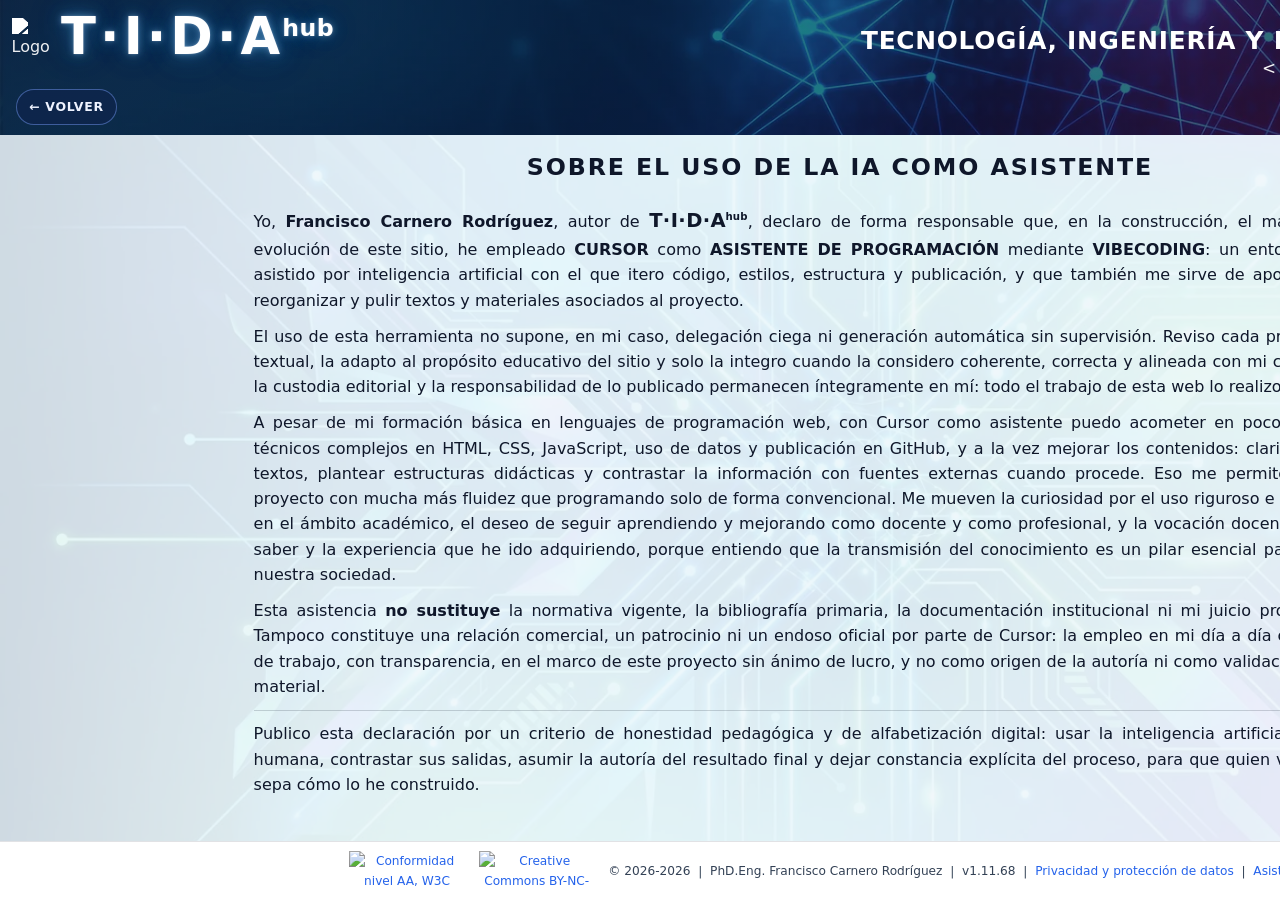
==== asistencia-ia.html @ 59bd1128 "v1.11.68: al cambiar filtros/selectores, scroll al tope de la página." ====
<!doctype html>
<html lang="es">
  <head>
    <meta charset="utf-8" />
    <meta name="viewport" content="width=device-width, initial-scale=1" />
    <title>T·I·D·Ahub · Declaración responsable · Cursor</title>
    <link rel="stylesheet" href="./styles.css?v=1.11.68" />
    <script>
      window.MYWEB_ASSET_V = "1.11.68";
    </script>
    <script>
      (function () {
        var s = document.createElement("script");
        s.src = "./version-boot.js?_=" + Date.now();
        document.head.appendChild(s);
      })();
    </script>
    <script src="./brand-logo-sync.js?v=1.11.68" defer></script>
  </head>
  <body class="theme-light privacy-page ai-assist-page">
    <header>
      <div class="header-inner">
        <div class="header-top">
          <div class="brand-left">
            <span class="brand-logo">
              <img src="./logo/logo_app.svg" alt="Logotipo T·I·D·Ahub" width="256" height="256" decoding="async" />
            </span>
            <h1 id="site-title" class="brand-title">T·I·D·A<span class="brand-suffix">hub</span></h1>
          </div>
          <div class="header-right">
            <h2 class="brand-subtitle">TECNOLOGÍA, INGENIERÍA Y DIGITALIZACIÓN&nbsp;APLICADA</h2>
            <p class="subtle subtle-right">&lt; EDUCACIÓN SECUNDARIA Y BACHILLERATO &gt;</p>
          </div>
        </div>
        <div class="header-meta-row">
          <div class="header-nav-buttons">
            <a
              class="home-btn header-home-btn privacy-header-back"
              href="./index.html?v=1.11.68"
              aria-label="Volver a inicio"
              id="ai-assist-back-home"
            >← VOLVER</a>
          </div>
        </div>
      </div>
    </header>

    <div class="app">
      <div class="app-layout">
        <main>
          <div class="content-card">
            <div class="ai-assist-shell">
              <h2 id="unit-title" class="privacy-block-heading">SOBRE EL USO DE LA IA COMO ASISTENTE</h2>
              <div class="tab-panel" aria-live="polite">
                <div class="privacy-stack">
                  <div class="ai-assist-body">
                    <p>
                      Yo, <strong>Francisco Carnero Rodríguez</strong>, autor de
                      <strong class="welcome-brand">T·I·D·A<span class="brand-suffix">hub</span></strong>,
                      declaro de forma responsable que, en la construcción, el
                      mantenimiento y la evolución de este sitio, he empleado
                      <strong>CURSOR</strong> como
                      <strong>ASISTENTE DE PROGRAMACIÓN</strong> mediante
                      <strong>VIBECODING</strong>:
                      un entorno de desarrollo asistido por inteligencia artificial con el
                      que itero código, estilos, estructura y publicación, y que también
                      me sirve de apoyo para redactar, reorganizar y pulir textos y
                      materiales asociados al proyecto.
                    </p>
                    <p>
                      El uso de esta herramienta no supone, en mi caso, delegación ciega
                      ni generación automática sin supervisión. Reviso cada propuesta
                      técnica o textual, la adapto al propósito educativo del sitio y solo
                      la integro cuando la considero coherente, correcta y alineada con mi
                      criterio. La autoría, la custodia editorial y la responsabilidad de
                      lo publicado permanecen íntegramente en mí: todo el trabajo de esta
                      web lo realizo yo.
                    </p>
                    <p>
                      A pesar de mi formación básica en lenguajes de programación web,
                      con Cursor como asistente puedo acometer en poco tiempo objetivos
                      técnicos complejos en HTML, CSS, JavaScript, uso de datos y
                      publicación en GitHub, y a la vez mejorar los contenidos:
                      clarificar y cohesionar textos, plantear estructuras didácticas y
                      contrastar la información con fuentes externas cuando procede.
                      Eso me permite desarrollar este proyecto con mucha más fluidez que
                      programando solo de forma convencional. Me mueven la curiosidad por
                      el uso riguroso e innovador de la IA en el ámbito académico, el
                      deseo de seguir aprendiendo y mejorando como docente y como
                      profesional, y la vocación docente de compartir el saber y la
                      experiencia que he ido adquiriendo, porque entiendo que la
                      transmisión del conocimiento es un pilar esencial para el progreso
                      de nuestra sociedad.
                    </p>
                    <p>
                      Esta asistencia <strong>no sustituye</strong> la normativa vigente,
                      la bibliografía primaria, la documentación institucional ni mi
                      juicio profesional docente. Tampoco constituye una relación
                      comercial, un patrocinio ni un endoso oficial por parte de Cursor:
                      la empleo en mi día a día como herramienta de trabajo, con
                      transparencia, en el marco de este proyecto sin ánimo de lucro, y
                      no como origen de la autoría ni como validación académica del
                      material.
                    </p>
                    <p class="ai-assist-note">
                      Publico esta declaración por un criterio de honestidad pedagógica y
                      de alfabetización digital: usar la inteligencia artificial con
                      supervisión humana, contrastar sus salidas, asumir la autoría del
                      resultado final y dejar constancia explícita del proceso, para que
                      quien visite este espacio sepa cómo lo he construido.
                    </p>
                  </div>
                </div>
              </div>
            </div>
          </div>
        </main>
      </div>
    </div>

    <footer class="site-footer">
      <div class="site-footer-inner">
        <a
          class="wcag-badge"
          href="https://www.w3.org/WAI/WCAG2AA-Conformance"
          title="Explicación de la conformidad WCAG 2 nivel AA (W3C)"
          target="_blank"
          rel="noopener noreferrer"
          aria-label="Explicación de la conformidad WCAG 2.2 nivel AA (W3C)"
        >
          <img
            src="https://www.w3.org/WAI/WCAG22/wcag2.2AA"
            alt="Conformidad nivel AA, W3C Web Content Accessibility Guidelines 2.2"
            width="88"
            height="31"
          />
        </a>
        <a
          class="cc-badge"
          href="https://creativecommons.org/licenses/by-nc-sa/4.0/deed.es"
          target="_blank"
          rel="noopener noreferrer"
          aria-label="Ver licencia Creative Commons BY-NC-SA 4.0"
        >
          <img
            src="https://mirrors.creativecommons.org/presskit/buttons/88x31/svg/by-nc-sa.svg"
            alt="Creative Commons BY-NC-SA 4.0"
            width="136"
            height="48"
          />
        </a>
        <div class="footer-meta">
          <span>&copy; 2026-<span id="year-current">2026</span></span>
          <span class="footer-sep" aria-hidden="true">|</span>
          <span>PhD.Eng. Francisco Carnero Rodríguez</span>
          <span class="footer-sep" aria-hidden="true">|</span>
          <span id="site-version">v1.11.68</span>
          <span class="footer-sep" aria-hidden="true">|</span>
          <a href="./privacidad.html?v=1.11.68" class="footer-privacy-link">Privacidad y protección de datos</a>
          <span class="footer-sep" aria-hidden="true">|</span>
          <a href="./asistencia-ia.html?v=1.11.68" class="footer-ai-link">Asistencia IA</a>
        </div>
      </div>
    </footer>

    <script>
      (function () {
        var backHome = document.getElementById("ai-assist-back-home");
        if (backHome) {
          backHome.addEventListener("click", function () {
            try {
              sessionStorage.setItem("myweb_skip_welcome_curtain", "1");
            } catch (e) {
              /* ignore */
            }
          });
        }

        var applyMeta = function () {
          var y = document.getElementById("year-current");
          if (y) y.textContent = String(new Date().getFullYear());
          var vEl = document.getElementById("site-version");
          var ver = (window.MYWEB_DATA && window.MYWEB_DATA.siteMeta && window.MYWEB_DATA.siteMeta.version) || "";
          ver = String(ver).trim();
          if (vEl && ver) vEl.textContent = ver.indexOf("v") === 0 ? ver : "v" + ver;
        };
        function injectAndMeta(txt) {
          if (txt && typeof window.MYWEB_injectDataJs === "function") {
            window.MYWEB_injectDataJs(txt);
          } else if (txt) {
            var s = document.createElement("script");
            s.text = txt;
            document.body.appendChild(s);
          }
          applyMeta();
        }
        function loadData(bust, dataJsText) {
          bust = String(bust || window.MYWEB_ASSET_V || "1.11.68");
          window.MYWEB_ASSET_V = bust;
          if (typeof window.MYWEB_wireVersionedLinks === "function") {
            window.MYWEB_wireVersionedLinks(bust);
          }
          if (dataJsText) {
            injectAndMeta(dataJsText);
            return;
          }
          fetch("./data.js?_=" + Date.now(), { cache: "no-store", credentials: "same-origin" })
            .then(function (r) {
              if (!r.ok) throw new Error("data.js " + r.status);
              return r.text();
            })
            .then(injectAndMeta)
            .catch(function () {
              console.error("No se pudo cargar data.js");
              applyMeta();
            });
        }
        var started = false;
        function start(bust, dataJsText) {
          if (started) return;
          started = true;
          loadData(bust, dataJsText);
        }
        window.addEventListener("myweb:version-ready", function (ev) {
          var d = (ev && ev.detail) || {};
          start(d.version || window.MYWEB_ASSET_V, d.dataJsText || "");
        });
        setTimeout(function () {
          start(window.MYWEB_ASSET_V || "1.11.68", window.__MYWEB_DATA_JS_TEXT__ || "");
        }, 2500);
      })();
    </script>
  </body>
</html>
---- styles.css ----
/* Tipografías locales (no dependen de Google Fonts / bloqueadores) */
@font-face {
  font-family: "Orbitron";
  font-style: normal;
  font-weight: 300 700;
  font-display: swap;
  src: url("./fonts/orbitron-latin-var.woff2") format("woff2");
}

@font-face {
  font-family: "Oxanium";
  font-style: normal;
  font-weight: 200 600;
  font-display: swap;
  /* Compensa que Oxanium se percibe más pequeña que Orbitron a igual rem. */
  size-adjust: 107%;
  src: url("./fonts/oxanium-latin-var.woff2") format("woff2");
}

/* Factor inverso al size-adjust de Oxanium (pie mantiene el tamaño óptico previo). */
:root {
  --oxanium-size-adjust: 1.07;
}

:root {
  --bg: #0a0f1f;
  --bg-soft: #111a34;
  --card: #121c38;
  --card-2: #0f1831;
  --text: #e9f0ff;
  --text-soft: #b7c4e2;
  --title: #f3f7ff;
  --accent: #7aa2ff;
  --accent-2: #97b8ff;
  --muted: #98a8cc;
  --border: #25345c;
  --radius: 14px;
  /* Lectura / UI de secciones: Oxanium (mejor legibilidad que Orbitron). */
  --tech-font: "Oxanium", "Segoe UI", system-ui, -apple-system, sans-serif;
  --meta-font: "Oxanium", "Segoe UI", system-ui, -apple-system, sans-serif;
  /*
    Orbitron (display): marca, botones de cabecera, título de sección,
    búsqueda rápida, título NOTICIAS, rótulos de secciones CÓDEX y pie.
  */
  --display-font: "Orbitron", "Segoe UI", system-ui, -apple-system, sans-serif;
}

body.theme-light {
  --bg: #f4f6f9;
  --bg-soft: #eef2f7;
  --card: #ffffff;
  --card-2: #fdfefe;
  --text: #1f2937;
  --text-soft: #475569;
  --title: #0f172a;
  --accent: #2563eb;
  --accent-2: #3b82f6;
  --muted: #64748b;
  --border: #d8e0ea;
}

body.theme-light header {
  background:
    linear-gradient(135deg, rgba(7, 12, 28, 0.64), rgba(10, 18, 40, 0.56) 45%, rgba(7, 12, 28, 0.64)),
    radial-gradient(980px 520px at -10% -45%, rgba(122, 162, 255, 0.2) 0%, transparent 62%),
    radial-gradient(880px 520px at 115% 0%, rgba(151, 184, 255, 0.16) 0%, transparent 65%),
    url("./banners/banner-industry-tech.webp");
  background-size: cover, auto, auto, cover;
  background-position: center, center, center, center;
  background-repeat: no-repeat, no-repeat, no-repeat, no-repeat;
}

body.theme-light header .brand-title {
  color: #ffffff;
  text-shadow:
    0 0 2px rgba(255, 255, 255, 0.28),
    0 0 7px rgba(147, 197, 253, 0.40),
    0 0 16px rgba(56, 189, 248, 0.30),
    0 0 32px rgba(59, 130, 246, 0.22),
    0 0 56px rgba(37, 99, 235, 0.16);
}

body.theme-light header .brand-subtitle {
  color: #ffffff;
}

body.theme-light header .subtle {
  color: #ffffff;
}

body.theme-light header .subtle.subtle-right {
  font-family: var(--display-font);
}

body.theme-light header .brand-logo {
  color: rgba(240, 246, 255, 0.92);
  border: 0;
  background: transparent;
}

body.theme-light .top-menu {
  background: linear-gradient(180deg, #13224a, #081022);
  border: 0;
  box-shadow: 0 1px 2px rgba(3, 6, 14, 0.35), 0 10px 24px rgba(3, 8, 20, 0.35);
}

body.theme-light .menu-field span {
  color: #ffffff;
}

body.theme-light .menu-field select {
  background: linear-gradient(180deg, rgba(34, 53, 98, 0.92), rgba(20, 33, 66, 0.92));
  color: #ffffff;
  border-color: rgba(122, 162, 255, 0.3);
}

body.theme-light .menu-field .select-down__btn {
  background: linear-gradient(180deg, rgba(34, 53, 98, 0.92), rgba(20, 33, 66, 0.92));
  color: #ffffff;
  border-color: rgba(122, 162, 255, 0.3);
}

body.theme-light .menu-field .select-down__list {
  background: rgb(20, 33, 66);
  border-color: rgba(122, 162, 255, 0.35);
  box-shadow: 0 10px 28px rgba(0, 0, 0, 0.35);
}

body.theme-light .menu-field .select-down__option {
  color: #ffffff;
}

body.theme-light .menu-field .select-down__option.is-active,
body.theme-light .menu-field .select-down__option:hover {
  background: rgba(122, 162, 255, 0.22);
}

body.theme-light .menu-field .select-down__option.is-selected {
  background: rgba(122, 162, 255, 0.32);
}

body.theme-light .menu-field select option,
body.theme-light .menu-field select optgroup {
  background: rgb(20, 33, 66);
  color: #ffffff;
}

body.theme-light .content-card {
  box-shadow: none;
}

body.theme-light .content-card h2 {
  color: #0f172a;
}

body.theme-light .progress-indicator {
  color: #1d4ed8;
  border-color: rgba(59, 130, 246, 0.4);
  background: rgba(59, 130, 246, 0.1);
}

body.theme-light .tab-panel {
  color: #475569;
}

body.theme-light .empty-state {
  color: #475569;
  background: transparent;
  border-color: transparent;
}

body.theme-light .home-btn {
  background: #f8fafc;
  border-color: #d5deea;
  color: #334155;
}

body.theme-light .home-btn:hover {
  background: #eef3ff;
  border-color: #adc5ff;
}

body.theme-light .home-btn.active {
  background: #2f5fd4;
  border-color: #2a54bc;
  color: #ffffff;
}

/* Botones del menú dentro de la cabecera: versión oscura */
body.theme-light header .home-btn {
  background: rgba(122, 162, 255, 0.1);
  border-color: rgba(122, 162, 255, 0.28);
  color: #ffffff;
}

body.theme-light header .home-btn:hover {
  background: rgba(122, 162, 255, 0.16);
  border-color: rgba(255, 255, 255, 0.55);
}

body.theme-light header .home-btn.active {
  /* Efecto “negativo”: fondo blanco + azul de los no seleccionados */
  background: #ffffff;
  border-color: rgba(122, 162, 255, 0.75);
  color: #1d4ed8;
}

body.theme-light .help-field span {
  color: #334155;
}

body.theme-light .help-field input,
body.theme-light .help-field textarea {
  background: #ffffff;
  color: #0f172a;
  border-color: #cfd8e3;
}

body.theme-light .help-submit {
  background: #e8f0ff;
  border-color: #8cb0ff;
  color: #0f3f9a;
}

body.theme-light .help-submit:hover {
  background: #dce9ff;
}

body.theme-light .site-footer a {
  color: #2563eb;
}

body.theme-light .site-footer a:hover {
  color: #1d4ed8;
}

* {
  box-sizing: border-box;
}

html {
  height: 100%;
  min-height: 100%;
  min-width: var(--site-min-width);
  /* Horizontal: lienzo mínimo. Vertical: scroll en .app (entre cabecera y pie). */
  overflow-x: auto;
  overflow-y: hidden;
}

body {
  margin: 0;
  font-family: var(--tech-font);
  background: var(--bg);
  color: var(--text);
  line-height: 1.65;
  height: 100vh;
  max-height: 100vh;
  min-height: 0;
  min-width: var(--site-min-width);
  width: max(100%, var(--site-min-width));
  display: flex;
  flex-direction: column;
  overflow: hidden;
}

/* Accesibilidad: salto rápido a contenido (solo visible al enfocar) */
.skip-link {
  position: fixed;
  top: 0.75rem;
  left: 0.75rem;
  z-index: 9999;
  padding: 0.45rem 0.7rem;
  border-radius: 10px;
  border: 1px solid rgba(122, 162, 255, 0.55);
  background: rgba(10, 15, 31, 0.92);
  color: #ffffff;
  text-decoration: none;
  font-family: var(--tech-font);
  font-weight: 750;
  letter-spacing: 0.04em;
  transform: translateY(-140%);
  transition: transform 0.12s ease;
}

.skip-link:focus,
.skip-link:focus-visible {
  transform: translateY(0);
  outline: 2px solid #9fc0ff;
  outline-offset: 2px;
}

:root {
  --footer-h: 58px;
  /*
    Escritorio (PC): lienzo de diseño 1680px.
    Ventana más estrecha: se mantiene el tamaño original + scroll H+V
    (@media max-width: 1679.98px). Sin zoom/encaje.
    Móvil/tablet (táctil): --site-min-width pasa a 0 vía media (hover:none)+(pointer:coarse).
  */
  --site-min-width: 1680px;
  --site-fit-scale: 1;
  --site-canvas-main-h: 780px;
  --home-title-h: 3.6rem;
  --touch-target-min: 44px;
  /* Ancho del control de búsqueda (input 320px + gap + botón BUSCAR) = panel NOTICIAS. */
  --quick-search-input-w: 320px;
  --quick-search-gap: 0.45rem;
  --quick-search-btn-w: 89.53125px;
  --quick-search-track-w: calc(
    var(--quick-search-input-w) + var(--quick-search-gap) + var(--quick-search-btn-w)
  );
}

header {
  background:
    radial-gradient(1000px 450px at -8% -30%, #22366f 0%, transparent 60%),
    radial-gradient(900px 500px at 110% 10%, #1f2f5e 0%, transparent 62%),
    linear-gradient(135deg, #0d1429, #121b37 45%, #0d1429);
  color: var(--title);
  /* Fuera del scroller .app: la barra vertical no atraviesa la cabecera. */
  position: relative;
  flex: 0 0 auto;
  z-index: 60;
  min-width: var(--site-min-width);
  width: max(100%, var(--site-min-width));
}

.header-inner {
  --header-gap: 1.15rem;
  max-width: none;
  margin: 0 auto;
  padding: var(--header-gap) 1rem 0.58rem;
  width: 100%;
  display: flex;
  flex-direction: column;
  align-items: flex-start;
}

.header-top {
  width: 100%;
  display: flex;
  flex-direction: row;
  flex-wrap: nowrap;
  align-items: flex-start;
  justify-content: space-between;
  gap: 1rem;
}

.brand-left {
  display: inline-flex;
  align-items: center;
  gap: 0.7rem;
  position: relative;
  top: -0.45rem;
  left: -0.28rem;
}

.brand-logo {
  display: inline-flex;
  align-items: center;
  justify-content: center;
  width: 2.4rem;
  height: 2.4rem;
  border-radius: 0;
  border: 0;
  background: transparent;
  color: inherit;
  overflow: visible;
}

.brand-logo img,
.brand-logo svg {
  display: block;
  width: 100%;
  height: 100%;
  object-fit: cover;
  object-position: center;
  filter: none;
}

body.theme-light header .brand-logo img {
  filter: brightness(0) invert(1);
}

.header-right {
  display: inline-flex;
  flex-direction: column;
  align-items: flex-end;
  margin-left: auto;
  margin-top: 0.56rem;
  flex-shrink: 0;
  white-space: nowrap;
}

.brand-title {
  margin: 0;
  /* Tamaño fijo (sin vw): no cambia al redimensionar la ventana. */
  font-size: 3.2rem;
  font-weight: 700;
  font-style: normal;
  letter-spacing: 0.08em;
  font-family: var(--display-font);
  line-height: 1;
  color: #f7fbff;
  text-transform: uppercase;
  text-shadow: 0 0 16px rgba(122, 162, 255, 0.42);
}

.brand-title .tight-dot {
  margin-left: -0.1em;
}

.brand-suffix {
  font-size: 0.46em;
  vertical-align: super;
  letter-spacing: 0.02em;
  margin-left: -0.08em;
  text-transform: none;
}

.welcome-brand .brand-suffix {
  font-size: 0.52em;
  vertical-align: super;
  letter-spacing: 0.02em;
  margin-left: -0.06em;
}

.brand-subtitle {
  margin: 0;
  font-size: 1.55rem;
  font-weight: 700;
  letter-spacing: 0.03em;
  font-family: var(--display-font);
  color: #dce8ff;
  text-align: right;
  margin-top: 0.1rem;
  line-height: 1;
  transform: none;
}

.subtle {
  margin: -0.1rem 0 0;
  color: #d8e3ff;
  max-width: none;
  opacity: 0.95;
  font-style: normal;
  font-family: var(--meta-font);
  font-size: 1.05rem;
  font-weight: 400;
  text-align: left;
  width: 100%;
  transform: none;
}

.subtle.subtle-right {
  text-align: right;
  width: max-content;
  margin-top: 0;
  margin-left: auto;
}

.header-right .subtle.subtle-right {
  margin-top: 0.08rem;
}

.header-nav-buttons {
  display: flex;
  gap: 0.6rem;
  flex-wrap: nowrap;
  flex-shrink: 0;
}

.header-meta-row {
  display: flex;
  flex-wrap: nowrap;
  align-items: center;
  justify-content: space-between;
  gap: 0.9rem;
  margin-top: 0.34rem;
  width: 100%;
  /* Evita que menú+búsqueda se salgan del ancho de diseño y dejen “flecos” laterales. */
  min-width: 0;
  box-sizing: border-box;
}

.header-search {
  display: inline-flex;
  align-items: center;
  gap: var(--quick-search-gap);
  width: var(--quick-search-track-w);
  margin-left: auto;
  flex-shrink: 0;
  box-sizing: border-box;
}

.header-search input {
  /* Ancho fijo de escritorio (no depende del viewport). */
  width: var(--quick-search-input-w);
  flex: 0 0 var(--quick-search-input-w);
  border: 1px solid rgba(255, 255, 255, 0.35);
  border-radius: 10px;
  background: rgba(7, 12, 28, 0.28);
  color: #ffffff;
  padding: 0.42rem 0.6rem;
  font-family: var(--display-font);
  font-size: 0.88rem;
  appearance: none;
  box-sizing: border-box;
}

.header-search .search-action-btn {
  width: var(--quick-search-btn-w);
  flex: 0 0 var(--quick-search-btn-w);
  box-sizing: border-box;
  padding-left: 0;
  padding-right: 0;
  text-align: center;
}

/* Mismo aspecto que un campo de texto (type=search evita decoraciones del motor) */
.header-search input[type="search"]::-webkit-search-decoration,
.header-search input[type="search"]::-webkit-search-cancel-button {
  appearance: none;
  -webkit-appearance: none;
}

.header-search input::placeholder {
  color: rgba(255, 255, 255, 0.75);
}

body.theme-light header .header-search .search-action-btn {
  background: rgba(122, 162, 255, 0.16);
  border-color: rgba(255, 255, 255, 0.35);
  color: #ffffff;
}

body.theme-light header .header-search .search-action-btn:hover {
  background: rgba(122, 162, 255, 0.24);
  border-color: rgba(255, 255, 255, 0.55);
}

.app {
  max-width: none;
  margin: 0 auto;
  /* Sin padding superior: DOCENCIA (.top-menu) e INICIO (.home-news) van pegados a la cabecera.
     El pie está en el flex de body (no encima de .app), así el scroll no atraviesa el footprint.
     El aire de tipografía sticky lo aporta el padding de #unit-title, no este contenedor. */
  padding: 0 1rem 1rem;
  width: max(100%, var(--site-min-width));
  min-width: var(--site-min-width);
  flex: 1 1 auto;
  min-height: 0;
  display: flex;
  flex-direction: column;
  box-sizing: border-box;
  /* Scroll solo en la franja central (entre cabecera y pie del flex). */
  overflow-x: auto;
  overflow-y: auto;
  overscroll-behavior: contain;
}

/* Secciones de un viewport: el scroll (si hay) sigue en #tab-panel, no en .app. */
body:has(.content-card.is-home):not(:has(.home-split.is-archive)) .app,
body:has(.about-section) .app,
body:has(.codex-grid):not(:has(.codex-detail)) .app {
  overflow: hidden;
}

.app-layout {
  width: 100%;
  display: flex;
  flex-direction: column;
  gap: 0.75rem;
  flex: 1 1 auto;
  min-height: 0;
}

.top-menu {
  background: linear-gradient(180deg, #101932, #0d162d);
  border: 1px solid var(--border);
  border-radius: 0;
  padding: 0.9rem;
  box-shadow: 0 1px 2px rgba(3, 6, 14, 0.35), 0 10px 24px rgba(3, 8, 20, 0.35);
  margin-top: 0; /* sin solapar cabecera */
  margin-bottom: 1rem;
  /* Ancho del cuerpo (respeta --site-min-width); evita el truco 100vw que recorta al estrechar. */
  width: calc(100% + 2rem);
  max-width: none;
  position: relative;
  left: auto;
  right: auto;
  margin-left: -1rem;
  margin-right: -1rem;
  transform: none;
  box-sizing: border-box;
  border-left: 0;
  border-right: 0;
  border-top: 0;
  grid-column: 1 / -1;
}

.top-menu.is-hidden {
  display: none;
}

.menu-row {
  display: grid;
  /* ETAPA y NIVEL muy estrechos; UNIDAD se estira al final */
  grid-template-columns: 27ch 33ch 0.9fr 1.55fr;
  gap: 0.65rem;
  align-items: end;
}

.menu-field {
  display: flex;
  flex-direction: column;
  gap: 0.28rem;
}

.menu-field span {
  color: #dbe7ff;
  font-size: 1.02rem;
  font-weight: 600;
  letter-spacing: 0.01em;
  font-family: var(--tech-font);
  opacity: 0.9;
  text-transform: uppercase;
}

.menu-field select {
  width: 100%;
  border: 1px solid rgba(122, 162, 255, 0.3);
  border-radius: 10px;
  background: rgba(17, 27, 54, 0.95);
  color: #e9f0ff;
  padding: 0.45rem 0.58rem;
  font-family: var(--tech-font);
  font-size: 0.88rem;
  font-weight: 700;
}

.search-action-btn {
  border: 1px solid rgba(122, 162, 255, 0.32);
  background: rgba(122, 162, 255, 0.16);
  color: #e8f0ff;
  border-radius: 10px;
  padding: 0.45rem 0.7rem;
  font-family: var(--display-font);
  font-size: 0.82rem;
  cursor: pointer;
}

.search-action-btn:hover {
  background: rgba(122, 162, 255, 0.25);
}

.search-action-btn:focus-visible {
  outline: 2px solid #9fc0ff;
  outline-offset: 2px;
}

body.theme-light .search-action-btn {
  background: #e8f0ff;
  border-color: #8cb0ff;
  color: #0f3f9a;
}

body.theme-light .search-action-btn:hover {
  background: #dce9ff;
  border-color: #7299ea;
}

.search-results {
  margin-top: 0.55rem;
  display: grid;
  gap: 0.4rem;
}

.search-results:empty {
  display: none;
}

.search-result-btn {
  width: 100%;
  text-align: left;
  border: 1px solid rgba(122, 162, 255, 0.28);
  background: rgba(122, 162, 255, 0.08);
  color: #e8f0ff;
  border-radius: 9px;
  padding: 0.42rem 0.56rem;
  cursor: pointer;
  font-size: 0.83rem;
}

.search-result-btn:hover {
  background: rgba(122, 162, 255, 0.16);
  border-color: rgba(151, 184, 255, 0.48);
}

.menu-field select:disabled {
  opacity: 0.6;
  cursor: not-allowed;
}

main {
  width: 100%;
  flex: 1 1 auto;
  min-height: 0;
  display: flex;
}

/* DOCENCIA: selectores en rejilla adaptable (activo bajo breakpoints del bloque responsive). */

.content-card {
  background: transparent;
  border: 0;
  border-radius: 0;
  padding: 0;
  /* Reserva el alto del título fixed para que el contenido no quede debajo. */
  padding-top: var(--unit-title-spacer, 0px);
  box-shadow: none;
  width: 100%;
  flex: 1 1 auto;
  min-height: 0;
  transition: opacity 180ms ease, transform 180ms ease;
  display: flex;
  flex-direction: column;
  align-items: stretch;
  box-sizing: border-box;
}

.content-card.is-home {
  position: relative;
  --home-news-w: var(--quick-search-track-w);
  /*
    Reserva en el card el tramo de NOTICIAS bajo la búsqueda.
    El panel además entra 1rem en el padding de .app (hasta el borde derecho).
  */
  padding-right: var(--home-news-w);
  box-sizing: border-box;
}

/*
  INICIO: mismo título fixed que el resto; sin interacción (salvo HISTÓRICO).
*/
.content-card.is-home #unit-title {
  padding: 0.12rem 0.25rem;
  pointer-events: none;
  font-size: 1.65em;
}

/* HISTÓRICO: mismo anclaje del panel NOTICIAS (is-home), título usable */
.content-card.is-home:has(.home-split.is-archive) #unit-title {
  pointer-events: auto;
  max-width: none;
}

.content-card.is-home #tab-panel {
  padding-top: 0;
  box-sizing: border-box;
}

.content-card.is-hidden {
  display: none;
}

.content-card.view-switch {
  opacity: 0;
  transform: translateY(6px);
}

.tag {
  display: inline-block;
  background: rgba(122, 162, 255, 0.16);
  color: #cfe0ff;
  border: 1px solid rgba(122, 162, 255, 0.36);
  padding: 0.19rem 0.56rem;
  border-radius: 999px;
  font-size: 0.77rem;
  margin-bottom: 0.7rem;
  font-weight: 650;
  letter-spacing: 0.02em;
}

.tag:empty {
  display: none;
}

.content-card h2 {
  margin: 0.1rem 0 0.45rem;
  color: #eef3ff;
  font-family: var(--display-font);
  letter-spacing: 0.02em;
  font-size: 1.65em;
  font-weight: 700;
  text-transform: uppercase;
}

/*
  Título de sección (+ VOLVER) fixed bajo la cabecera.
  sticky fallaba con el scroll del lienzo; top/left/width los fija app.js.
*/
#unit-title {
  position: fixed;
  top: var(--unit-title-top, 0px);
  left: var(--unit-title-left, 0px);
  width: var(--unit-title-width, 100%);
  z-index: 25;
  margin-top: 0;
  margin-bottom: 0;
  /* Más aire inferior: el contenido al hacer scroll no se pega al rótulo. */
  padding: 0.28rem 0.25rem 0.72rem;
  align-self: stretch;
  box-sizing: border-box;
  line-height: 1.2;
  overflow: visible;
  background: #0a0f1f;
  backdrop-filter: none;
  box-shadow: 0 -2px 0 #0a0f1f, 0 10px 0 #0a0f1f;
}

/* En modo HISTÓRICO (INICIO), no solapar el panel fijo de noticias (derecha). */
body:has(.home-split.is-archive) #unit-title {
  display: inline-flex;
  width: fit-content;
  max-width: 100%;
}

body.theme-light #unit-title {
  background: #f4f6f9;
  color: #0f3f9a;
  box-shadow: 0 -2px 0 #f4f6f9, 0 10px 0 #f4f6f9;
}

.content-card h2:empty {
  display: none;
}

.crumb {
  color: var(--muted);
  font-size: 0.92rem;
  margin-bottom: 0.35rem;
  font-weight: 600;
}

.progress-indicator {
  display: inline-flex;
  margin-bottom: 0.35rem;
  padding: 0.2rem 0.5rem;
  border-radius: 999px;
  border: 1px solid rgba(122, 162, 255, 0.35);
  background: rgba(122, 162, 255, 0.1);
  color: #d7e5ff;
  font-size: 0.74rem;
}

.progress-indicator:empty {
  display: none;
}

.tab-panel {
  margin-top: 1rem;
  color: var(--text-soft);
}

.tab-panel:has(.codex-detail) {
  /* En vistas tipo CÓDEX, alinear contenido con el bloque fijo izquierdo */
  margin-top: 0.25rem;
}

/*
  CÓDEX: al abrir, el contenido queda más bajo que cuando se hace scroll
  (spacer +18px, miga vacía, margen del panel y paddings superiores).
  El scroll lo sube hasta el borde pintado del título (sombra de 10px).
  Esa es la altura de partida en todas las secciones.
*/
body:has(.codex-detail) .content-card {
  padding-top: calc(var(--unit-title-spacer, 0px) - var(--codex-start-pull, 0px));
}

body:has(.codex-detail) .crumb:empty {
  margin-bottom: 0;
}

body:has(.codex-detail) .tab-panel {
  margin-top: 0;
}

body:has(.codex-detail) .codex-detail {
  padding-top: 10px;
}

body:has(.codex-detail) .readings-page {
  padding-top: 0;
}

/* LECTURAS / catálogos CÓDEX: scroll en .app (como el resto) para que el aside sticky funcione. */
body:has(.codex-detail--readings) {
  overflow-x: auto;
  overflow-y: hidden;
}

body:has(.codex-detail--readings) .app {
  overflow-x: auto;
  overflow-y: auto;
}

.tab-panel:has(.codex-detail--readings) {
  min-height: max(
    var(--site-canvas-main-h),
    calc(100vh - var(--home-news-top, 0px) - var(--footer-h))
  );
  height: auto;
  overflow: visible;
  display: flex;
  flex-direction: column;
}

.tab-panel:has(.codex-detail--readings) .codex-detail--readings {
  flex: 1 1 auto;
  min-height: var(--site-canvas-main-h);
}

.tab-panel:has(.codex-detail--readings) .readings-page {
  height: auto;
  min-height: var(--site-canvas-main-h);
}

.tab-panel:has(.codex-detail--readings) .codex-detail__content {
  height: auto;
  overflow: visible;
}

/* Hub y REFERENCIAS BC/BD: no forzar lienzo de 780px (evita scroll fantasma / hueco vacío). */
.tab-panel:has(.bc-bd-page[data-bc-view="hub"]),
.tab-panel:has(.bc-bd-page[data-bc-view="glossary"]),
.tab-panel:has(.bc-bd-page[data-bc-view="refs"]) {
  min-height: 0;
}

.tab-panel:has(.bc-bd-page[data-bc-view="hub"]) .codex-detail--readings,
.tab-panel:has(.bc-bd-page[data-bc-view="glossary"]) .codex-detail--readings,
.tab-panel:has(.bc-bd-page[data-bc-view="refs"]) .codex-detail--readings {
  min-height: 0;
  flex: 0 1 auto;
}

.tab-panel:has(.bc-bd-page[data-bc-view="hub"]) .readings-page.bc-bd-page,
.tab-panel:has(.bc-bd-page[data-bc-view="glossary"]) .readings-page.bc-bd-page,
.tab-panel:has(.bc-bd-page[data-bc-view="refs"]) .readings-page.bc-bd-page {
  min-height: 0;
}

/*
  Privacidad desde AYUDA: como privacidad.html — título + cita fijos;
  solo hace scroll el texto de la política (.privacy-stack).
*/
body:has(.help-privacy-panel) .app {
  overflow: hidden;
}

body:has(.help-privacy-panel) .app-layout,
body:has(.help-privacy-panel) main,
body:has(.help-privacy-panel) .content-card {
  min-height: 0;
  overflow: hidden;
}

.tab-panel:has(.help-privacy-panel) {
  margin-top: 0;
  flex: 1 1 auto;
  min-height: 0;
  display: flex;
  flex-direction: column;
  overflow: hidden;
}

/* Subir ligeramente el bloque de privacidad dentro de AYUDA */
.help-privacy-panel {
  margin-top: -0.55rem;
}

/*
  Secciones que caben en un viewport: sin scroll de página
  (INICIO bienvenida, CÓDEX hub, SOBRE MÍ).
  Detalles largos (p. ej. lecturas) o HISTÓRICO no entran aquí.
*/
html:has(.content-card.is-home):not(:has(.home-split.is-archive)),
html:has(.about-section),
html:has(.codex-grid):not(:has(.codex-detail)) {
  height: 100%;
  overflow-x: auto;
  overflow-y: hidden;
}

body:has(.content-card.is-home):not(:has(.home-split.is-archive)),
body:has(.about-section),
body:has(.codex-grid):not(:has(.codex-detail)) {
  height: 100vh;
  max-height: 100vh;
  min-height: 0;
  overflow-x: visible;
  overflow-y: hidden;
}

.tab-panel:has(.empty-state.welcome):not(:has(.home-split.is-archive)),
.tab-panel:has(.codex-grid):not(:has(.codex-detail)) {
  display: flex;
  flex-direction: column;
  align-items: stretch;
  justify-content: flex-start;
  flex: 1 1 auto;
  margin-top: 0;
  min-height: 0;
  overflow-x: hidden;
  overflow-y: auto;
  overscroll-behavior: auto; /* no atrapar la rueda si no hay overflow real */
}

/* SOBRE MÍ: cabe en viewport; overflow:auto dejaba barra fantasma y desplazaba el texto. */
.tab-panel:has(.about-section) {
  display: flex;
  flex-direction: column;
  align-items: stretch;
  justify-content: flex-start;
  flex: 1 1 auto;
  margin-top: 0;
  min-height: 0;
  overflow-x: hidden;
  overflow-y: hidden;
  overscroll-behavior: auto;
}

.content-card #tab-panel:has(.unit-materials-pane) {
  flex: 1 1 auto;
  display: flex;
  flex-direction: column;
  min-height: 720px;
  margin-top: 0.35rem;
}

.unit-materials-pane {
  flex: 1 1 auto;
  display: flex;
  align-items: stretch;
  justify-content: stretch;
  width: 100%;
  padding: 0.5rem 0.5rem 1.75rem;
  box-sizing: border-box;
}

.unit-materials-split {
  width: 100%;
  display: grid;
  grid-template-columns: minmax(300px, 380px) 1fr;
  gap: 1.6rem;
  align-items: stretch;
}

.unit-materials-nav {
  display: flex;
  flex-direction: column;
  gap: 0.9rem;
  align-items: flex-start;
  justify-content: flex-start;
  padding: 0.25rem 0.25rem 0.75rem;
  position: sticky;
  top: calc(var(--home-news-top, 0px) + 1.25rem);
  align-self: start;
  height: max-content;
}

.unit-materials-detail {
  min-width: 0;
  padding: 0.35rem 0.25rem 0.75rem;
}

.unit-section-heading {
  display: flex;
  flex-direction: column;
  gap: 0.15rem;
  margin-bottom: 0.9rem;
}

.unit-section-title {
  margin: 0;
  font-family: var(--tech-font);
  letter-spacing: 0.06em;
  font-size: 1.6rem;
  color: var(--title);
}

.unit-section-subtitle {
  margin: 0;
  color: var(--muted);
  font-weight: 650;
  letter-spacing: 0.02em;
}

.unit-downloads-hint {
  margin: 0.85rem 0 0;
  font-size: 0.92rem;
  color: var(--muted);
}

@media (max-width: 900px) and (hover: none) and (pointer: coarse) {
  .unit-materials-split {
    grid-template-columns: 1fr;
  }

  .unit-materials-nav {
    position: static;
    flex-direction: row;
    flex-wrap: wrap;
    justify-content: center;
    align-items: center;
  }
}

.unit-material-card {
  display: flex;
  flex-direction: column;
  align-items: center;
  text-align: center;
  gap: 0.18rem;
  padding: 0.65rem 0.5rem 0.55rem;
  border-radius: 0;
  border: 0;
  background: transparent;
  color: var(--text-soft);
  text-decoration: none;
  cursor: pointer;
  transition:
    transform 0.08s ease,
    color 0.12s ease,
    filter 0.12s ease;
  width: 100%;
  max-width: 220px;
  box-sizing: border-box;
}

.unit-material-nav-item {
  appearance: none;
  text-align: left;
  max-width: none;
  width: 100%;
  align-items: flex-start;
}

.unit-material-nav-item.is-active {
  filter: drop-shadow(0 0 0 rgba(0, 0, 0, 0));
  color: var(--text);
}

.unit-material-nav-item.is-active .unit-material-card__label {
  color: var(--title);
}

.unit-material-card:hover {
  color: var(--text);
  filter: none;
}

.unit-material-card:active {
  transform: scale(0.98);
}

.unit-material-card__icon {
  width: 9.75rem;
  height: 9.75rem;
  color: #8cb0ff;
  display: flex;
  align-items: center;
  justify-content: center;
  border-radius: 18px;
  overflow: hidden;
  padding: 0.55rem;
  background: rgba(255, 255, 255, 0.06);
  box-shadow:
    0 8px 18px rgba(2, 6, 23, 0.22),
    0 0 0 4px #324154 inset;
}


.unit-material-card__icon svg {
  width: 100%;
  height: 100%;
  display: block;
}

.unit-material-card__icon img {
  width: 100%;
  height: 100%;
  display: block;
  object-fit: contain;
  object-position: center;
  border-radius: 14px;
  image-rendering: auto;
  image-rendering: -webkit-optimize-contrast;
  transform: translateZ(0);
  backface-visibility: hidden;
  will-change: transform, filter;
  filter:
    drop-shadow(0 0 6px rgba(96, 165, 250, 0.14))
    saturate(1.18)
    hue-rotate(-8deg)
    brightness(1.08)
    contrast(1.14);
}

/* IoT: sin filtro global (evita teñir todo el cuadro). El azul de la nube se ajusta en el PNG. */
.unit-material-card__icon img[src*="IoT"] {
  filter: none;
}

.unit-material-card__label {
  font-family: var(--tech-font);
  font-weight: 650;
  font-size: 1.55rem;
  letter-spacing: 0.06em;
  margin-top: 0;
  color: #dce8ff;
}


/* Vista lateral (detalle): icono pequeño + texto a la derecha, centrado vertical */
.unit-materials-pane.is-detail .unit-materials-nav {
  gap: 0.6rem;
  margin-top: -0.75rem;
}

.unit-materials-pane.is-detail .unit-material-nav-item {
  flex-direction: row;
  align-items: center;
  justify-content: flex-start;
  text-align: left;
  gap: 1.05rem;
  padding: 0.35rem 0.25rem;
}

.unit-materials-pane.is-detail .unit-material-card__icon {
  width: 8.26875rem;
  height: 8.26875rem;
  flex: 0 0 auto;
}

.unit-materials-pane.is-detail .unit-material-card__label {
  margin-top: 0;
  font-size: 1.15rem;
  letter-spacing: 0.06em;
  line-height: 1.1;
  display: inline-flex;
  align-items: center;
  min-height: 8.26875rem;
}

body.theme-light .unit-material-card {
  color: #334155;
}

body.theme-light .unit-material-card:hover {
  color: #0f172a;
  filter: none;
}

body.theme-light .unit-material-card__icon {
  color: #2563eb;
}

body.theme-light .unit-material-card__label {
  color: #1e3a8a;
}

.help-form {
  display: flex;
  flex-direction: column;
  gap: 0.85rem;
  max-width: 980px;
  width: 980px;
  margin: 0 auto;
  padding-bottom: 1rem;
}

/* Política en AYUDA: sin gap flex (si no, título↔RGPD queda a 0.85rem). */
.help-form.help-privacy-panel {
  gap: 0;
  max-width: none;
  width: 100%;
  flex: 1 1 auto;
  min-height: 0;
  overflow: hidden;
  padding-bottom: 0;
}

.help-field {
  display: flex;
  flex-direction: column;
  gap: 0.28rem;
}

.help-row {
  display: grid;
  grid-template-columns: 1fr 1fr;
  gap: 0.85rem;
  width: 100%;
}


.help-field span {
  color: #dbe7ff;
  font-size: 0.9rem;
  font-weight: 600;
  font-family: var(--tech-font);
}

.req-asterisk {
  color: #dc2626 !important;
  font-weight: 800;
}

.help-required-legend {
  margin-top: 0.25rem;
  font-family: var(--meta-font);
  font-size: 0.92rem;
  color: #0f172a;
  text-align: right;
}

.help-field input,
.help-field textarea {
  width: 100%;
  border: 1px solid rgba(122, 162, 255, 0.3);
  border-radius: 10px;
  background: rgba(17, 27, 54, 0.95);
  color: #e9f0ff;
  padding: 0.56rem 0.66rem;
  font-family: Arial, Helvetica, sans-serif;
  font-size: 1.1rem;
}

.help-field input {
  font-weight: 400;
}

.help-field textarea {
  resize: none;
}

.help-consent {
  display: flex;
  align-items: flex-start;
  gap: 0.6rem;
  padding: 0.25rem 0.1rem 0;
  color: #000000;
  font-family: var(--meta-font);
  font-size: 0.98rem;
  line-height: 1.35;
}

.help-consent-group {
  display: flex;
  flex-direction: column;
  gap: 0.25rem;
}

.help-consent a.help-privacy-link {
  color: #0b3bdc;
  text-decoration: none;
}

.help-consent a.help-privacy-link:hover {
  color: #0932ba;
  text-decoration: underline;
  text-underline-offset: 0.12em;
  opacity: 1;
}

.help-consent input[type="checkbox"] {
  margin-top: 0.22rem;
  width: 18px;
  height: 18px;
  accent-color: #7aa2ff;
  flex: 0 0 auto;
}

.help-privacy {
  border: 1px solid rgba(122, 162, 255, 0.22);
  background: rgba(228, 234, 242, 0.84);
  border-radius: 0;
  padding: 0.55rem 0.7rem;
  color: #0f172a;
  font-family: var(--meta-font);
  font-size: 0.82rem;
  line-height: 1.28;
  text-align: justify;
  text-justify: inter-word;
  align-self: center;
  width: 100%;
  max-width: 980px;
  margin: 0.2rem auto 0.75rem;
  user-select: none;
  box-sizing: border-box;
  overflow-wrap: anywhere;
  word-break: break-word;
}

.help-privacy strong {
  color: #0b1220;
}

/* Permitir copiar/enlazar dentro de privacidad */
.help-privacy a,
.help-privacy a * {
  user-select: text;
}

/* Correo en privacidad: sin subrayado (mantiene aspecto "texto") */
.help-privacy a[href^="mailto:"] {
  text-decoration: none;
}
.help-privacy a[href^="mailto:"]:hover {
  text-decoration: none;
}

/*
  Página de privacidad: cabecera + título fijos;
  solo hace scroll el texto de la política (.tab-panel).
*/
html:has(body.privacy-page) {
  height: 100%;
  overflow-x: auto;
  overflow-y: hidden;
}

body.privacy-page {
  height: 100vh;
  max-height: 100vh;
  min-height: 0;
  overflow-x: visible;
  overflow-y: hidden;
}

body.privacy-page header {
  flex: 0 0 auto;
  position: relative; /* no sticky: ya no hace falta con layout bloqueado */
}

/* Misma geometría de cabecera que INICIO (logo/título/aire); solo cambia el menú → VOLVER. */
body.privacy-page .header-inner {
  padding: var(--header-gap, 1.15rem) 1rem 0.58rem;
}

body.privacy-page .header-meta-row {
  /* Reserva la altura típica de la fila de botones + búsqueda de INICIO. */
  min-height: 2.35rem;
  align-items: center;
}

body.privacy-page .header-nav-buttons {
  min-height: 2.15rem;
  align-items: center;
}

body.privacy-page .app,
body.privacy-page .app-layout,
body.privacy-page main {
  flex: 1 1 auto;
  min-height: 0;
  overflow: hidden;
}

body.privacy-page .content-card {
  flex: 1 1 auto;
  min-height: 0;
  overflow: hidden;
  /* Aire bajo cabecera (en AYUDA lo aporta el título «AYUDA»). */
  padding-top: 1.1rem;
}

/* Mismo título/cita que AYUDA (.privacy-block-heading + lede centrados). */
body.privacy-page #unit-title,
body.privacy-page #unit-title.privacy-block-heading {
  position: static;
  flex: 0 0 auto;
  top: auto;
  z-index: 2;
  margin: 0 auto;
  max-width: 1800px;
  width: 100%;
  font-size: clamp(1.05rem, 3.5vw, 1.48rem);
  letter-spacing: 0.08em;
  line-height: 1;
  text-align: center;
  color: #0f172a;
  background: transparent;
  box-shadow: none;
  backdrop-filter: none;
  padding: 0 0.35rem;
  box-sizing: border-box;
}

body.privacy-page .tab-panel {
  flex: 1 1 auto;
  min-height: 0;
  margin-top: 0.15rem;
  overflow-x: auto;
  overflow-y: auto;
  overscroll-behavior: auto;
}

/* Página de privacidad (privacidad.html): ocupar el ancho del privacy-stack (1800px) */
body.privacy-page .help-privacy {
  font-size: 1rem;
  line-height: 1.28;
  width: 100%;
  max-width: none;
  align-self: stretch;
}

/*
  VOLVER en cabecera de privacidad: mismo formato que .help-title-back (← VOLVER),
  colores invertidos respecto a ese botón (texto claro sobre cabecera oscura).
*/
body.privacy-page header .privacy-header-back,
body.ai-assist-page header .privacy-header-back {
  text-decoration: none;
  /* Misma caja visual que .header-home-btn del menú principal. */
  font-family: var(--display-font);
  font-size: 0.78rem;
  padding: 0.42rem 0.75rem;
  min-height: 2.15rem;
  box-sizing: border-box;
  display: inline-flex;
  align-items: center;
  font-weight: 700;
  letter-spacing: 0.06em;
  background: rgba(15, 36, 77, 0.72);
  border: 1px solid rgba(122, 162, 255, 0.45);
  color: #eef3ff;
}

body.privacy-page header .privacy-header-back:hover {
  background: rgba(122, 162, 255, 0.28);
  border-color: rgba(255, 255, 255, 0.55);
  color: #ffffff;
}

body.privacy-page .privacy-card {
  margin: 0.35rem auto 0.85rem;
}

.privacy-block-heading {
  margin: 0 auto 0.1rem;
  max-width: 1800px;
  width: 100%;
  font-family: var(--display-font);
  font-size: clamp(1.05rem, 3.5vw, 1.48rem);
  font-weight: 700;
  letter-spacing: 0.08em;
  color: #0f172a;
  text-align: center;
  box-sizing: border-box;
  padding-inline: 0.35rem;
}

.help-privacy-panel .privacy-block-heading {
  margin-bottom: 0;
  margin-top: 0;
  line-height: 1;
  padding: 0;
}

.privacy-stack {
  margin-top: -0.35rem;
}

body.privacy-page .privacy-block-heading {
  color: #0f172a;
}

/* Privacidad dentro de AYUDA (misma ventana) */
.help-privacy-panel {
  max-width: none;
  width: 100%;
}

.help-privacy-panel > .privacy-block-heading,
.help-privacy-panel > .privacy-legal-lede {
  flex: 0 0 auto;
}

.help-privacy-panel > .privacy-stack {
  flex: 1 1 auto;
  min-height: 0;
  overflow-x: hidden;
  overflow-y: auto;
  overscroll-behavior: auto;
}

.privacy-stack {
  width: 100%;
  max-width: 1800px;
  margin: 0 auto;
  box-sizing: border-box;
  min-width: 0;
}

/* Cita legal RGPD/LOPDGDD bajo el título (privacidad.html y AYUDA) */
.privacy-legal-lede {
  margin: 0.55rem 0 0.45rem;
  padding: 0 0.25rem;
  font-size: 0.98rem;
  line-height: 1.3;
  text-align: left;
  font-family: var(--meta-font);
  font-style: italic;
  font-weight: 700;
  color: #475569;
  box-sizing: border-box;
}

.privacy-legal-lede--centered,
.help-privacy-panel .privacy-legal-lede,
body.privacy-page .privacy-legal-lede {
  text-align: center;
  max-width: 1800px;
  width: 100%;
  margin-left: auto;
  margin-right: auto;
}

/* Misma separación título → RGPD en AYUDA y privacidad.html */
.help-privacy-panel .privacy-block-heading + .privacy-legal-lede,
body.privacy-page #unit-title + .privacy-legal-lede {
  margin-top: 0.55rem;
  margin-bottom: 0.45rem;
}

body.privacy-page .privacy-legal-lede {
  flex: 0 0 auto;
  color: #475569;
}

/* Enlaces de la cita legal: mantener color tras visitar */
.privacy-legal-lede a,
.privacy-legal-lede a:visited {
  color: #2563eb;
  text-decoration: none;
}

.privacy-legal-lede a:hover {
  color: #1d4ed8;
  text-decoration: underline;
  text-underline-offset: 0.12em;
}

.help-privacy-panel .privacy-card {
  width: 100%;
  max-width: none;
  margin-left: auto;
  margin-right: auto;
  font-size: 1rem;
  line-height: 1.22;
  padding: 0.5rem 0.65rem;
}

/* 2 columnas reales por grid (sin layout multi-column) */
.privacy-grid {
  display: grid;
  grid-template-columns: 1fr 1fr;
  gap: 2.4rem;
  align-items: stretch;
}

.privacy-col {
  display: flex;
  flex-direction: column;
  min-height: 100%;
}

@media (max-width: 1100px) and (hover: none) and (pointer: coarse) {
  .privacy-grid {
    grid-template-columns: 1fr;
    gap: 1.1rem;
  }
}

.privacy-card strong {
  text-transform: uppercase;
}

/* Evitar que un apartado se rompa entre columnas */
.privacy-section {
  break-inside: avoid;
  page-break-inside: avoid;
}

/* Título de cada apartado */
.privacy-section > strong {
  display: block;
  margin-top: 0.15rem;
}

/* Cuerpo bajo cada título: sangría en todo el bloque (todas las líneas) */
.privacy-section > .privacy-section-body {
  padding-left: 1.65rem;
  margin: 0.14rem 0 0.75rem;
  text-align: justify;
  text-justify: inter-word;
}

#unit-title .help-title-back,
#unit-title .codex-title-back,
#unit-title .about-title-back,
#unit-title .help-privacy-back {
  margin-left: 0.75rem;
  font-size: 0.78rem;
  padding: 0.3rem 0.65rem;
  border-radius: 999px;
  border: 1px solid rgba(122, 162, 255, 0.45);
  background: rgba(122, 162, 255, 0.14);
  color: #0f244d;
  cursor: pointer;
  font-family: var(--display-font);
  font-weight: 700;
  letter-spacing: 0.06em;
  vertical-align: middle;
}

#unit-title .help-title-back:hover {
  background: rgba(122, 162, 255, 0.2);
}

.help-submit {
  align-self: center;
  cursor: pointer;
  background: rgba(122, 162, 255, 0.14);
  border: 1px solid rgba(122, 162, 255, 0.45);
  color: #eef3ff;
  border-radius: 999px;
  padding: 0.45rem 0.85rem;
  /* Oxanium variable solo llega a 600; 650+ puede no emparejar la cara. */
  font-weight: 600;
  font-family: var(--meta-font);
}

.help-submit:hover {
  background: rgba(122, 162, 255, 0.2);
}

.help-submit:disabled {
  opacity: 0.65;
  cursor: wait;
}

/* Honeypot antispam: oculto visualmente, fuera del flujo */
.help-botcheck {
  position: absolute;
  left: -10000px;
  top: auto;
  width: 1px;
  height: 1px;
  overflow: hidden;
}

.help-form-status {
  margin: 0.35rem 0 0;
  text-align: center;
  font-family: var(--tech-font);
  font-size: 0.92rem;
  line-height: 1.35;
  color: var(--text-soft);
}

.help-sent {
  display: flex;
  flex-direction: column;
  align-items: center;
  justify-content: center;
  min-height: 14rem;
  padding: 2rem 1rem;
  text-align: center;
  font-family: var(--tech-font);
  animation: helpSentIn 0.35s ease-out;
}

.help-sent__label {
  margin: 0;
  font-size: 2.1rem;
  font-weight: 700;
  letter-spacing: 0.08em;
  text-transform: uppercase;
  color: #166534;
}

.help-sent__hint {
  margin: 0.85rem 0 0;
  font-size: 0.95rem;
  color: var(--muted);
}

@keyframes helpSentIn {
  from {
    opacity: 0;
    transform: translateY(8px);
  }
  to {
    opacity: 1;
    transform: none;
  }
}

.help-form-status.is-ok {
  color: #166534;
}

.help-form-status.is-error {
  color: #b91c1c;
}

body.theme-light .help-form-status.is-ok {
  color: #166534;
}

body.theme-light .help-form-status.is-error {
  color: #b91c1c;
}

.empty-state {
  color: var(--text-soft);
  background: transparent;
  border: 0;
  border-radius: 0;
  padding: 0.25rem 0;
}

.empty-state.welcome {
  max-width: none;
  margin: 0;
  text-align: justify;
  text-justify: inter-word;
  padding: 0.6rem 0 0;
  min-height: 0;
  display: flex;
  flex-direction: column;
  justify-content: flex-start;
  user-select: none;
  cursor: default;
  /* static: .home-news se posiciona respecto a .content-card.is-home */
  position: static;
  top: 0;
  width: 100%;
}

.empty-state.welcome:has(.home-split.is-archive) {
  /* En modo HISTÓRICO, no centrar verticalmente: pegar arriba */
  min-height: 0;
  justify-content: flex-start;
  top: 0;
  padding-top: 0;
}

.home-split.is-archive {
  padding-top: 0;
  padding-left: 0;
  padding-right: 0;
}

/*
  HISTÓRICO: solo el área de listado (meses/entradas).
  El panel NOTICIAS de la derecha se oculta para no competir con el histórico.
*/
.content-card.is-home:has(.home-split.is-archive) {
  --home-news-w: 0px;
  padding-right: 0;
}

.home-split.is-archive .home-news,
.content-card.is-home:has(.home-split.is-archive) .home-news {
  display: none !important;
}

.home-split {
  --home-news-w: var(--quick-search-track-w);
  display: block;
  /* La reserva del panel vive en .content-card.is-home. */
  padding-left: 0;
  padding-right: 0;
  box-sizing: border-box;
}

.home-year-results {
  display: none;
}

.home-year-results:has(.year-results-list) {
  display: block;
  float: none;
  /* Toda la anchura bajo el panel de noticias fijo: titulares completos en varias líneas */
  width: 100%;
  max-width: 100%;
  margin: 0 0 1rem;
  padding: 0.6rem 0.62rem;
  border: 1px solid rgba(122, 162, 255, 0.18);
  background: rgba(10, 18, 40, 0.22);
  color: #ffffff;
  box-sizing: border-box;
}

.home-split.is-archive .welcome-copy {
  display: none;
}

.home-split.is-archive .home-year-results {
  display: block;
  float: none;
  width: 100%;
  margin: 0;
  /* Igual que NOVEDADES: el bloque empieza pegado al título */
  padding: 0;
  margin-top: 0;
  border: 0;
  background: transparent;
}

.home-split.is-archive .year-results-title {
  display: none;
}

.home-split.is-archive .year-results-list {
  max-width: min(1420px, 100%);
  width: 100%;
  margin: 0 auto;
  gap: 0.55rem;
}

.updates-archive .year-result {
  padding: 0.5rem 0.6rem;
  border-color: rgba(15, 23, 42, 0.14);
  background: transparent;
  column-gap: 0.35rem;
}

.updates-archive .year-result-date {
  color: rgba(15, 23, 42, 0.8);
}

.updates-archive .year-result-title {
  color: #0f172a;
  /* En escritorio elipsis; en <1680px el bloque responsive permite wrap completo (AA 1.4.10). */
  white-space: nowrap;
  overflow: hidden;
  text-overflow: ellipsis;
  line-height: 1.4;
}

.updates-archive .updates-book-title {
  color: var(--accent);
  font-weight: 800;
}

.updates-archive .updates-game-title {
  color: var(--accent);
  font-weight: 800;
}

.updates-archive .updates-media-title {
  color: var(--accent);
  font-weight: 800;
}

.updates-archive .updates-softskills-title {
  color: var(--accent);
  font-weight: 800;
}

.updates-archive .updates-blockchain-title {
  color: var(--accent);
  font-weight: 800;
}

.updates-archive a.updates-item-link {
  color: var(--accent);
  font-weight: 800;
  text-decoration: none;
  cursor: pointer;
}

.updates-archive a.updates-item-link:hover {
  color: var(--accent-2);
  text-decoration: underline;
  text-underline-offset: 0.12em;
}

.updates-archive .updates-manual-title {
  color: var(--accent);
  font-weight: 800;
}

.updates-archive .year-result.is-unseen-update {
  border: 2px solid rgba(0, 150, 255, 0.85);
  background: rgba(0, 150, 255, 0.08);
  box-shadow:
    0 0 0 3px rgba(0, 150, 255, 0.28),
    0 0 22px rgba(0, 150, 255, 0.32),
    0 0 52px rgba(0, 150, 255, 0.18);
}

.updates-archive .home-year-results:has(.year-results-list) {
  /* Igual que el histórico: sin tarjeta/fondo contenedor */
  background: transparent !important;
  border: 0 !important;
  padding: 0 !important;
  margin: 0 !important;
  color: inherit;
}

.updates-archive .year-results-list {
  /* Más estrecho y centrado (evita “tiras” demasiado largas) */
  width: 100%;
  max-width: 1360px;
  margin: 0.35rem auto 0;
  /* Solo fecha DD.MM.YYYY (sin hora): columna más estrecha para acercar el texto */
  --year-result-date-col: 7.4rem;
}

/* NOVEDADES / HISTÓRICO: scroll en .app (zona central), no en html (evita barra sobre header/pie). */
html.updates-archive {
  overflow-x: auto;
  overflow-y: hidden;
}

html.updates-archive body {
  overflow: hidden;
  height: 100vh;
  max-height: 100vh;
}

html.updates-archive .app,
body:has(.home-split.is-archive) .app {
  overflow-x: auto;
  overflow-y: auto;
}

html.updates-archive #tab-panel {
  flex: 1 1 auto;
  min-height: 0;
  height: auto;
  overflow: visible;
}

body:has(.home-split.is-archive) #tab-panel {
  flex: 1 1 auto;
  min-height: 0;
  overflow: visible;
}

body:has(.home-split.is-archive) {
  overflow: hidden;
  height: 100vh;
  max-height: 100vh;
}

.tab-panel:has(.home-split.is-archive) {
  min-height: 0;
  height: auto;
  overflow: visible;
  display: flex;
  flex-direction: column;
}

.tab-panel:has(.home-split.is-archive) .home-split.is-archive {
  flex: 1 1 auto;
  min-height: 0;
  --home-news-w: 0px;
  width: 100%;
  max-width: 100%;
  box-sizing: border-box;
  overflow: visible;
}

body:has(.home-split.is-archive) .home-year-results {
  max-height: none;
  overflow: visible;
}

/* Plegables por mes (HISTÓRICO + NOVEDADES) */
.month-groups {
  width: 100%;
}

.month-group {
  max-width: min(1420px, 100%);
  margin: 0 auto 0.55rem;
}

.month-group__summary {
  list-style: none;
  cursor: pointer;
  user-select: none;
  margin: 0.35rem 0 0.15rem;
  padding: 0.2rem 0.1rem;
  font-family: var(--tech-font);
  letter-spacing: 0.06em;
  font-weight: 800;
  text-transform: uppercase;
  color: rgba(15, 23, 42, 0.85);
  display: inline-flex;
  align-items: center;
  gap: 0.5rem;
}

/* Ocultar marcador por defecto en summary */
.month-group__summary::-webkit-details-marker {
  display: none;
}

.month-group__summary::after {
  content: "▸";
  font-size: 1.05em;
  line-height: 1;
  color: rgba(15, 23, 42, 0.7);
  transform: translateY(-0.02em);
  transition: transform 0.12s ease, color 0.12s ease;
}

.month-group[open] > .month-group__summary::after {
  transform: rotate(90deg) translateY(-0.02em);
  color: rgba(15, 23, 42, 0.88);
}

.month-group__summary:focus-visible {
  outline: 2px solid #9fc0ff;
  outline-offset: 3px;
  border-radius: 8px;
}

.month-group[open] > .month-group__summary {
  color: rgba(15, 23, 42, 0.95);
}

.month-group > .year-results-list {
  margin-top: 0.25rem;
}

/* NOVEDADES: alinear el mes con el inicio de las "etiquetas" */
.updates-archive .month-group {
  max-width: 1360px;
}

.updates-archive .month-group__summary {
  display: flex;
  width: 100%;
  box-sizing: border-box;
  padding-left: 0.1rem; /* igual que el alineado en HISTÓRICO */
}

.law-page {
  display: grid;
  grid-template-columns: 1fr 1fr;
  gap: 1.25rem 1.35rem;
  align-items: start;
  padding-bottom: 1.25rem;
}

.law-page__col {
  display: flex;
  flex-direction: column;
  gap: 1.25rem;
  min-width: 0;
}

.law-block {
  border: 1px solid rgba(122, 162, 255, 0.18);
  background: rgba(255, 255, 255, 0.92);
  padding: 0.85rem 0.95rem;
}

.law-block--title-only {
  display: flex;
  align-items: center;
  justify-content: center;
  min-height: 0;
  background: transparent;
  border: 0;
  padding: 0.35rem 0;
  box-shadow: none;
}

.law-block--title-only .law-block__title {
  margin-bottom: 0;
  /* Misma escala que #unit-title (.content-card h2): 1.5em respecto al cuerpo + negrita */
  font-size: 1.5em;
  font-weight: 700;
  color: #eef3ff;
}

body.theme-light .law-block--title-only .law-block__title {
  color: #0f172a;
}

.law-block--section .law-subtitle:first-of-type {
  margin-top: 0;
}

.law-block__title {
  display: flex;
  align-items: center;
  justify-content: center;
  gap: 0.5rem;
  margin: 0 0 0.5rem;
  font-family: var(--tech-font);
  letter-spacing: 0.08em;
  font-size: 1.28rem;
  color: #0f172a;
  text-align: center;
  text-transform: uppercase;
}

.law-block__title-text {
  flex: 0 1 auto;
  min-width: 0;
  text-align: center;
}

.law-block__flag {
  flex-shrink: 0;
  display: flex;
  align-items: center;
  line-height: 0;
  border: 1px solid rgba(15, 23, 42, 0.14);
  border-radius: 2px;
  overflow: hidden;
  box-shadow: 0 1px 2px rgba(15, 23, 42, 0.06);
}

.law-block__flag svg {
  display: block;
  width: 1.35rem;
  height: auto;
}

.law-subtitle {
  margin: 0.9rem 0 0.45rem;
  font-family: var(--tech-font);
  letter-spacing: 0.06em;
  font-size: 1.08rem;
  font-weight: 700;
  color: rgba(15, 23, 42, 0.88);
  background: rgba(122, 162, 255, 0.12);
  border: 1px solid rgba(122, 162, 255, 0.18);
  border-left: 4px solid rgba(29, 78, 216, 0.75);
  padding: 0.42rem 0.6rem;
  border-radius: 0;
  text-transform: uppercase;
}

.law-subtitle--general {
  background: rgba(122, 162, 255, 0.12);
  border-color: rgba(122, 162, 255, 0.22);
  border-left-color: rgba(29, 78, 216, 0.75);
}

.law-subtitle--eso {
  background: rgba(253, 230, 138, 0.22);
  border-color: rgba(245, 158, 11, 0.25);
  border-left-color: rgba(245, 158, 11, 0.75);
}

.law-subtitle--bach {
  background: rgba(134, 239, 172, 0.18);
  border-color: rgba(34, 197, 94, 0.22);
  border-left-color: rgba(34, 197, 94, 0.75);
}

.law-subtitle + .law-list {
  margin-left: 0.2rem;
}

.law-subtitle + .empty-state {
  margin-left: 0.2rem;
}

.law-list {
  list-style: none;
  margin: 0;
  padding: 0;
  display: grid;
  gap: 0.55rem;
}

/* GENERAL: azul (por defecto). ESO / Bach.: mismo matiz que el título pero más suave en el fondo */
.law-item {
  border: 1px solid rgba(122, 162, 255, 0.16);
  background: rgba(122, 162, 255, 0.06);
  padding: 0.55rem 0.65rem;
  display: grid;
  grid-template-columns: 1fr;
  row-gap: 0.2rem;
  text-align: justify;
  text-justify: inter-word;
}

.law-subtitle--eso + .law-list .law-item {
  border-color: rgba(245, 158, 11, 0.11);
  /* Amarillo muy suave frente a la franja del título ESO (más cerca del blanco del bloque) */
  background: rgba(255, 252, 243, 0.92);
}

.law-subtitle--bach + .law-list .law-item {
  border-color: rgba(34, 197, 94, 0.12);
  /* Verde muy suave frente a la franja del título Bachillerato */
  background: rgba(246, 253, 249, 0.94);
}

.law-meta {
  font-family: var(--meta-font);
  font-size: 0.82rem;
  color: rgba(15, 23, 42, 0.68);
  grid-column: 1 / -1;
}

.law-title {
  margin-top: 0.15rem;
  color: #0f172a;
  font-family: var(--meta-font);
  line-height: 1.35;
  grid-column: 1 / -1;
}

a.law-title-link {
  color: #1d4ed8;
  text-decoration: none;
  cursor: pointer;
}

a.law-title-link:hover {
  color: #1e40af;
  text-decoration: underline;
  text-underline-offset: 0.12em;
}

/* Búsqueda global (cabecera → área de trabajo) */
.global-search-page {
  font-family: var(--tech-font);
  padding: 0.25rem 0.15rem 1rem;
  /* Casi todo el ancho útil del panel: menos saltos de línea en títulos largos (p. ej. legislación). */
  max-width: 1360px;
  width: 100%;
  margin: 0 auto;
  box-sizing: border-box;
}

.global-search-breadcrumb {
  font-family: var(--tech-font);
  color: var(--muted);
  font-size: 0.8rem;
  font-weight: 600;
}

.global-search-hint,
.global-search-empty,
.global-search-count {
  margin: 0 0 1rem;
  line-height: 1.5;
  color: var(--text-soft);
}

.global-search-hint,
.global-search-empty {
  font-family: var(--tech-font);
  font-size: 1.08rem;
  line-height: 1.55;
}

.global-search-empty {
  color: #fbbf24;
}

.global-search-count {
  font-size: 0.9rem;
  color: var(--muted);
}

.global-search-list {
  list-style: none;
  margin: 0;
  padding: 0;
  display: flex;
  flex-direction: column;
  gap: 0.65rem;
}

.global-search-hit {
  border: 1px solid rgba(122, 162, 255, 0.2);
  background: rgba(122, 162, 255, 0.06);
  padding: 0.6rem 0.7rem;
  border-radius: 0;
  text-align: justify;
  text-justify: inter-word;
}

.global-search-hit__meta {
  font-size: 0.78rem;
  color: var(--muted);
  letter-spacing: 0.02em;
  margin-bottom: 0.25rem;
}

.global-search-hit__title {
  color: var(--title);
  font-weight: 700;
  font-size: 1rem;
  line-height: 1.35;
}

a.global-search-hit__title-link {
  display: block;
  color: #93c5fd;
  text-decoration: none;
  cursor: pointer;
}

a.global-search-hit__title-link:hover {
  color: #bfdbfe;
  text-decoration: underline;
  text-underline-offset: 0.12em;
}

.global-search-hit__sub {
  margin-top: 0.3rem;
  font-size: 0.86rem;
  color: var(--text-soft);
  line-height: 1.4;
}

.global-search-hit__btn {
  margin-top: 0.55rem;
  cursor: pointer;
  font-family: var(--tech-font);
  font-weight: 650;
  letter-spacing: 0.04em;
  font-size: 0.78rem;
  padding: 0.35rem 0.75rem;
  border-radius: 999px;
  border: 1px solid rgba(122, 162, 255, 0.45);
  background: rgba(122, 162, 255, 0.12);
  color: #dbe8ff;
}

.global-search-hit__btn:hover {
  background: rgba(122, 162, 255, 0.22);
  border-color: rgba(147, 197, 253, 0.55);
}

body.theme-light .global-search-hit {
  border-color: rgba(122, 162, 255, 0.22);
  background: rgba(255, 255, 255, 0.88);
}

body.theme-light .global-search-hit__title {
  color: #0f172a;
}

body.theme-light a.global-search-hit__title-link {
  color: #1d4ed8;
}

body.theme-light a.global-search-hit__title-link:hover {
  color: #1e40af;
  text-decoration: underline;
  text-underline-offset: 0.12em;
}

body.theme-light .global-search-hit__sub {
  color: #475569;
}

body.theme-light .global-search-hit__meta {
  color: #64748b;
}

body.theme-light .global-search-hit__btn {
  color: #1e3a8a;
  border-color: rgba(37, 99, 235, 0.45);
  background: rgba(59, 130, 246, 0.12);
}

body.theme-light .global-search-empty {
  color: #b45309;
}

.home-split.is-archive .year-result {
  padding: 0.5rem 0.6rem;
  border-color: rgba(15, 23, 42, 0.14);
  background: rgba(255, 255, 255, 0.7);
}

.home-split.is-archive .year-result-date {
  color: rgba(15, 23, 42, 0.8);
}

body.theme-light .home-split.is-archive .year-result-date {
  color: rgba(15, 23, 42, 0.8);
}

.home-split.is-archive .year-result-title,
.home-split.is-archive a.year-result-title-link {
  color: #0f172a;
  /* Escritorio: elipsis + title nativo con texto completo al hover. */
  white-space: nowrap;
  overflow: hidden;
  text-overflow: ellipsis;
  line-height: 1.4;
}

.home-split.is-archive a.year-result-title-link:hover {
  color: #1e40af;
}

.year-results-title {
  margin: 0 0 0.55rem;
  font-family: var(--tech-font);
  letter-spacing: 0.08em;
  font-size: 1.02rem;
  color: inherit;
}

.year-results-list {
  font-family: var(--tech-font);
  margin: 0;
  padding: 0;
  list-style: none;
  display: grid;
  gap: 0.4rem;
  /* Tabulación fija: ancho uniforme para alinear titulares; ~12.6rem cubre `YYYY-MM-DD [HH:mm]` a 0.86rem */
  --year-result-date-col: 12.6rem;
}

.year-result {
  display: grid;
  /* Columna 1 fija compartida (conceptualmente): los titulares empiezan alineados */
  grid-template-columns: var(--year-result-date-col) minmax(0, 1fr);
  column-gap: 0.55rem;
  align-items: start;
  padding: 0.35rem 0.4rem;
  border: 1px solid rgba(122, 162, 255, 0.12);
  background: rgba(122, 162, 255, 0.08);
}

.updates-archive .year-result,
body:has(.home-split.is-archive) .year-result,
.year-result:has(.seen-mark-btn) {
  grid-template-columns: var(--year-result-date-col) minmax(0, 1fr) auto;
}

/* Tooltip estilizado (Oxanium): sustituye al title nativo, no recortable por ellipsis.
   Se ancla al .year-result para igualar el borde derecho del recuadro. */
.year-result:has(> .text-tip) {
  position: relative;
}

.text-tip {
  position: static;
  display: block;
  min-width: 0;
  max-width: 100%;
}

/* El título deja de ser ítem de grid al ir dentro de .text-tip: hay que
   volver a forzar bloque + ellipsis o el texto invade el check. */
.updates-archive .text-tip > .year-result-title,
.home-split.is-archive .text-tip > .year-result-title,
.home-split.is-archive .text-tip > a.year-result-title-link {
  display: block;
  max-width: 100%;
  min-width: 0;
  overflow: hidden;
  text-overflow: ellipsis;
  white-space: nowrap;
}

.text-tip[data-tooltip]:not([data-tooltip=""]):hover::after,
.text-tip[data-tooltip]:not([data-tooltip=""]):focus-within::after {
  content: attr(data-tooltip);
  position: absolute;
  /* Mismo ancho interior que el recuadro de la fila (borde izquierdo a derecho). */
  left: 0;
  right: 0;
  top: calc(100% + 0.3rem);
  z-index: 95;
  box-sizing: border-box;
  width: auto;
  max-width: none;
  padding: 0.48rem 0.65rem;
  border-radius: 8px;
  border: 1px solid rgba(15, 23, 42, 0.2);
  background: #ffffff;
  color: #0f172a;
  font-family: var(--tech-font);
  font-size: 0.94rem;
  font-weight: 400;
  line-height: 1.38;
  letter-spacing: 0.01em;
  white-space: normal;
  overflow-wrap: break-word;
  word-break: normal;
  box-shadow: 0 10px 24px rgba(15, 23, 42, 0.16);
  pointer-events: none;
}

/* Marcar vistas (NOVEDADES / HISTÓRICO de noticias) */
.seen-toolbar {
  display: flex;
  justify-content: flex-end;
  align-items: center;
  gap: 0.5rem;
  width: 100%;
  max-width: 1360px;
  margin: 0 auto 0.55rem;
  padding: 0 0.15rem;
  box-sizing: border-box;
}

body:has(.home-split.is-archive) .seen-toolbar {
  max-width: min(1420px, 100%);
}

/* Mismo formato visual que ← VOLVER (.help-title-back). */
.seen-toolbar__all {
  appearance: none;
  -webkit-appearance: none;
  display: inline-flex;
  align-items: center;
  justify-content: center;
  font-family: var(--display-font);
  font-size: 0.78rem;
  font-weight: 700;
  letter-spacing: 0.06em;
  line-height: 1.15;
  text-transform: uppercase;
  padding: 0.3rem 0.65rem;
  border-radius: 999px;
  border: 1px solid rgba(122, 162, 255, 0.45);
  background: rgba(122, 162, 255, 0.14);
  color: #0f244d;
  cursor: pointer;
}

.seen-toolbar__all-text {
  display: inline-block;
  line-height: 1.15;
}

.seen-toolbar__all:hover {
  background: rgba(122, 162, 255, 0.2);
}

.seen-toolbar__all:focus-visible {
  outline: 2px solid rgba(122, 162, 255, 0.85);
  outline-offset: 2px;
}

/* HISTÓRICO de noticias: mismos tonos dorados que los checks. */
body:has(.home-split.is-archive) .seen-toolbar__all,
.seen-toolbar[data-seen-toolbar="news"] .seen-toolbar__all {
  border-color: rgba(184, 134, 11, 0.45);
  background: rgba(212, 175, 55, 0.16);
  color: #0f172a;
}

body:has(.home-split.is-archive) .seen-toolbar__all:hover,
.seen-toolbar[data-seen-toolbar="news"] .seen-toolbar__all:hover {
  background: rgba(212, 175, 55, 0.28);
  border-color: rgba(184, 134, 11, 0.65);
}

body:has(.home-split.is-archive) .seen-toolbar__all:focus-visible,
.seen-toolbar[data-seen-toolbar="news"] .seen-toolbar__all:focus-visible {
  outline-color: #b8860b;
}

.seen-mark-btn {
  appearance: none;
  -webkit-appearance: none;
  width: 1.15rem;
  height: 1.15rem;
  margin: 0.12rem 0 0;
  padding: 0;
  border-radius: 0.22rem;
  border: 1.5px solid rgba(184, 134, 11, 0.55);
  background: rgba(255, 255, 255, 0.72);
  color: #0f172a;
  font-size: 0.78rem;
  font-weight: 700;
  line-height: 1;
  cursor: pointer;
  align-self: start;
  justify-self: end;
  flex: 0 0 auto;
  display: inline-grid;
  place-items: center;
}

.seen-mark-btn::after {
  content: "";
  width: 0.55rem;
  height: 0.3rem;
  border-left: 2px solid transparent;
  border-bottom: 2px solid transparent;
  transform: translateY(-0.08rem) rotate(-45deg);
}

.seen-mark-btn.is-seen {
  background: rgba(212, 175, 55, 0.42);
  border-color: rgba(146, 104, 8, 0.8);
}

.seen-mark-btn.is-seen::after {
  border-left-color: #0f172a;
  border-bottom-color: #0f172a;
}

.seen-mark-btn:hover {
  background: rgba(212, 175, 55, 0.28);
  border-color: rgba(184, 134, 11, 0.75);
}

.seen-mark-btn:focus-visible {
  outline: 2px solid #b8860b;
  outline-offset: 2px;
}

/* NOVEDADES: checks en azul del aviso (el botón «Marcar todas» ya usa el estilo VOLVER). */
.updates-archive .seen-mark-btn {
  border-color: rgba(0, 150, 255, 0.55);
}

.updates-archive .seen-mark-btn.is-seen {
  background: rgba(0, 150, 255, 0.38);
  border-color: rgba(0, 110, 200, 0.85);
}

.updates-archive .seen-mark-btn:hover {
  background: rgba(0, 150, 255, 0.24);
  border-color: rgba(0, 150, 255, 0.75);
}

.updates-archive .seen-mark-btn:focus-visible {
  outline-color: #0096ff;
}

.year-result-date {
  color: rgba(255, 255, 255, 0.82);
  font-size: 0.86rem;
  white-space: nowrap;
  line-height: 1.35;
  padding-top: 0.06em;
  justify-self: start;
  display: inline-flex;
  flex-wrap: wrap;
  align-items: flex-start;
  column-gap: 0.35rem;
  row-gap: 0.05rem;
}

.year-result-date__day,
.year-result-date__time {
  white-space: nowrap;
}

.year-result-title {
  color: #ffffff;
  font-weight: 650;
  font-size: 0.92rem;
  min-width: 0;
  white-space: normal;
  overflow-wrap: break-word;
  word-break: normal;
  line-height: 1.4;
}

a.year-result-title-link {
  display: block;
  color: #ffffff;
  font-weight: 650;
  font-size: 0.92rem;
  text-decoration: none;
  cursor: pointer;
  min-width: 0;
  white-space: normal;
  overflow: visible;
  overflow-wrap: break-word;
  word-break: normal;
  line-height: 1.4;
}

a.year-result-title-link:hover {
  color: rgba(255, 255, 255, 0.88);
}

.welcome-copy {
  position: relative;
  min-width: 0;
  /*
    Un poco de aire respecto al borde izquierdo y al panel NOTICIAS,
    sin estrechar tanto como para partir la frase de cierre.
  */
  width: 100%;
  max-width: calc(100% - 3.5rem);
  margin-left: auto;
  margin-right: auto;
  padding: 0;
  box-sizing: border-box;
}

/* Lazo negro temporal (marca de agua detrás del texto; no altera el layout). */
.welcome-mourning-watermark {
  position: absolute;
  left: 50%;
  top: 50%;
  transform: translate(-50%, -50%);
  width: min(75%, 530px);
  max-width: 530px;
  height: auto;
  max-height: 100%;
  object-fit: contain;
  opacity: 0.28;
  pointer-events: none;
  user-select: none;
  z-index: 0;
}

.welcome-copy--mourning > .welcome-intro {
  position: relative;
  z-index: 1;
}


.home-news {
  text-align: left;
  user-select: text;
  cursor: default;
  /*
    Absolute respecto a .content-card.is-home (no fixed al viewport).
    Izquierda alineada con búsqueda; derecha hasta el borde del lienzo.
    El scroll vive en .home-news__recent (desde la 1.ª noticia), no en el panel entero.
  */
  position: absolute;
  z-index: 10;
  top: 0;
  right: -1rem;
  bottom: auto;
  width: calc(var(--home-news-w) + 1rem);
  max-width: calc(var(--home-news-w) + 1rem);
  height: calc(100vh - var(--home-news-top, 0px) - var(--footer-h));
  max-height: calc(100vh - var(--home-news-top, 0px) - var(--footer-h));
  overflow: hidden;
  display: flex;
  flex-direction: column;
  isolation: isolate;
  background:
    /* Capa base oblicua (izq→der) violeta→azul */
    linear-gradient(
      135deg,
      rgba(46, 18, 88, 0.90) 0%,
      rgba(34, 22, 94, 0.89) 22%,
      rgba(24, 28, 102, 0.88) 44%,
      rgba(18, 34, 100, 0.88) 66%,
      rgba(14, 40, 102, 0.89) 82%,
      rgba(10, 24, 62, 0.90) 100%
    ),
    /* Brillos como en cabecera */
    radial-gradient(980px 520px at -10% -45%, rgba(167, 139, 250, 0.22) 0%, transparent 62%),
    radial-gradient(880px 520px at 115% 0%, rgba(122, 162, 255, 0.26) 0%, transparent 65%),
    /* Suavizado extra para reducir banding */
    radial-gradient(1200px 900px at 40% 60%, rgba(255, 255, 255, 0.045) 0%, transparent 70%);
  border: 1px solid rgba(122, 162, 255, 0.22);
  box-shadow: 0 10px 26px rgba(3, 8, 20, 0.22);
  /* Sin padding derecho: la barra de scroll queda al borde de la ventana. */
  padding: 0.95rem 0 1rem 0.95rem;
  box-sizing: border-box;
  color: #ffffff;
}

.home-news::before {
  content: "";
  position: absolute;
  inset: 0;
  pointer-events: none;
  z-index: 0;
  background-image: url("./banners/pcb.webp");
  background-size: cover;
  background-position: center;
  background-repeat: no-repeat;
  opacity: 0.14;
  mix-blend-mode: screen;
}

.home-news__title,
.home-news__body {
  position: relative;
  z-index: 1;
}

@media (max-width: 980px) and (hover: none) and (pointer: coarse) {
  .home-news {
    position: static;
    width: 100%;
    max-width: none;
    bottom: auto;
    top: auto;
    right: auto;
    margin-top: 1.25rem;
  }
}

.home-news__title {
  margin: 0 0 0.75rem;
  padding-right: 0.95rem;
  font-family: var(--display-font);
  letter-spacing: 0.08em;
  font-size: 1.28rem;
  color: #ffffff;
  text-align: center;
  display: inline-flex;
  align-items: center;
  justify-content: center;
  gap: 0.55rem;
  width: 100%;
  flex: 0 0 auto;
  box-sizing: border-box;
}

.home-news__subtitle {
  margin: 0 0 0.55rem;
  font-family: var(--display-font);
  letter-spacing: 0.08em;
  font-size: 1.02rem;
  color: #ffffff;
  display: inline-flex;
  align-items: center;
  gap: 0.5rem;
  width: 100%;
  justify-content: center;
}

.home-news__body {
  padding: 0.15rem 0;
}

.home-news__split {
  display: grid;
  /* Recientes ocupan el resto; HISTÓRICO solo su alto (más espacio para noticias). */
  grid-template-rows: minmax(0, 1fr) auto;
  gap: 1.15rem;
  flex: 1 1 auto;
  min-height: 0;
  height: auto;
}

.home-news__recent {
  min-height: 0;
  overflow-x: hidden;
  overflow-y: auto;
  /* Scroll al borde derecho del panel / ventana. */
  scrollbar-gutter: stable;
}

.home-news__history {
  min-height: 0;
  overflow: visible;
  padding-top: 0.35rem;
  padding-bottom: 0.15rem;
  padding-right: 0.95rem;
  box-sizing: border-box;
}

.home-news__section-title {
  margin: 0 0 0.55rem;
  font-family: var(--tech-font);
  letter-spacing: 0.08em;
  font-size: 0.7rem;
  color: #1d4ed8;
  text-transform: uppercase;
  display: block;
  width: 100%;
  box-sizing: border-box;
  padding: 0.28rem 0.65rem;
  background: rgba(255, 255, 255, 0.96);
  border: 1px solid rgba(255, 255, 255, 0.35);
  border-radius: 10px;
  text-align: left;
}

/* “RECIENTES” un poco más grande que “HISTÓRICO” */
.home-news__recent .home-news__section-title {
  font-size: 0.8rem;
}

.news-list {
  margin: 0;
  /*
    Sin padding-top: el borde superior de la 1.ª noticia coincide con el inicio
    de la barra de scroll. Lados/abajo reservan hueco para el aura de no leídas.
  */
  padding: 0 0.45rem 0.45rem;
  list-style: none;
  display: grid;
  gap: 0.75rem;
  box-sizing: border-box;
}

.news-item {
  border: 1px solid rgba(255, 255, 255, 0.12);
  background: rgba(255, 255, 255, 0.06);
  padding: 0.5rem 0.6rem;
  font-family: var(--tech-font);
}

@keyframes newsUnseenGlow {
  0%,
  100% {
    border-color: rgba(212, 175, 55, 0.35);
    box-shadow:
      0 0 0 0 rgba(212, 175, 55, 0),
      inset 0 0 0 0 rgba(255, 200, 60, 0);
  }
  50% {
    border-color: rgba(255, 210, 70, 0.98);
    box-shadow:
      0 0 0 4px rgba(212, 175, 55, 0.55),
      0 0 14px rgba(255, 200, 60, 0.5),
      inset 0 0 16px rgba(255, 200, 60, 0.22);
  }
}

@keyframes newsUnseenGlowArchive {
  0%,
  100% {
    border-color: rgba(184, 134, 11, 0.35);
    box-shadow:
      0 0 0 0 rgba(212, 175, 55, 0),
      inset 0 0 0 0 rgba(212, 175, 55, 0);
  }
  50% {
    border-color: rgba(212, 175, 55, 0.95);
    box-shadow:
      0 0 0 4px rgba(212, 175, 55, 0.42),
      0 0 12px rgba(212, 175, 55, 0.4),
      inset 0 0 14px rgba(212, 175, 55, 0.18);
  }
}

.home-news .news-item.is-unseen-news {
  border: 2px solid rgba(212, 175, 55, 0.9);
  background: rgba(212, 175, 55, 0.14);
  box-shadow:
    0 0 0 3px rgba(212, 175, 55, 0.28),
    0 0 12px rgba(255, 200, 60, 0.34),
    inset 0 0 14px rgba(255, 200, 60, 0.16);
  /* Misma cadencia que .updates-nudge (~9 pulsos); luego queda el borde fijo. */
  animation: newsUnseenGlow 0.9s ease-in-out 0s 9;
}

body:has(.home-split.is-archive) .year-result.is-unseen-news {
  border: 2px solid rgba(184, 134, 11, 0.85);
  background: rgba(212, 175, 55, 0.12);
  box-shadow:
    0 0 0 3px rgba(212, 175, 55, 0.22),
    0 0 12px rgba(212, 175, 55, 0.28),
    inset 0 0 12px rgba(212, 175, 55, 0.14);
  animation: newsUnseenGlowArchive 0.9s ease-in-out 0s 9;
}

@media (prefers-reduced-motion: reduce) {
  .home-news .news-item.is-unseen-news,
  body:has(.home-split.is-archive) .year-result.is-unseen-news {
    animation: none;
  }
}

.news-meta {
  display: flex;
  align-items: baseline;
  justify-content: space-between;
  gap: 0.75rem;
  margin-bottom: 0.25rem;
}

.news-date {
  font-size: 0.8rem;
  color: rgba(255, 255, 255, 0.78);
}

.news-title {
  font-weight: 750;
  font-size: calc(0.86rem + 0.5pt);
  color: #ffffff;
  letter-spacing: 0.02em;
  text-align: justify;
  text-justify: inter-word;
}

a.news-title-link {
  display: block;
  font-weight: 750;
  font-size: calc(0.86rem + 0.5pt);
  color: #ffffff;
  letter-spacing: 0.02em;
  text-decoration: none;
  cursor: pointer;
  text-align: justify;
  text-justify: inter-word;
}

a.news-title-link:hover {
  color: rgba(255, 255, 255, 0.88);
}

.news-text {
  margin-top: 0.25rem;
  color: rgba(255, 255, 255, 0.88);
  font-size: 0.84rem;
  line-height: 1.42;
  text-align: justify;
  text-justify: inter-word;
}

.news-image-link {
  display: block;
  margin-top: 0.35rem;
  line-height: 0;
  text-decoration: none;
}

.news-image {
  display: block;
  width: 100%;
  height: auto;
  margin-top: 0.35rem;
  object-fit: contain;
}

.news-image-link .news-image {
  margin-top: 0;
}

.year-grid {
  display: flex;
  flex-wrap: wrap;
  gap: 0.5rem;
}

.year-btn {
  cursor: pointer;
  background: rgba(255, 255, 255, 0.08);
  border: 1px solid rgba(255, 255, 255, 0.18);
  color: #ffffff;
  border-radius: 999px;
  padding: 0.3rem 0.58rem;
  font-family: var(--display-font);
  font-weight: 650;
  letter-spacing: 0.06em;
  font-size: 0.74rem;
}

.year-btn:hover {
  background: rgba(255, 255, 255, 0.18);
}

.year-btn.is-active {
  background: rgba(255, 255, 255, 0.96);
  border-color: rgba(255, 255, 255, 0.45);
  color: #1d4ed8;
}

/* Aviso "EN CONSTRUCCIÓN" más discreto solo en Últimas noticias */
.home-news .construction-notice {
  padding: 0.55rem 0.65rem;
  color: inherit;
  border-color: rgba(122, 162, 255, 0.18);
  background: rgba(122, 162, 255, 0.08);
}

.home-news .construction-notice strong {
  color: inherit;
  font-size: clamp(0.95rem, 3.2vw, 1.2rem);
}

.welcome-intro {
  margin: 0 0 0.8rem;
  font-size: 1.18rem;
  line-height: 1.52;
  color: inherit;
  font-family: var(--tech-font);
  user-select: none;
  cursor: default;
}

.welcome-brand {
  font-family: var(--display-font);
  font-size: 1.82em;
  color: #2563eb;
  letter-spacing: 0.02em;
  text-shadow: none;
}

.welcome-intro:last-child {
  margin-bottom: 0;
}

/* Cierre del mensaje de bienvenida: centrado, una sola línea en escritorio. */
.welcome-copy > .welcome-intro:last-child {
  margin-top: 1.85rem; /* ~una línea extra respecto al párrafo anterior (CÓDEX) */
  text-align: center;
  text-justify: auto;
  color: #2563eb; /* mismo azul que .welcome-brand (T·I·D·A) */
  white-space: nowrap;
}

/* Revelado tipo cortina izq→der del bloque de bienvenida. */
.welcome-copy.welcome-enter {
  opacity: 1;
  clip-path: inset(0 100% 0 0);
  will-change: clip-path;
}

.welcome-copy.welcome-enter.welcome-reveal {
  opacity: 1;
  clip-path: inset(0 0 0 0);
  transition: clip-path 1.55s ease-in-out;
}

.welcome-copy.welcome-reveal:not(.welcome-enter) {
  opacity: 1;
  clip-path: none;
}

@media (prefers-reduced-motion: reduce) {
  .welcome-copy.welcome-enter,
  .welcome-copy.welcome-enter.welcome-reveal {
    opacity: 1;
    clip-path: none;
    transition: none;
  }
}

/* SOBRE MÍ — foto + texto biográfico */
.about-section {
  font-family: var(--tech-font);
  --about-p-fs: 1.08rem;
  --about-p-lh: 1.62;
  max-width: 1270px;
  margin: 0 auto;
  /* El pie está fuera de .app (flex de body); no hace falta reservarlo aquí. */
  padding: 0.35rem 0.25rem 0.5rem;
  user-select: none;
  cursor: default;
}

.about-section__layout {
  display: grid;
  grid-template-columns: auto 1fr;
  column-gap: 1.45rem;
  row-gap: 1.45rem;
  align-items: start;
}

.about-section__photo {
  margin: 0;
  padding: 0;
  /* Alinea el borde superior de la imagen con el trazo de la primera línea (mitad del interlineado “extra” respecto a 1em) */
  padding-top: calc((var(--about-p-lh) - 1) * 0.5 * var(--about-p-fs));
}

.about-section__photo img {
  display: block;
  width: 280px;
  max-width: 100%;
  height: auto;
  margin: 0;
  border: 1px solid rgba(122, 162, 255, 0.28);
  border-radius: 10px;
  box-sizing: border-box;
  user-select: none;
  -webkit-user-drag: none;
}

.about-section__body {
  min-width: 0;
  margin: 0;
  padding: 0;
  text-align: justify;
  text-justify: inter-word;
}

.about-section p {
  margin: 0 0 1.1rem;
  font-size: var(--about-p-fs);
  line-height: var(--about-p-lh);
  color: var(--text-soft);
}

.about-section p:last-child {
  margin-bottom: 0;
}

.about-section__signoff {
  margin-top: 1.35rem;
  font-style: normal;
}

@media (max-width: 640px) and (hover: none) and (pointer: coarse) {
  .about-section__layout {
    grid-template-columns: 1fr;
    justify-items: center;
  }

  .about-section__photo {
    padding-top: 0;
  }

  .about-section__photo img {
    width: min(260px, 82vw);
  }

  .about-section__body {
    width: 100%;
    justify-self: stretch;
  }
}

body.theme-light .about-section__photo img {
  border-color: rgba(37, 99, 235, 0.22);
}

.about-academic-link,
.about-help-link {
  color: var(--accent);
  font-weight: 650;
  text-decoration: none;
  cursor: pointer;
}

.about-academic-link:hover,
.about-help-link:hover {
  color: var(--accent-2);
  text-decoration: underline;
  text-underline-offset: 0.12em;
}

.about-academic-link:focus-visible,
.about-help-link:focus-visible {
  outline: 2px solid #9fc0ff;
  outline-offset: 2px;
}

/* SOBRE MÍ → publicaciones académicas */
.about-publications {
  font-family: var(--tech-font);
  max-width: 1100px;
  margin: 0 auto;
  padding: 0.25rem 0.35rem 1rem;
  user-select: text;
}

.about-pub-list {
  list-style: none;
  margin: 0;
  padding: 0;
  display: flex;
  flex-direction: column;
  gap: 0.75rem;
}

.about-pub-item {
  margin: 0;
  padding: 0.85rem 1rem;
  border: 1px solid rgba(122, 162, 255, 0.22);
  background: rgba(255, 255, 255, 0.92);
  display: flex;
  flex-direction: column;
  gap: 0.35rem;
}

.about-pub-title {
  color: #0f172a;
  font-size: 1.02rem;
  font-weight: 700;
  line-height: 1.35;
}

.about-pub-venue {
  color: #475569;
  font-size: 0.92rem;
  line-height: 1.4;
  font-family: var(--meta-font);
}

a.about-pub-venue-link {
  color: #1d4ed8;
  text-decoration: none;
  cursor: pointer;
}

a.about-pub-venue-link:hover {
  color: #1e40af;
  text-decoration: underline;
  text-underline-offset: 0.12em;
}

a.about-pub-venue-link:focus-visible {
  outline: 2px solid #9fc0ff;
  outline-offset: 2px;
}

.about-pub-item--empty {
  color: var(--muted);
  font-weight: 600;
}

body.theme-light .about-pub-item {
  border-color: rgba(37, 99, 235, 0.18);
  background: #ffffff;
}

.construction-notice {
  color: #ffe27a;
  border: 1px solid rgba(255, 226, 122, 0.55);
  background: rgba(255, 226, 122, 0.1);
  text-align: center;
  padding: 0.85rem 1rem;
  max-width: 100%;
  box-sizing: border-box;
  border-radius: 12px;
  overflow-wrap: anywhere;
}

.construction-notice strong {
  color: #ffeb99;
  display: block;
  font-size: clamp(1.05rem, 3.6vw, 1.55rem);
  letter-spacing: 0.04em;
  line-height: 1.25;
  font-family: var(--tech-font);
  max-width: 100%;
  overflow-wrap: anywhere;
  word-break: break-word;
}

body.theme-light .construction-notice {
  color: #6b4f00;
  border-color: rgba(245, 158, 11, 0.45);
  background: rgba(245, 158, 11, 0.14);
}

body.theme-light .construction-notice strong {
  color: #3b2a00;
}

/* CÓDEX: accesos por iconos (2 filas: 6 + 5) — tamaños fijos del lienzo */
.codex-grid {
  display: grid;
  gap: 2.1rem;
  max-width: 1800px;
  margin: 0 auto;
  padding: 0.4rem 1.25rem;
  --codex-icon-size: 12.7rem;
}

.codex-row {
  display: grid;
  gap: 1.35rem;
  width: 100%;
  justify-content: center; /* centrar cada fila en el contenedor */
}

.codex-row--top {
  grid-template-columns: repeat(6, var(--codex-icon-size));
  column-gap: 2rem;
}

.codex-row--bottom {
  grid-template-columns: repeat(5, var(--codex-icon-size));
  column-gap: 2rem;
}


.codex-card {
  max-width: none; /* sobrescribe .unit-material-card */
  gap: 1.1rem; /* separa texto del icono (evita “pegado” con sombra) */
  width: var(--codex-icon-size);
}

.codex-card__label {
  font-family: var(--display-font);
  font-size: 1.18rem;
  line-height: 1.15;
  letter-spacing: 0.06em;
}

/* Iconos un poco más grandes en CÓDEX */
.codex-card .unit-material-card__icon {
  /* +20% aprox sobre el tamaño anterior */
  width: var(--codex-icon-size);
  height: var(--codex-icon-size);
}

.codex-panel {
  margin-top: 1.1rem;
}

/* CÓDEX: vista de sección seleccionada (bloque a la izquierda + contenido) */
.codex-detail {
  position: relative;
  --codex-icon-size: 12.7rem;
  --codex-detail-icon-size: var(--codex-icon-size);
  --codex-aside-w: calc(var(--codex-detail-icon-size) + 1.2rem);
  --codex-aside-gap: 1.6rem;
  /* Reserva hueco izquierdo: el aside va fixed y no ocupa flujo. */
  padding: 0.4rem 1.25rem 0.4rem calc(var(--codex-aside-w) + var(--codex-aside-gap));
  max-width: 100%;
  margin: 0;
  box-sizing: border-box;
}

.codex-detail--readings {
  /* Un poco más ancho para que "ORDEN" no se recorte */
  --codex-aside-w: calc(var(--codex-detail-icon-size) + 2.6rem);
}

.codex-detail__aside {
  /*
    Fixed al viewport (sticky falla con el scroll del lienzo 1680 / overflow de .app).
    top/left los fija app.js (--codex-aside-top / --codex-aside-left) bajo el título.
  */
  position: fixed;
  top: var(--codex-aside-top, 8.75rem);
  left: var(--codex-aside-left, 1rem);
  width: var(--codex-aside-w);
  max-width: calc(100vw - 1.5rem);
  max-height: calc(100vh - var(--codex-aside-top, 8.75rem) - var(--footer-h) - 0.65rem);
  overflow-x: hidden;
  overflow-y: auto;
  overscroll-behavior: contain;
  padding: 4px 0.6rem 0.4rem;
  box-sizing: border-box;
  display: flex;
  justify-content: center;
  z-index: 18;
}

.codex-detail__aside--readings {
  flex-direction: column;
  align-items: stretch;
  justify-content: flex-start;
  gap: 0.9rem;
}

.readings-aside-filters {
  display: flex;
  flex-direction: column;
  gap: 0.75rem;
}

.codex-detail__aside--readings .readings-filter {
  min-width: 0;
}

.codex-detail__card {
  max-width: none;
  width: auto;
  flex-direction: row;
  align-items: center;
  justify-content: center;
  gap: 1.1rem;
  /* El logotipo arranca a la misma altura que el contenido; el aire de debajo se conserva. */
  padding-top: 0;
}

.codex-detail__logo-btn {
  appearance: none;
  -webkit-appearance: none;
  cursor: pointer;
  font: inherit;
  color: inherit;
  line-height: 0;
}

.codex-detail__logo-btn:focus-visible {
  outline: 2px solid var(--accent, #2563eb);
  outline-offset: 3px;
}

.codex-detail__content {
  min-width: 0;
}

/* LECTURAS RECOMENDADAS (CÓDEX) */
.readings-page {
  max-width: 100%;
  margin: 0;
  padding: 0.4rem 0.5rem 1rem;
  box-sizing: border-box;
}

.readings-toolbar {
  display: flex;
  flex-wrap: wrap;
  gap: 0.75rem;
  align-items: flex-end;
  margin-bottom: 0.85rem;
}

.readings-filter {
  display: flex;
  flex-direction: column;
  gap: 0.28rem;
  min-width: 220px;
}

.readings-filter--grow {
  flex: 1 1 320px;
  min-width: 260px;
}

.readings-filter span {
  color: #dbe7ff;
  font-size: 0.95rem;
  font-weight: 650;
  font-family: var(--tech-font);
  letter-spacing: 0.06em;
}

.readings-filter select,
.readings-filter input {
  width: 100%;
  border: 1px solid rgba(122, 162, 255, 0.3);
  border-radius: 10px;
  background: rgba(17, 27, 54, 0.95);
  color: #e9f0ff;
  padding: 0.52rem 0.62rem;
  font-family: var(--tech-font);
  font-size: 0.85rem;
  box-sizing: border-box;
}

/* Select custom: lista siempre hacia abajo (anclada al botón). */
.select-down {
  position: relative;
  width: 100%;
}

.select-down__native {
  position: absolute !important;
  width: 1px !important;
  height: 1px !important;
  padding: 0 !important;
  margin: -1px !important;
  overflow: hidden !important;
  clip: rect(0, 0, 0, 0) !important;
  white-space: nowrap !important;
  border: 0 !important;
  pointer-events: none !important;
}

.select-down__btn {
  appearance: none;
  -webkit-appearance: none;
  width: 100%;
  display: flex;
  align-items: center;
  justify-content: space-between;
  gap: 0.5rem;
  border: 1px solid rgba(122, 162, 255, 0.3);
  border-radius: 10px;
  background: rgba(17, 27, 54, 0.95);
  color: #e9f0ff;
  padding: 0.52rem 0.62rem;
  font-family: var(--tech-font);
  font-size: 0.85rem;
  text-align: left;
  cursor: pointer;
  box-sizing: border-box;
}

.select-down__btn::after {
  content: "";
  flex: 0 0 auto;
  width: 0.45rem;
  height: 0.45rem;
  border-right: 2px solid currentColor;
  border-bottom: 2px solid currentColor;
  transform: translateY(-15%) rotate(45deg);
  opacity: 0.85;
}

.select-down.is-open .select-down__btn::after {
  transform: translateY(20%) rotate(225deg);
}

.select-down__btn:focus-visible {
  outline: 2px solid #9fc0ff;
  outline-offset: 2px;
}

.select-down__btn:disabled {
  opacity: 0.6;
  cursor: not-allowed;
}

.menu-field .select-down__btn {
  padding: 0.45rem 0.58rem;
  font-size: 0.88rem;
  font-weight: 700;
}

.select-down__list {
  z-index: 80;
  margin: 0;
  padding: 0.28rem;
  list-style: none;
  overflow-x: hidden;
  overflow-y: auto;
  overscroll-behavior: contain;
  border: 1px solid rgba(122, 162, 255, 0.35);
  border-radius: 10px;
  background: rgba(12, 20, 40, 0.98);
  box-shadow: 0 10px 28px rgba(0, 0, 0, 0.35);
  box-sizing: border-box;
}

.select-down__option {
  padding: 0.42rem 0.55rem;
  border-radius: 7px;
  color: #e9f0ff;
  font-family: var(--tech-font);
  font-size: 0.85rem;
  cursor: pointer;
}

.select-down__option.is-active,
.select-down__option:hover {
  background: rgba(122, 162, 255, 0.18);
}

.select-down__option.is-selected {
  background: rgba(122, 162, 255, 0.28);
  font-weight: 650;
}

.select-down__option.is-disabled {
  opacity: 0.45;
  cursor: not-allowed;
}

.readings-grid {
  display: flex;
  flex-direction: column;
  gap: 0.9rem;
}

@media (max-width: 860px) and (hover: none) and (pointer: coarse) {
  .readings-grid {
    gap: 0.85rem;
  }
}

.reading-card {
  display: grid;
  grid-template-columns: 155px 1fr;
  gap: 0.85rem;
  padding: 0.75rem 0.8rem;
  border: 1px solid rgba(122, 162, 255, 0.18);
  background: rgba(255, 255, 255, 0.06);
  font-family: var(--tech-font);
  box-sizing: border-box;
  /* Anclas desde NOVEDADES/búsqueda: no quedar bajo el título fijo. */
  scroll-margin-top: calc(var(--unit-title-spacer, 3.75rem) + 0.35rem);
}

.game-card {
  grid-template-columns: 208px 1fr;
}

.game-card .reading-cover {
  width: 208px;
  height: 208px;
}

.reading-cover {
  width: 155px;
  height: 210px;
  border-radius: 0;
  overflow: hidden;
  background: rgba(255, 255, 255, 0.06);
  border: 1px solid rgba(255, 255, 255, 0.14);
  display: flex;
  align-items: center;
  justify-content: center;
}


/* La portada es un botón (teclado + foco) pero visualmente igual */
.reading-cover-btn {
  width: 100%;
  height: 100%;
  display: block;
  border: 0;
  background: transparent;
  padding: 0;
  cursor: pointer;
}

.reading-cover-btn:focus-visible {
  outline: 2px solid #9fc0ff;
  outline-offset: 2px;
}

.reading-cover__img {
  width: 100%;
  height: 100%;
  object-fit: cover;
  display: block;
}

.reading-cover__img {
  cursor: pointer;
}

.reading-cover__fallback {
  width: 100%;
  height: 100%;
  display: flex;
  align-items: center;
  justify-content: center;
  font-size: 3.1rem;
  font-weight: 800;
  color: rgba(255, 255, 255, 0.75);
  background: rgba(122, 162, 255, 0.12);
}

.reading-meta {
  min-width: 0;
}

/* Soft Skills (CÓDEX) */
.soft-skills-page {
  max-width: 100%;
  width: 100%;
  font-family: var(--tech-font);
}

.soft-skills-lede {
  margin: 0 0 1rem;
  max-width: none;
  width: 100%;
  box-sizing: border-box;
  color: var(--text-soft, #c5d0e8);
  font-family: var(--tech-font);
  font-size: 0.98rem;
  line-height: 1.55;
  text-align: justify;
  text-justify: inter-word;
}

.soft-skills-lede p {
  margin: 0;
}

.soft-skills-lede p + p {
  margin-top: 0.85rem;
}

body.theme-light .soft-skills-lede {
  color: #334155;
}

.soft-skills-grid {
  display: flex;
  flex-direction: column;
  gap: 0.85rem;
}

.soft-skill-card {
  display: grid;
  grid-template-columns: minmax(140px, 200px) 1fr;
  gap: 0.95rem;
  padding: 0.85rem 0.95rem;
  border: 1px solid rgba(122, 162, 255, 0.18);
  background: rgba(255, 255, 255, 0.06);
  box-sizing: border-box;
  align-items: stretch;
  font-family: var(--tech-font);
  scroll-margin-top: calc(var(--unit-title-spacer, 3.75rem) + 0.35rem);
}

body.theme-light .soft-skill-card {
  background: rgba(255, 255, 255, 0.92);
  border-color: rgba(15, 23, 42, 0.12);
}

.soft-skill-card__visual {
  width: 100%;
  aspect-ratio: 1 / 1;
  align-self: start;
  border-radius: 0;
  overflow: hidden;
  border: 1px solid rgba(255, 255, 255, 0.14);
  background: rgba(122, 162, 255, 0.1);
}

body.theme-light .soft-skill-card__visual {
  border-color: rgba(15, 23, 42, 0.12);
  background: rgba(37, 99, 235, 0.06);
}

.soft-skill-card__img {
  width: 100%;
  height: 100%;
  object-fit: cover;
  display: block;
  filter: none;
}

/* Adaptabilidad: acercar el dibujo; el recuadro mantiene el mismo tamaño que el resto. */
.soft-skill-card[data-soft-skill-id="ss_adaptabilidad"] .soft-skill-card__img {
  transform: scale(1.32);
  transform-origin: 48% 52%;
}

.soft-skill-card__img--fallback {
  display: flex;
  align-items: center;
  justify-content: center;
  font-family: var(--tech-font);
  font-size: 2.6rem;
  font-weight: 800;
  color: rgba(255, 255, 255, 0.75);
}

.soft-skill-card__body {
  min-width: 0;
  display: flex;
  flex-direction: column;
  min-height: 100%;
}

.soft-skill-card__header {
  display: block;
}

.soft-skill-card__title {
  margin: 0;
  display: flex;
  align-items: center;
  justify-content: space-between;
  gap: 0.65rem;
  width: 100%;
  box-sizing: border-box;
  padding: 0.28rem 0.55rem;
  font-family: var(--tech-font);
  font-size: 1.16rem;
  line-height: 1.35;
  color: #ffffff;
  letter-spacing: 0.02em;
  text-transform: uppercase;
  background: #0b2a5c;
}

.soft-skill-card__title-text {
  color: #ffffff;
  min-width: 0;
}

.soft-skills-lede strong {
  font-weight: 800;
  color: inherit;
}

body.theme-light .soft-skills-lede strong {
  color: #0f3f9a;
}

body.theme-light .soft-skill-card__title {
  color: #ffffff;
  background: #0b2a5c;
}

.soft-skill-card__tags {
  margin: 0 0 0 auto;
  flex: 0 0 auto;
  text-align: right;
  white-space: nowrap;
}

.soft-skill-tag {
  display: inline;
  padding: 0;
  margin: 0;
  border: 0;
  border-radius: 0;
  background: transparent;
  color: #e3f4ff;
  font-family: var(--tech-font);
  font-size: 0.62rem;
  font-weight: 700;
  letter-spacing: 0.03em;
  text-transform: uppercase;
  white-space: nowrap;
}

body.theme-light .soft-skill-tag {
  color: #e3f4ff;
  background: transparent;
  border: 0;
}

.soft-skill-card__definition {
  margin: 0.6rem 0 0;
  color: var(--text, #e9f0ff);
  font-family: var(--tech-font);
  font-size: 0.95rem;
  line-height: 1.55;
  text-align: justify;
  text-justify: inter-word;
}

body.theme-light .soft-skill-card__definition {
  color: #1e293b;
}

.soft-skill-card__examples-wrap {
  margin-top: auto;
  padding-top: 0.75rem;
}

.soft-skill-card__examples-cols {
  display: grid;
  grid-template-columns: 1fr 1fr;
  gap: 0.65rem;
  align-items: start;
}

.soft-skill-card__examples-col {
  min-width: 0;
  border-radius: 8px;
  overflow: hidden;
}

.soft-skill-card__examples-col-label {
  display: flex;
  align-items: center;
  justify-content: space-between;
  gap: 0.5rem;
  padding: 0.4rem 0.55rem;
  font-family: var(--tech-font);
  font-weight: 750;
  font-size: 0.68rem;
  letter-spacing: 0.05em;
  text-transform: uppercase;
  cursor: pointer;
  list-style: none;
  user-select: none;
}

.soft-skill-card__examples-col-label::-webkit-details-marker {
  display: none;
}

.soft-skill-card__examples-col-text {
  min-width: 0;
}

.soft-skill-card__examples-chevron {
  flex: 0 0 auto;
  width: 0.55rem;
  height: 0.55rem;
  border-right: 2px solid currentColor;
  border-bottom: 2px solid currentColor;
  transform: rotate(45deg);
  opacity: 0.85;
  transition: transform 0.18s ease;
  margin-top: -0.15rem;
}

.soft-skill-card__examples-col[open] > .soft-skill-card__examples-col-label .soft-skill-card__examples-chevron {
  transform: rotate(225deg);
  margin-top: 0.12rem;
}

.soft-skill-card__examples-col--academic .soft-skill-card__examples-col-label {
  color: #cfe0ff;
  background: rgba(59, 110, 220, 0.35);
}

.soft-skill-card__examples-col--professional .soft-skill-card__examples-col-label {
  color: #d8f7e8;
  background: rgba(16, 140, 100, 0.38);
}

body.theme-light .soft-skill-card__examples-col--academic .soft-skill-card__examples-col-label {
  color: #1e3a8a;
  background: rgba(37, 99, 235, 0.14);
}

body.theme-light .soft-skill-card__examples-col--professional .soft-skill-card__examples-col-label {
  color: #065f46;
  background: rgba(5, 150, 105, 0.14);
}

.soft-skill-card__examples {
  margin: 0;
  padding: 0.55rem 0.55rem 0.55rem 1.25rem;
  border-left: 3px solid rgba(122, 162, 255, 0.55);
  background: rgba(10, 18, 40, 0.28);
  color: #dbe7ff;
  font-family: var(--tech-font);
  font-size: 0.86rem;
  line-height: 1.45;
  text-align: justify;
  text-justify: inter-word;
}

.soft-skill-card__examples li {
  text-align: justify;
  text-justify: inter-word;
}

.soft-skill-card__examples-col--academic .soft-skill-card__examples {
  border-left-color: rgba(122, 162, 255, 0.7);
  background: rgba(30, 60, 140, 0.28);
  color: #dbe7ff;
}

.soft-skill-card__examples-col--professional .soft-skill-card__examples {
  border-left-color: rgba(52, 211, 153, 0.7);
  background: rgba(8, 70, 55, 0.32);
  color: #d8f5e8;
}

body.theme-light .soft-skill-card__examples {
  background: rgba(37, 99, 235, 0.06);
  color: #334155;
  border-left-color: rgba(37, 99, 235, 0.45);
}

body.theme-light .soft-skill-card__examples-col--academic .soft-skill-card__examples {
  background: rgba(37, 99, 235, 0.07);
  color: #1e3a5f;
  border-left-color: rgba(37, 99, 235, 0.5);
}

body.theme-light .soft-skill-card__examples-col--professional .soft-skill-card__examples {
  background: rgba(5, 150, 105, 0.08);
  color: #064e3b;
  border-left-color: rgba(5, 150, 105, 0.5);
}

.soft-skill-card__examples li + li {
  margin-top: 0.35rem;
}

@media (max-width: 720px) {
  .soft-skill-card__examples-cols {
    grid-template-columns: 1fr;
  }
}

.soft-skills-refs {
  margin-top: 1.25rem;
  padding-top: 0.85rem;
  border-top: 1px solid rgba(122, 162, 255, 0.22);
  display: grid;
  grid-template-columns: auto minmax(0, 1fr);
  column-gap: 0;
  align-items: start;
}

.soft-skills-refs__title {
  margin: 0;
  padding-top: 0;
  font-family: var(--tech-font);
  font-size: 1.05rem;
  font-weight: 800;
  letter-spacing: 0.06em;
  text-transform: uppercase;
  color: var(--accent, #7aa2ff);
  white-space: nowrap;
}

body.theme-light .soft-skills-refs__title {
  color: #1d4ed8;
}

.soft-skills-refs__list {
  margin: 0 0 0 -4.6rem;
  padding-top: 1.85rem;
  padding-left: 0;
  list-style: none;
  color: var(--text-soft, #c5d0e8);
  font-family: var(--tech-font);
  font-size: 0.82rem;
  line-height: 1.45;
  display: flex;
  flex-direction: column;
  gap: 0.2rem;
  min-width: 0;
}

.soft-skills-refs__item {
  display: grid;
  grid-template-columns: 8.5rem 1fr;
  align-items: center;
  column-gap: 0.75rem;
  min-width: 0;
}

.soft-skills-refs__item--multi {
  align-items: start;
}

.soft-skills-refs__item--multi .soft-skills-refs__icon {
  margin-top: 0.15rem;
}

.soft-skills-refs__links {
  display: flex;
  flex-direction: column;
  gap: 0.35rem;
  min-width: 0;
}

.soft-skills-refs__icon {
  height: 3.6rem;
  width: auto;
  max-width: 100%;
  margin-inline: auto;
  object-fit: contain;
  object-position: center center;
  display: block;
  background: transparent;
}

.soft-skills-refs__list a {
  color: var(--accent, #7aa2ff);
  text-decoration: none;
  min-width: 0;
}

.soft-skills-refs__list a strong {
  font-weight: 800;
  color: inherit;
}

body.theme-light .soft-skills-refs__list a strong {
  color: #0f3f9a;
}

.soft-skills-refs__list a:hover {
  color: var(--accent-2, #97b8ff);
  text-decoration: underline;
  text-underline-offset: 0.12em;
}

body.theme-light .soft-skills-refs__list a {
  color: var(--accent, #2563eb);
}

body.theme-light .soft-skills-refs__list a:hover {
  color: var(--accent-2, #3b82f6);
}

body.theme-light .soft-skills-refs__list {
  color: #475569;
}

body.theme-light .soft-skills-refs {
  border-top-color: rgba(15, 23, 42, 0.12);
}

@media (max-width: 720px) {
  .soft-skills-refs {
    grid-template-columns: 1fr;
    row-gap: 0.45rem;
  }

  .soft-skills-refs__title {
    padding-top: 0;
  }

  .soft-skills-refs__list {
    margin-left: 0;
    padding-top: 0.55rem;
  }

  .soft-skills-refs__item {
    grid-template-columns: 6.5rem 1fr;
  }

  .soft-skills-refs__icon {
    height: 3.2rem;
  }
}


.bc-bd-page {
  max-width: 100%;
  width: 100%;
  font-family: var(--tech-font);
}

/* Alinear el menú al ancho/borde izquierdo del icono de la sección. */
.codex-detail__aside--readings:has(.bc-bd-aside-nav) {
  align-items: center;
}

.codex-detail__aside--readings:has(.bc-bd-aside-nav) .codex-detail__card {
  width: var(--codex-detail-icon-size);
  justify-content: center;
}

.bc-bd-aside-nav {
  display: flex;
  flex-direction: column;
  align-items: stretch;
  gap: 0.4rem;
  margin-top: 0.2rem;
  width: var(--codex-detail-icon-size);
  max-width: 100%;
  box-sizing: border-box;
}

.codex-detail--readings:has(.bc-bd-aside-nav--tree) {
  --codex-aside-w: max(calc(var(--codex-detail-icon-size) + 2.6rem), 16.5rem);
}

.bc-bd-aside-nav--tree {
  width: 100%;
}

.bc-bd-aside-nav__branch {
  display: flex;
  flex-direction: column;
  align-items: stretch;
  gap: 0.15rem;
  min-width: 0;
}

.bc-bd-aside-nav__link {
  display: block;
  width: 100%;
  box-sizing: border-box;
  text-align: left;
  text-transform: uppercase;
  font-family: var(--tech-font);
  font-size: 0.9rem;
  font-weight: 800;
  letter-spacing: 0.03em;
  line-height: 1.25;
  color: #1d4ed8;
  text-decoration: none;
  padding: 0.12rem 0;
  white-space: nowrap;
}

.bc-bd-aside-nav__link::before {
  content: ">";
  display: inline-block;
  margin-right: 0.35em;
  font-weight: 800;
}

.bc-bd-aside-nav__link:hover {
  color: #1e40af;
  text-decoration: underline;
  text-underline-offset: 0.12em;
}

.bc-bd-aside-nav__link.is-active {
  color: #0b2a5c;
  text-decoration: underline;
  text-underline-offset: 0.14em;
}

.bc-bd-aside-nav__tree {
  list-style: none;
  margin: 0.15rem 0 0.4rem 0.45rem;
  padding: 0.2rem 0.15rem 0.25rem 0.55rem;
  border-left: 1px solid rgba(37, 99, 235, 0.28);
  display: flex;
  flex-direction: column;
  gap: 0.55rem;
  min-width: 0;
}

.bc-bd-aside-nav__tree > li {
  margin: 0;
  padding: 0;
  min-width: 0;
}

.bc-bd-aside-nav__sublink {
  display: block;
  box-sizing: border-box;
  text-align: left;
  text-transform: uppercase;
  font-family: var(--tech-font);
  font-size: 0.68rem;
  font-weight: 400;
  letter-spacing: 0.02em;
  line-height: 1.35;
  color: #2563eb;
  text-decoration: none;
  padding: 0.08rem 0;
  white-space: normal;
  overflow-wrap: break-word;
  hyphens: manual;
}

.bc-bd-aside-nav__sublink:hover {
  color: #1e40af;
  text-decoration: underline;
  text-underline-offset: 0.1em;
}

body.theme-light .bc-bd-aside-nav__tree {
  border-left-color: rgba(29, 78, 216, 0.28);
}

/* Mismo cuerpo tipográfico que .bc-bd-columns--single .bc-bd-section__body */
.bc-bd-lede {
  margin: 0 0 0.55rem;
  max-width: none;
  width: 100%;
  box-sizing: border-box;
  color: var(--text-soft, #c5d0e8);
  font-family: var(--tech-font);
  font-size: 0.95rem;
  line-height: 1.55;
  text-align: justify;
  text-justify: inter-word;
}

.bc-bd-lede--flow {
  display: block;
}

.bc-bd-lede--flow::after {
  content: "";
  display: table;
  clear: both;
}

/* Imagen a ancho completo de la columna entre párrafos del hub. */
.bc-bd-lede__fig,
.bc-bd-lede__fig--mid {
  float: none;
  display: block;
  width: 100%;
  max-width: none;
  margin: 0.95rem 0 1.05rem;
  min-width: 0;
  box-sizing: border-box;
}

.bc-bd-lede__fig img,
.bc-bd-lede__fig--mid img {
  display: block;
  width: 100%;
  height: auto;
  max-height: none;
  object-fit: contain;
  object-position: center center;
  border: 1px solid rgba(15, 23, 42, 0.1);
  border-radius: 12px;
  background: #ffffff;
}

.bc-bd-lede__fig figcaption,
.bc-bd-lede__fig--mid figcaption {
  margin-top: 0.35rem;
  font-size: 0.78rem;
  line-height: 1.3;
  color: #64748b;
  text-align: center;
  font-style: italic;
}

.bc-bd-lede__scheme {
  clear: both;
  display: block;
  margin: 0.95rem 0 0.75rem;
  min-width: 0;
  padding: 0;
  border: 1px solid rgba(15, 23, 42, 0.1);
  border-radius: 14px;
  background: #ffffff;
  box-sizing: border-box;
  overflow: hidden;
}

.bc-bd-lede__scheme-host {
  min-height: 8rem;
  background: linear-gradient(165deg, #f8fafc 0%, #eef2ff 55%, #f5f3ff 100%);
}

.bc-bd-lede__scheme-svg,
.bc-bd-lede__scheme svg {
  display: block;
  width: 100%;
  height: auto;
  max-height: none;
  font-family: var(--tech-font);
}

.bc-bd-lede__scheme-svg .t,
.bc-bd-lede__scheme svg .t {
  font-family: var(--tech-font);
}

.bc-bd-lede__scheme-fallback {
  margin: 0;
  padding: 1rem 1.1rem;
  color: #334155;
  font-family: var(--tech-font);
  font-size: 0.9rem;
  line-height: 1.45;
  text-align: center;
}

.bc-bd-lede__scheme figcaption {
  margin: 0;
  padding: 0.45rem 0.7rem 0.55rem;
  font-size: 0.78rem;
  line-height: 1.3;
  color: #64748b;
  text-align: center;
  font-style: italic;
  border-top: 1px solid rgba(15, 23, 42, 0.06);
}

.bc-bd-lede p {
  margin: 0;
}

.bc-bd-lede p + p {
  margin-top: 0.7rem;
}

.bc-bd-lede__closing {
  clear: both;
  margin-top: 0.75rem;
}

.bc-bd-lede strong,
.bc-bd-section__body strong {
  font-weight: 800;
  color: inherit;
}

body.theme-light .bc-bd-lede strong,
body.theme-light .bc-bd-section__body strong {
  color: #0f3f9a;
}

body.theme-light .bc-bd-lede {
  color: #1e293b;
}

body.theme-light .bc-bd-lede__fig figcaption,
body.theme-light .bc-bd-lede__scheme figcaption {
  color: #64748b;
}

@media (max-width: 980px) {
  .bc-bd-lede__fig,
  .bc-bd-lede__fig--mid {
    width: 100%;
    margin: 0.75rem auto 0.85rem;
  }
}

.bc-bd-inline-link {
  color: #1d4ed8;
  font-weight: 800;
  text-decoration: none;
  letter-spacing: 0.02em;
}

.bc-bd-inline-link:hover {
  color: #1e40af;
  text-decoration: underline;
  text-underline-offset: 0.12em;
}

@media (max-width: 980px) {
  .bc-bd-lede--split {
    grid-template-columns: 1fr;
  }
}

.bc-bd-columns {
  display: grid;
  grid-template-columns: 1fr 1fr;
  gap: 1rem;
  align-items: start;
}

.bc-bd-columns--single {
  grid-template-columns: 1fr;
  max-width: none;
  width: 100%;
}

.bc-bd-column {
  min-width: 0;
  width: 100%;
  box-sizing: border-box;
  border: 1px solid rgba(122, 162, 255, 0.18);
  background: rgba(10, 18, 40, 0.22);
  padding: 0.85rem 0.9rem 1rem;
}

/* Topic: fichas sueltas, sin caja única ni rótulo BLOCKCHAIN / BIG DATA. */
.bc-bd-columns--single .bc-bd-column {
  display: block;
  height: auto;
  max-height: none;
  overflow: visible;
  padding: 0;
  border: 0;
  background: transparent;
}

body.theme-light .bc-bd-columns--single .bc-bd-column {
  background: transparent;
  border: 0;
}

body.theme-light .bc-bd-column {
  background: rgba(255, 255, 255, 0.92);
  border-color: rgba(15, 23, 42, 0.12);
}

.bc-bd-column__title {
  margin: 0 0 0.75rem;
  padding: 0.35rem 0.55rem;
  font-family: var(--tech-font);
  font-size: 1.05rem;
  font-weight: 800;
  letter-spacing: 0.04em;
  text-transform: uppercase;
  color: #ffffff;
  background: #0b2a5c;
}

.bc-bd-columns--single .bc-bd-column__title {
  display: none;
}

body.theme-light .bc-bd-column__title {
  color: #ffffff;
  background: #0b2a5c;
}

.bc-bd-column__sections {
  display: flex;
  flex-direction: column;
  gap: 1.15rem;
}

.bc-bd-columns--single .bc-bd-column__sections {
  gap: 0.85rem;
  overflow: visible;
  padding: 0;
}

.bc-bd-section {
  border: 1px solid rgba(122, 162, 255, 0.2);
  background: rgba(10, 18, 40, 0.18);
  border-radius: 0;
  overflow: visible;
  padding: 0.65rem 0.85rem 0.85rem;
  box-sizing: border-box;
  scroll-margin-top: calc(var(--unit-title-spacer, 3.75rem) + 0.35rem);
}

.bc-bd-columns--single .bc-bd-section {
  padding: 0.85rem 0.95rem;
  border: 1px solid rgba(122, 162, 255, 0.18);
  background: rgba(255, 255, 255, 0.06);
  scroll-margin-top: calc(var(--unit-title-spacer, 3.75rem) + 0.35rem);
}

body.theme-light .bc-bd-columns--single .bc-bd-section {
  background: rgba(255, 255, 255, 0.92);
  border-color: rgba(15, 23, 42, 0.12);
}

.bc-bd-columns--single .bc-bd-section__title {
  margin: 0;
  padding: 0.28rem 0.55rem;
  font-size: 1.16rem;
  line-height: 1.35;
  letter-spacing: 0.02em;
  color: #ffffff;
  background: #0b2a5c;
}

body.theme-light .bc-bd-columns--single .bc-bd-section__title {
  color: #ffffff;
  background: #0b2a5c;
}

.bc-bd-columns--single .bc-bd-section__content {
  margin-top: 0.6rem;
}

.bc-bd-columns--single .bc-bd-section__body {
  font-size: 0.95rem;
}

body.theme-light .bc-bd-section {
  border-color: rgba(15, 23, 42, 0.12);
  background: rgba(248, 250, 252, 0.9);
}

.bc-bd-section__title {
  margin: 0 0 0.55rem;
  font-family: var(--tech-font);
  font-size: 1rem;
  font-weight: 800;
  letter-spacing: 0.03em;
  text-transform: uppercase;
  color: var(--accent, #7aa2ff);
  line-height: 1.3;
  min-width: 0;
}

.bc-bd-section__num {
  font-variant-numeric: tabular-nums;
  margin-right: 0.15em;
}

body.theme-light .bc-bd-section__title {
  color: #1d4ed8;
}

.bc-bd-section__content {
  padding: 0;
}

.bc-bd-section__body {
  margin: 0;
  color: var(--text, #e9f0ff);
  font-size: 0.9rem;
  line-height: 1.55;
  text-align: justify;
  text-justify: inter-word;
}

.bc-bd-section__body p {
  margin: 0;
}

.bc-bd-section__body p + p {
  margin-top: 0.7rem;
}

body.theme-light .bc-bd-section__body {
  color: #1e293b;
}

.bc-bd-figure {
  margin: 0.7rem 0 0.25rem;
}

.bc-bd-figure__img {
  display: block;
  width: auto;
  max-width: 100%;
  height: auto;
  margin-inline: auto;
  border: 1px solid rgba(122, 162, 255, 0.2);
  background: #f8fafc;
  border-radius: 8px;
}

body.theme-light .bc-bd-figure__img {
  border-color: rgba(15, 23, 42, 0.12);
  background: #f8fafc;
}

.bc-bd-figure__caption {
  margin-top: 0.35rem;
  font-size: 0.7rem;
  line-height: 1.35;
  font-style: italic;
  color: var(--text-soft, #c5d0e8);
  text-align: center;
}

.bc-bd-figure__credit {
  font-style: italic;
  opacity: 0.92;
}

.bc-bd-figure__credit a {
  color: var(--accent, #7aa2ff);
  text-decoration: none;
  font-style: italic;
}

.bc-bd-figure__credit a:hover {
  color: var(--accent-2, #97b8ff);
  text-decoration: underline;
  text-underline-offset: 0.12em;
}

body.theme-light .bc-bd-figure__caption {
  color: #64748b;
}

body.theme-light .bc-bd-figure__credit a {
  color: var(--accent, #2563eb);
}

body.theme-light .bc-bd-figure__credit a:hover {
  color: var(--accent-2, #3b82f6);
}

.bc-bd-examples {
  margin-top: 0.7rem;
  border: 1px solid rgba(16, 185, 129, 0.45);
  background: rgba(6, 78, 59, 0.28);
  overflow: hidden;
}

body.theme-light .bc-bd-examples {
  background: rgba(16, 185, 129, 0.1);
  border-color: rgba(5, 150, 105, 0.4);
}

.bc-bd-examples__summary {
  display: flex;
  align-items: center;
  justify-content: space-between;
  gap: 0.5rem;
  padding: 0.45rem 0.6rem;
  cursor: pointer;
  list-style: none;
  user-select: none;
  color: #bbf7d0;
}

.bc-bd-examples__summary::-webkit-details-marker {
  display: none;
}

body.theme-light .bc-bd-examples__summary {
  color: #065f46;
}

.bc-bd-examples__title {
  margin: 0;
  font-size: 0.78rem;
  font-weight: 750;
  letter-spacing: 0.03em;
  text-transform: uppercase;
  color: inherit;
  min-width: 0;
}

.bc-bd-examples__chevron {
  flex: 0 0 auto;
  width: 0.5rem;
  height: 0.5rem;
  border-right: 2px solid currentColor;
  border-bottom: 2px solid currentColor;
  transform: rotate(45deg);
  margin-top: -0.12rem;
  transition: transform 0.15s ease;
}

.bc-bd-examples[open] > .bc-bd-examples__summary .bc-bd-examples__chevron {
  transform: rotate(225deg);
  margin-top: 0.1rem;
}

.bc-bd-examples__list {
  margin: 0;
  padding: 0 0.7rem 0.65rem 1.35rem;
  color: #d1fae5;
  font-size: 0.84rem;
  line-height: 1.45;
  text-align: justify;
  text-justify: inter-word;
}

.bc-bd-examples__list li + li {
  margin-top: 0.4rem;
}

.bc-bd-examples__list--cols {
  display: grid;
  grid-template-columns: repeat(2, minmax(0, 1fr));
  gap: 0.7rem;
  padding: 0 0.65rem 0.7rem;
  list-style: none;
}

.bc-bd-examples__list--cols > li {
  margin: 0;
  padding: 0.55rem 0.65rem;
  border: 1px solid rgba(16, 185, 129, 0.35);
  background: rgba(6, 78, 59, 0.22);
  box-sizing: border-box;
  min-width: 0;
}

.bc-bd-examples__list--cols > li + li {
  margin-top: 0;
}

body.theme-light .bc-bd-examples__list {
  color: #064e3b;
}

body.theme-light .bc-bd-examples__list--cols > li {
  border-color: rgba(5, 150, 105, 0.35);
  background: rgba(236, 253, 245, 0.85);
}

@media (max-width: 900px) {
  .bc-bd-examples__list--cols {
    grid-template-columns: 1fr;
  }
}

.bc-bd-glossary {
  margin: 0;
  width: 100%;
  max-width: none;
  box-sizing: border-box;
}

.bc-bd-glossary__panel.bc-bd-column {
  width: 100%;
}

.bc-bd-glossary__panel .bc-bd-column__sections {
  gap: 0;
}

.bc-bd-glossary__grid {
  margin: 0;
  display: grid;
  grid-template-columns: repeat(2, minmax(0, 1fr));
  column-gap: 1.35rem;
  align-items: start;
  width: 100%;
}

.bc-bd-glossary__col {
  margin: 0;
  display: flex;
  flex-direction: column;
  gap: 0.85rem;
  min-width: 0;
}

.bc-bd-glossary__item {
  margin: 0;
  padding: 0.65rem 0.75rem;
  border: 1px solid rgba(122, 162, 255, 0.2);
  background: rgba(10, 18, 40, 0.18);
  box-sizing: border-box;
  min-width: 0;
}

body.theme-light .bc-bd-glossary__item {
  border-color: rgba(15, 23, 42, 0.12);
  background: rgba(248, 250, 252, 0.9);
}

.bc-bd-glossary__term {
  margin: 0 0 0.35rem;
  font-family: var(--tech-font);
  font-size: 0.92rem;
  font-weight: 800;
  line-height: 1.3;
  color: var(--accent, #7aa2ff);
}

body.theme-light .bc-bd-glossary__term {
  color: #1d4ed8;
}

.bc-bd-glossary__def {
  margin: 0;
  font-family: var(--tech-font);
  font-size: 0.88rem;
  line-height: 1.45;
  color: var(--text-soft, #c5d0e8);
  text-align: justify;
  text-justify: inter-word;
}

body.theme-light .bc-bd-glossary__def {
  color: #334155;
}

@media (max-width: 900px) {
  .bc-bd-glossary__grid {
    grid-template-columns: 1fr;
  }
}

.bc-bd-page:has(.bc-bd-glossary:not([hidden])) {
  width: 100%;
  max-width: none;
}

.bc-bd-refs {
  margin-top: 0.35rem;
  width: 100%;
  max-width: none;
  box-sizing: border-box;
}

.bc-bd-page:has(.bc-bd-refs:not([hidden])) {
  width: 100%;
  max-width: none;
}

/* Vista REFERENCIAS: mismo layout Soft Skills (título | lista tabulada bajo su centro). */
footer.bc-bd-refs.soft-skills-refs,
.bc-bd-refs.soft-skills-refs {
  border-top: none;
  padding-top: 0;
  width: 100%;
  max-width: none;
}

.bc-bd-refs-page.soft-skills-refs {
  margin-top: 0;
  padding-top: 0;
  border-top: none;
  width: 100%;
  max-width: none;
  box-sizing: border-box;
}

.bc-bd-refs-page__title.soft-skills-refs__title {
  background: none;
  padding: 0;
  margin: 0;
  width: auto;
  max-width: none;
  color: var(--accent, #7aa2ff);
}

body.theme-light .bc-bd-refs-page__title.soft-skills-refs__title {
  background: none;
  color: #1d4ed8;
}

.bc-bd-refs-page__list.soft-skills-refs__list {
  /* Soft Skills: sangría hacia el centro del subtítulo + aire bajo el título y entre bloques. */
  margin: 0 0 0 -4.6rem;
  padding-top: 2.75rem;
  padding-left: 0;
  list-style: none;
  /* Separación uniforme entre grupos (no usar gap del Soft Skills, 0.2rem). */
  gap: 0;
  row-gap: 0;
  width: auto;
  max-width: none;
  box-sizing: border-box;
}

.bc-bd-refs-page__item {
  display: grid;
  grid-template-columns: 8.5rem minmax(0, 1fr);
  column-gap: 0.55rem;
  align-items: start;
  width: 100%;
  min-width: 0;
  margin: 0;
  padding: 0 0 1.55rem;
  box-sizing: border-box;
}

.bc-bd-refs-page__item:last-child {
  padding-bottom: 0;
}

.bc-bd-refs-page__icon-wrap {
  width: 8.5rem;
  max-width: 8.5rem;
  height: auto;
  min-height: 0;
  display: flex;
  align-items: flex-start;
  justify-content: flex-end;
  overflow: hidden;
  flex: 0 0 auto;
  box-sizing: border-box;
  /* La altura del bloque la marca el texto; el logo no infla el hueco inferior. */
  align-self: start;
}

.bc-bd-refs-page__icon,
img.bc-bd-refs-page__icon {
  height: 2.85rem;
  max-height: 2.85rem;
  width: auto;
  max-width: 100%;
  margin: 0;
  object-fit: contain;
  object-position: right top;
  display: block;
  background: transparent;
}

/* Logo ancho (datos.gob.es): caber en la columna, anclado arriba-derecha. */
.bc-bd-refs-page__icon[src*="ref_datosgob"],
img.bc-bd-refs-page__icon[src*="ref_datosgob"] {
  height: auto;
  max-height: 2.85rem;
  width: 100%;
  max-width: 8.5rem;
  object-fit: contain;
  object-position: right top;
}

.bc-bd-refs-page__sublist {
  margin: 0;
  padding: 0;
  list-style: none;
  display: flex;
  flex-direction: column;
  gap: 0.35rem;
  min-width: 0;
}

.bc-bd-refs-page__sublist > li {
  display: grid;
  grid-template-columns: 2.1rem minmax(0, 1fr);
  column-gap: 0.4rem;
  align-items: start;
  min-width: 0;
  list-style: none;
  margin: 0;
  padding: 0;
}

.bc-bd-refs-page__cite {
  font-family: var(--tech-font);
  font-weight: 400;
  font-size: 0.92rem;
  line-height: 1.5;
  font-variant-numeric: tabular-nums;
  color: var(--accent, #7aa2ff);
  text-align: right;
  user-select: none;
}

.bc-bd-refs-page__sublist a {
  display: block;
  color: var(--accent, #7aa2ff);
  text-decoration: none;
  min-width: 0;
  font-size: 0.92rem;
  line-height: 1.5;
  font-weight: 400;
}

.bc-bd-refs-page__sublist a:hover {
  color: var(--accent-2, #97b8ff);
  text-decoration: underline;
  text-underline-offset: 0.12em;
}

.bc-bd-cite {
  font-family: var(--tech-font);
  font-weight: 700;
  font-size: 0.82em;
  font-variant-numeric: tabular-nums;
  color: var(--accent, #7aa2ff);
  text-decoration: none;
  white-space: nowrap;
}

.bc-bd-cite:hover {
  text-decoration: underline;
  text-underline-offset: 0.12em;
  color: var(--accent-2, #97b8ff);
}

body.theme-light .bc-bd-refs-page__list {
  color: #475569;
}

body.theme-light .bc-bd-refs-page__cite,
body.theme-light .bc-bd-cite {
  color: #1d4ed8;
}

body.theme-light .bc-bd-refs-page__sublist a {
  color: var(--accent, #2563eb);
}

body.theme-light .bc-bd-refs-page__sublist a:hover,
body.theme-light .bc-bd-cite:hover {
  color: var(--accent-2, #3b82f6);
}

@media (max-width: 720px) {
  .bc-bd-refs-page__list.soft-skills-refs__list {
    margin-left: 0;
    padding-top: 1.15rem;
  }

  .bc-bd-refs-page__item {
    grid-template-columns: 6.5rem minmax(0, 1fr);
    padding-bottom: 1.35rem;
  }

  .bc-bd-refs-page__icon-wrap {
    width: 6.5rem;
    max-width: 6.5rem;
  }

  .bc-bd-refs-page__icon,
  img.bc-bd-refs-page__icon {
    height: 2.55rem;
    max-height: 2.55rem;
  }

  .bc-bd-refs-page__icon[src*="ref_datosgob"],
  img.bc-bd-refs-page__icon[src*="ref_datosgob"] {
    max-height: 2.55rem;
    max-width: 6.5rem;
  }
}

@media (max-width: 980px) {
  .bc-bd-columns {
    grid-template-columns: 1fr;
  }

}

.reading-title-row {
  display: flex;
  gap: 0.6rem;
  align-items: baseline;
  justify-content: space-between;
}

.reading-title {
  margin: 0;
  font-size: 1.16rem;
  line-height: 1.25;
  color: var(--accent);
  letter-spacing: 0.02em;
}

.reading-age {
  color: rgba(255, 255, 255, 0.82);
  font-size: 0.86rem;
  font-weight: 500;
  letter-spacing: 0;
}

.reading-title .reading-age {
  color: rgba(255, 255, 255, 0.82);
}

.reading-badge {
  flex: 0 0 auto;
  font-size: 0.68rem;
  font-weight: 800;
  letter-spacing: 0.1em;
  padding: 0.18rem 0.5rem;
  border-radius: 999px;
  background: rgba(0, 120, 220, 0.18);
  border: 1px solid rgba(0, 120, 220, 0.42);
  color: #dce8ff;
}

.reading-sub {
  margin-top: 0.35rem;
  color: rgba(255, 255, 255, 0.82);
  font-size: 0.86rem;
}

.reading-sub-row {
  display: flex;
  flex-wrap: wrap;
  gap: 0.55rem;
}

.reading-authors {
  font-weight: 800;
  min-width: 0;
  white-space: normal;
  overflow-wrap: anywhere;
  word-break: break-word;
}

.reading-sep {
  white-space: nowrap;
}

.reading-sub-row > span {
  min-width: 0;
}

.reading-year,
.reading-isbn {
  white-space: nowrap;
}

.reading-isbn {
  font-size: 0.82em;
  font-weight: 800;
}

.game-language {
  font-size: 0.95em;
  font-weight: 500;
  font-style: normal;
}

.reading-desc {
  margin: 0.55rem 0 0;
  color: rgba(255, 255, 255, 0.88);
  font-size: 0.9rem;
  line-height: 1.42;
  text-align: justify;
  text-justify: inter-word;
}

/* LECTURAS RECOMENDADAS (modo claro) */
body.theme-light .readings-filter span {
  color: #1e3a8a;
}

body.theme-light .readings-filter select,
body.theme-light .readings-filter input {
  background: #ffffff;
  color: #0f172a;
  border-color: rgba(37, 99, 235, 0.28);
  font-family: var(--tech-font);
}

body.theme-light .select-down__btn {
  background: #ffffff;
  color: #0f172a;
  border-color: rgba(37, 99, 235, 0.28);
}

body.theme-light .select-down__btn:focus-visible {
  outline-color: #2563eb;
}

body.theme-light .select-down__list {
  background: #ffffff;
  border-color: rgba(37, 99, 235, 0.28);
  box-shadow: 0 10px 28px rgba(15, 23, 42, 0.14);
}

body.theme-light .select-down__option {
  color: #0f172a;
}

body.theme-light .select-down__option.is-active,
body.theme-light .select-down__option:hover {
  background: rgba(37, 99, 235, 0.1);
}

body.theme-light .select-down__option.is-selected {
  background: rgba(37, 99, 235, 0.16);
}

body.theme-light .reading-card {
  background: rgba(255, 255, 255, 0.92);
  border-color: rgba(15, 23, 42, 0.12);
}

body.theme-light .reading-cover {
  background: rgba(37, 99, 235, 0.06);
  border-color: rgba(15, 23, 42, 0.12);
}

/* Visor de portada (Lecturas recomendadas) */
.readings-cover-modal {
  position: fixed;
  inset: 0;
  z-index: 999;
  display: grid;
  place-items: center;
}

.readings-cover-modal[hidden] {
  display: none !important;
}

.readings-cover-modal__backdrop {
  position: absolute;
  inset: 0;
  background: rgba(0, 0, 0, 0.72);
}

.readings-cover-modal__panel {
  position: relative;
  z-index: 1;
  max-width: min(92vw, 980px);
  max-height: min(82vh, 860px);
  background: transparent;
  border: 0;
  padding: 0;
  box-shadow: 0 18px 60px rgba(0, 0, 0, 0.55);
  display: flex;
  gap: 0.75rem;
  align-items: flex-start;
}


body.theme-light .readings-cover-modal__panel {
  background: transparent;
  border-color: transparent;
}

.readings-cover-modal__img {
  display: block;
  max-width: 100%;
  max-height: calc(82vh - 2.2rem);
  width: auto;
  height: auto;
}

.readings-cover-modal__thumbs {
  display: flex;
  flex-direction: column;
  gap: 0.55rem;
  max-height: min(82vh, 860px);
  overflow: auto;
  padding: 0.25rem 0.25rem 0.25rem 0.1rem;
  scrollbar-gutter: stable;
}

.readings-cover-modal__thumb {
  border: 0;
  background: transparent;
  padding: 0;
  cursor: pointer;
  opacity: 0.85;
}

.readings-cover-modal__thumb.is-active {
  opacity: 1;
}

.readings-cover-modal__thumb img {
  display: block;
  width: 74px;
  height: 74px;
  object-fit: cover;
  border: 1px solid rgba(255, 255, 255, 0.35);
}

.readings-cover-modal__thumb.is-active img {
  border-color: rgba(255, 255, 255, 0.9);
}


.readings-cover-modal__close {
  position: absolute;
  top: 0.35rem;
  right: 0.35rem;
  width: auto;
  height: auto;
  border-radius: 0;
  border: 0;
  background: transparent;
  color: #ffffff;
  cursor: pointer;
  font-size: 1.75rem;
  line-height: 1;
  font-family: var(--tech-font);
  font-weight: 900;
  padding: 0.1rem 0.25rem;
  -webkit-text-stroke: 1.5px #000000;
  text-shadow:
    0 0 0 #000000,
    0 1px 2px rgba(0, 0, 0, 0.6);
}

.readings-cover-modal__close:hover {
  opacity: 0.75;
}

html.readings-cover-modal-open {
  overflow: hidden;
}

body.theme-light .reading-cover__fallback {
  color: rgba(15, 23, 42, 0.7);
  background: rgba(37, 99, 235, 0.12);
}

body.theme-light .reading-title {
  color: var(--accent);
}

body.theme-light .reading-age,
body.theme-light .reading-title .reading-age {
  color: rgba(15, 23, 42, 0.75);
}

body.theme-light .reading-sub {
  color: rgba(15, 23, 42, 0.75);
}

body.theme-light .reading-desc {
  color: rgba(15, 23, 42, 0.86);
}

body.theme-light .reading-badge {
  color: #1e3a8a;
  background: rgba(37, 99, 235, 0.12);
  border-color: rgba(37, 99, 235, 0.35);
}

/* En la vista seleccionada, reutilizar la escala de DOCENCIA (icono + label) */
.codex-detail .unit-material-card__icon {
  width: var(--codex-detail-icon-size);
  height: var(--codex-detail-icon-size);
  flex: 0 0 auto; /* evita que el icono se encoja en el layout en fila */
}

.codex-detail .unit-material-card__label {
  font-size: 1.05rem;
  line-height: 1.1;
  min-height: 0;
  margin-top: 0;
  display: inline-flex;
  align-items: center;
  min-height: 7.25rem; /* mismo alto que el icono */
  justify-content: center;
  text-align: center;
  flex: 1 1 auto;
}

/* Evita que el icono final "parpadee" antes de la animación. */
.codex-fly-target-hidden .codex-detail__aside .unit-material-card__icon {
  visibility: hidden;
}

@media (max-width: 980px) and (hover: none) and (pointer: coarse) {
  .codex-detail {
    padding-left: clamp(0.5rem, 2vw, 1.25rem);
  }
  .codex-detail__aside {
    position: static;
    top: auto;
    left: auto;
    width: auto;
    max-width: none;
    max-height: none;
    overflow: visible;
  }
  .codex-detail__card {
    margin: 0 auto;
  }
}

.home-btn {
  display: inline-flex;
  align-items: center;
  gap: 0.5rem;
  cursor: pointer;
  background: rgba(122, 162, 255, 0.08);
  border: 1px solid rgba(122, 162, 255, 0.22);
  color: #dce8ff;
  border-radius: 999px;
  padding: 0.34rem 0.72rem;
  font-weight: 650;
  font-size: 0.84rem;
  font-family: var(--display-font);
  margin-bottom: 0.85rem;
  transition: background 0.12s ease, border-color 0.12s ease, transform 0.02s ease;
}

.theme-switcher {
  display: inline-flex;
  gap: 0.4rem;
}

.theme-switch-btn {
  margin-bottom: 0;
  background: rgba(255, 255, 255, 0.06);
  border: 1px dashed rgba(255, 255, 255, 0.38);
  color: #f3f7ff;
  border-radius: 10px;
  padding: 0.3rem 0.5rem;
  font-size: 0.66rem;
  letter-spacing: 0.05em;
  min-width: 62px;
  justify-content: center;
  text-transform: uppercase;
}

.theme-switch-btn:hover {
  background: rgba(255, 255, 255, 0.13);
  border-color: rgba(255, 255, 255, 0.62);
}

.theme-switch-btn.active {
  background: #eaf1ff;
  border-color: #b9ccf4;
  color: #0f244d;
}

body.theme-light .theme-switch-btn {
  background: #f3f6fb;
  border: 1px dashed #9bb7e8;
  color: #1e3a8a;
}

body.theme-light .theme-switch-btn:hover {
  background: #e8f0ff;
  border-color: #7ea2e5;
}

body.theme-light .theme-switch-btn.active {
  background: #2f5fd4;
  border-color: #2a54bc;
  color: #ffffff;
}

.home-btn:hover {
  background: rgba(122, 162, 255, 0.14);
  border-color: rgba(122, 162, 255, 0.35);
}

.home-btn.active {
  background: #eaf1ff;
  border-color: #b9ccf4;
  color: #0f244d;
}

.home-btn:active {
  transform: scale(0.99);
}

.home-btn svg {
  display: inline-block;
}

/* Indicador de novedades (badge + nudge temporal) */
.home-btn.has-updates-new {
  position: relative;
  /* Resplandor fijo mientras haya novedades sin ver (sin punto) */
  box-shadow:
    0 0 0 3px rgba(0, 170, 255, 0.38),
    0 0 26px rgba(0, 170, 255, 0.42),
    0 0 56px rgba(0, 170, 255, 0.22);
}

@keyframes updatesNudgeGlow {
  0% {
    box-shadow: 0 0 0 rgba(0, 0, 0, 0);
    transform: translateZ(0);
  }
  50% {
    box-shadow:
      0 0 0 5px rgba(0, 170, 255, 0.62),
      0 0 34px rgba(0, 170, 255, 0.72),
      0 0 74px rgba(0, 170, 255, 0.42);
    transform: translateZ(0);
  }
  100% {
    box-shadow: 0 0 0 rgba(0, 0, 0, 0);
    transform: translateZ(0);
  }
}

.home-btn.updates-nudge {
  animation: updatesNudgeGlow 0.9s ease-in-out 0s 9;
}

@media (prefers-reduced-motion: reduce) {
  .home-btn.updates-nudge {
    animation: none;
  }
}

.home-btn:focus-visible,
.menu-field select:focus-visible,
.menu-field .select-down__btn:focus-visible,
.menu-field input:focus-visible,
.help-field input:focus-visible,
.help-field textarea:focus-visible,
.help-submit:focus-visible,
.unit-material-card:focus-visible {
  outline: 2px solid #9fc0ff;
  outline-offset: 2px;
}

.header-home-btn {
  margin-bottom: 0;
}

.site-footer {
  /* En flujo del flex de body (no fixed): .app termina encima y su scrollbar no pasa detrás. */
  position: relative;
  flex: 0 0 auto;
  z-index: 50;
  background: #ffffff;
  border-top: 1px solid rgba(15, 23, 42, 0.12);
  color: #334155;
  font-family: var(--display-font);
  font-size: 0.76rem;
  text-align: center;
  width: max(100%, var(--site-min-width));
  min-width: var(--site-min-width);
  min-height: var(--footer-h);
  padding: 0;
}

.site-footer-inner {
  max-width: 1100px;
  margin: 0 auto;
  display: flex;
  align-items: center;
  justify-content: center;
  gap: 0.85rem;
  min-height: var(--footer-h);
}

.cc-badge img {
  display: block;
  width: 116px;
  height: auto;
}

.wcag-badge img {
  display: block;
  width: 116px;
  height: auto;
}

.footer-meta {
  display: flex;
  align-items: center;
  flex-wrap: wrap;
  gap: 0;
  line-height: 1.2;
  white-space: nowrap;
}

.footer-sep {
  flex: 0 0 auto;
  /* Un espacio tipográfico a cada lado de la raya. */
  padding-inline: 1ch;
}

.footer-privacy-link,
.footer-ai-link {
  font-weight: 500;
}

/* Fondo banner-ia: cubre el hueco cabecera–pie; atenuado para legibilidad del texto negro. */
body.ai-assist-page .app {
  position: relative;
  isolation: isolate;
  background-color: #f3f6fb;
  background-image: none;
}

body.ai-assist-page .app::before {
  content: "";
  position: absolute;
  inset: 0;
  z-index: 0;
  pointer-events: none;
  background-image: url("./banners/banner-ia.webp");
  background-size: cover;
  background-position: center center;
  background-repeat: no-repeat;
  opacity: 0.15;
}

body.ai-assist-page .app > * {
  position: relative;
  z-index: 1;
}

/* Misma geometría que Privacidad: título que puede bajar de línea + scroll en .tab-panel. */
body.ai-assist-page .content-card {
  align-items: stretch;
  background: transparent;
}

body.ai-assist-page .ai-assist-shell {
  display: flex;
  flex-direction: column;
  align-items: stretch;
  width: min(74rem, calc(100% - 2.5rem));
  max-width: 100%;
  min-width: 0;
  flex: 1 1 auto;
  min-height: 0;
  height: 100%;
  margin-inline: auto;
  overflow: hidden;
}

body.ai-assist-page #unit-title.privacy-block-heading {
  width: 100%;
  max-width: 100%;
  margin: 0 auto;
  padding: 0 0.35rem;
  flex: 0 0 auto;
  /* Mismo tamaño/tracking que privacidad.html (.privacy-block-heading). */
  letter-spacing: 0.08em;
  line-height: 1.25;
  white-space: normal;
  overflow-wrap: anywhere;
  text-wrap: balance;
  text-align: center;
  font-size: clamp(1.05rem, 3.5vw, 1.48rem);
  box-sizing: border-box;
  color: #0f172a;
}

/* Scroll vertical como en privacidad.html; sin cuadro de texto. */
body.ai-assist-page .tab-panel {
  display: block;
  flex: 1 1 auto;
  width: 100%;
  min-width: 0;
  min-height: 0;
  align-self: stretch;
  margin-top: 1.35rem;
  overflow-x: hidden;
  overflow-y: auto;
  overscroll-behavior: auto;
  color: #0f172a;
}

body.ai-assist-page .privacy-stack {
  width: 100%;
  max-width: none;
  margin: 0;
  display: block;
  min-width: 0;
}

.ai-assist-body {
  width: 100%;
  max-width: none;
  margin: 0;
  padding: 0.15rem 0.35rem 0.55rem;
  box-sizing: border-box;
  font-family: var(--meta-font);
  /* Mismo tamaño de cuerpo que body.privacy-page .help-privacy. */
  font-size: 1rem;
  font-weight: 400;
  line-height: 1.58;
  letter-spacing: normal;
  text-align: justify;
  text-justify: inter-word;
  color: #0f172a;
  background: transparent;
  border: 0;
  /* Igual que bienvenida (.welcome-intro) y privacidad (.help-privacy). */
  user-select: none;
  cursor: default;
}

.ai-assist-body strong {
  color: #0f172a;
}

.ai-assist-body .welcome-brand {
  font-family: var(--display-font);
  font-weight: 700;
  font-size: 1.22em;
}

.ai-assist-body p {
  margin: 0 0 0.68rem;
}

.ai-assist-body p:last-child {
  margin-bottom: 0;
}

.ai-assist-note {
  margin-top: 0.75rem;
  padding-top: 0.65rem;
  border-top: 1px solid rgba(15, 23, 42, 0.18);
  color: #0f172a;
  font-size: inherit;
}

.site-footer a {
  color: #1d4ed8;
  text-decoration: none;
}

.site-footer a:hover {
  color: #1e40af;
  text-decoration: underline;
  text-underline-offset: 0.12em;
}

/*
  =============================================================================
  Ventana PC < 1680px con lienzo de escritorio:
  tamaño original + scroll H+V en el viewport (html).
  Debe ganar a las reglas html:has(...)/body:has(...) que ocultan overflow-y
  en INICIO / SOBRE MÍ / CÓDEX hub. El bloque táctil (después) lo anula.
  (El antiguo site-desktop-fit / zoom quedó desactivado a propósito.)
  =============================================================================
*/

@media (max-width: 1679.98px) {
  html,
  html.updates-archive,
  html:has(.content-card.is-home):not(:has(.home-split.is-archive)),
  html:has(.about-section),
  html:has(.codex-grid):not(:has(.codex-detail)) {
    height: auto;
    min-height: 100%;
    max-height: none;
    overflow-x: auto;
    overflow-y: scroll; /* carril vertical siempre al borde derecho de la ventana */
  }

  body,
  html.updates-archive body,
  body:has(.content-card.is-home):not(:has(.home-split.is-archive)),
  body:has(.about-section),
  body:has(.codex-grid):not(:has(.codex-detail)),
  body:has(.home-split.is-archive) {
    height: auto;
    max-height: none;
    min-height: 100%;
    overflow: visible;
  }

  .app,
  html.updates-archive .app,
  body:has(.home-split.is-archive) .app,
  body:has(.content-card.is-home):not(:has(.home-split.is-archive)) .app,
  body:has(.about-section) .app,
  body:has(.codex-grid):not(:has(.codex-detail)) .app {
    overflow: visible !important;
    flex: 1 0 auto;
    min-height: 0;
    height: auto;
  }

  /* Evitar barras verticales anidadas “dentro” del lienzo de 1680px. */
  .tab-panel:has(.empty-state.welcome):not(:has(.home-split.is-archive)),
  .tab-panel:has(.codex-grid):not(:has(.codex-detail)),
  .tab-panel:has(.about-section),
  body:has(.home-split.is-archive) #tab-panel,
  html.updates-archive #tab-panel {
    overflow: visible;
    flex: 0 1 auto;
    height: auto;
    max-height: none;
  }

  /*
    INICIO: el panel NOTICIAS no debe anclarse a 100vh del viewport ni ser
    fixed; el bloque crece con el documento para poder hacer scroll vertical.
  */
  .content-card.is-home {
    min-height: calc(100vh - var(--home-news-top, 0px) - var(--footer-h));
  }

  .home-news,
  .content-card.is-home:has(.home-split.is-archive) .home-news {
    position: absolute;
    top: 0;
    right: -1rem;
    left: auto;
    bottom: 0;
    height: auto;
    max-height: none;
  }

  /*
    Scroll del documento (html): títulos y aside de CÓDEX deben ir en flujo,
    como la cabecera. Si siguen fixed al viewport, no acompañan el scroll H/V.
  */
  #unit-title {
    position: static;
    top: auto;
    left: auto;
    width: auto;
    max-width: 100%;
  }

  .content-card {
    padding-top: 0;
  }

  .codex-detail {
    display: grid;
    grid-template-columns: var(--codex-aside-w) minmax(0, 1fr);
    column-gap: var(--codex-aside-gap);
    align-items: start;
    padding: 0.4rem 1.25rem;
  }

  .codex-detail__aside,
  .codex-detail__aside--readings {
    position: static;
    top: auto;
    left: auto;
    width: auto;
    max-width: none;
    max-height: none;
    overflow: visible;
  }

  .codex-detail__content {
    min-width: 0;
  }

  /* Catálogos CÓDEX (Soft Skills, lecturas…): mismo scroll de documento que el resto. */
  html:has(.codex-detail--readings),
  html:has(.codex-detail) {
    height: auto;
    min-height: 100%;
    max-height: none;
    overflow-x: auto;
    overflow-y: scroll;
  }

  body:has(.codex-detail--readings),
  body:has(.codex-detail) {
    height: auto;
    max-height: none;
    min-height: 100%;
    overflow: visible;
  }

  body:has(.codex-detail--readings) .app,
  body:has(.codex-detail) .app {
    overflow: visible !important;
    flex: 1 0 auto;
    height: auto;
    min-height: 0;
  }

  .tab-panel:has(.codex-detail--readings),
  .tab-panel:has(.codex-detail) {
    overflow: visible;
    height: auto;
    max-height: none;
    min-height: 0;
  }
}

/*
  =============================================================================
  RESPONSIVE táctil (móvil / tablet) — no al redimensionar un navegador de PC.
  Condición: viewport estrecho + (hover:none) + (pointer:coarse).
  En PC el lienzo 1680px se mantiene; aparecen scroll horizontal/vertical.
  =============================================================================
*/

@media (max-width: 1679.98px) and (hover: none) and (pointer: coarse) {
  :root {
    --site-min-width: 0px;
    --site-canvas-main-h: auto;
    /* Pie en flujo (no fijo): no reserva franja permanente del viewport */
    --footer-h: 0px;
  }

  html,
  body,
  header,
  .app,
  .site-footer {
    min-width: 0;
    width: 100%;
    max-width: 100%;
  }

  html {
    height: auto;
    overflow-x: hidden;
    overflow-y: auto;
  }

  body {
    height: auto;
    max-height: none;
    min-height: 100vh;
    overflow-x: hidden;
    overflow-y: auto;
  }

  header {
    position: sticky;
    top: 0;
  }

  .app {
    overflow: visible;
  }

  /* Móvil: título en flujo/sticky bajo cabecera (no fixed de escritorio). */
  #unit-title {
    position: sticky;
    top: var(--home-news-top, 0px);
    left: auto;
    width: 100%;
  }

  .content-card {
    padding-top: 0;
  }

  body:has(.content-card.is-home):not(:has(.home-split.is-archive)) .app,
  body:has(.about-section) .app,
  body:has(.codex-grid):not(:has(.codex-detail)) .app,
  html.updates-archive .app,
  body:has(.home-split.is-archive) .app {
    overflow: visible;
  }

  /* Desbloquear “viewport único” de INICIO / CÓDEX hub / Sobre mí */
  html:has(.content-card.is-home):not(:has(.home-split.is-archive)),
  html:has(.about-section),
  html:has(.codex-grid):not(:has(.codex-detail)) {
    height: auto;
    overflow-x: hidden;
    overflow-y: auto;
  }

  body:has(.content-card.is-home):not(:has(.home-split.is-archive)),
  body:has(.about-section),
  body:has(.codex-grid):not(:has(.codex-detail)) {
    height: auto;
    max-height: none;
    min-height: 100vh;
    overflow-x: hidden;
    overflow-y: auto;
  }

  html.updates-archive,
  body:has(.home-split.is-archive) {
    height: auto;
    max-height: none;
    overflow-x: hidden;
    overflow-y: auto;
  }

  html.updates-archive body {
    height: auto;
    max-height: none;
    overflow-x: hidden;
    overflow-y: auto;
  }

  .tab-panel:has(.empty-state.welcome):not(:has(.home-split.is-archive)),
  .tab-panel:has(.about-section),
  .tab-panel:has(.codex-grid):not(:has(.codex-detail)) {
    overflow-x: hidden;
    overflow-y: visible;
    min-height: 0;
  }

  header {
    position: sticky;
  }

  .header-inner {
    padding: 0.55rem 0.75rem 0.65rem;
    gap: 0;
  }

  /* Logo+título y lema en bloque compacto; aire antes del menú */
  .header-top {
    flex-direction: column;
    flex-wrap: nowrap;
    align-items: stretch;
    gap: 0.28rem;
  }

  .brand-left {
    top: 0;
    left: 0;
    gap: 0.45rem;
  }

  .brand-logo {
    width: 2.1rem;
    height: 2.1rem;
    flex: 0 0 auto;
  }

  .brand-title {
    font-size: clamp(1.45rem, 6.5vw, 2rem);
    letter-spacing: 0.05em;
    white-space: nowrap;
  }

  .header-right {
    flex: 0 0 auto;
    width: 100%;
    min-width: 0;
    margin-left: 0;
    margin-top: 0;
    align-items: flex-end;
    white-space: normal;
  }

  .brand-subtitle,
  .subtle.subtle-right {
    max-width: 100%;
    text-align: right;
    width: max-content;
    margin-left: auto;
  }

  /* Lema completo en una línea; tamaño contenido para no rozar el borde (proporción ~escritorio con etapa) */
  .brand-subtitle {
    white-space: nowrap;
    font-size: clamp(0.45rem, 2.7vw, 0.85rem);
    letter-spacing: 0.01em;
    line-height: 1.2;
    margin-top: 0;
    overflow: visible;
    text-overflow: unset;
  }

  .header-right .subtle.subtle-right {
    white-space: nowrap;
    font-size: clamp(0.35rem, 1.83vw, 0.58rem);
    letter-spacing: 0.01em;
    line-height: 1.2;
    margin-top: 0.12rem;
    overflow: visible;
    text-overflow: unset;
  }

  .header-meta-row {
    flex-wrap: wrap;
    align-items: stretch;
    gap: 0.65rem;
    margin-top: 0.7rem;
  }

  .header-nav-buttons {
    flex-wrap: wrap;
    flex: 1 1 auto;
    gap: 0.45rem;
    min-width: 0;
  }

  .header-home-btn {
    min-height: var(--touch-target-min);
    min-width: var(--touch-target-min);
    padding: 0.45rem 0.7rem;
  }

  .header-search {
    margin-left: 0;
    flex: 1 1 100%;
    width: 100%;
  }

  .header-search input {
    width: 100%;
    flex: 1 1 auto;
    min-height: var(--touch-target-min);
  }

  .header-search .search-action-btn {
    width: auto;
    flex: 0 0 auto;
    min-height: var(--touch-target-min);
    min-width: 5.5rem;
    padding-left: 0.7rem;
    padding-right: 0.7rem;
  }

  .app {
    padding: 0 0.75rem 0.85rem;
  }

  .top-menu {
    width: calc(100% + 1.5rem);
    margin-left: -0.75rem;
    margin-right: -0.75rem;
  }

  .menu-row {
    grid-template-columns: 1fr 1fr;
    gap: 0.75rem;
  }

  .menu-field select,
  .menu-field .select-down__btn,
  .menu-field input {
    min-height: var(--touch-target-min);
  }

  .construction-notice {
    padding: 0.7rem 0.75rem;
    margin: 0.15rem 0 0.65rem;
  }

  .construction-notice strong {
    font-size: clamp(0.92rem, 4.2vw, 1.2rem);
    letter-spacing: 0.03em;
  }

  /* INICIO: noticias debajo del texto (sin panel absolute) */
  .home-split {
    padding-right: 0;
    display: flex;
    flex-direction: column;
    gap: 1.15rem;
  }

  /*
    Títulos de sección (Bienvenido/a, NOVEDADES, PROYECTOS, …): mismo tamaño.
    DOCENCIA materia/unidad largas: .unit-title--compact (una línea) — no tocar.
  */
  .content-card h2#unit-title,
  .content-card #unit-title,
  .content-card.is-home #unit-title {
    font-size: clamp(1.02rem, 3.55vw, 1.28rem);
  }

  .content-card.is-home #unit-title {
    max-width: 100%;
    pointer-events: auto;
  }

  #unit-title.unit-title--compact {
    font-size: clamp(0.55rem, 2.65vw, 1.05rem);
    letter-spacing: 0.015em;
    white-space: nowrap;
    overflow: hidden;
    text-overflow: ellipsis;
    max-width: 100%;
    box-sizing: border-box;
  }

  /* VOLVER en proporción al título reducido */
  #unit-title .help-title-back {
    font-size: clamp(0.62rem, 2.35vw, 0.72rem);
    padding: 0.26rem 0.55rem;
    letter-spacing: 0.05em;
  }

  .welcome-copy {
    max-width: 100%;
    padding: 0 0.35rem;
  }

  .welcome-intro {
    font-size: clamp(0.88rem, 2.85vw, 1.02rem);
    line-height: 1.48;
    margin-bottom: 0.65rem;
  }

  .welcome-brand {
    font-size: 1.45em;
  }

  .welcome-copy > .welcome-intro:last-child {
    margin-top: 1.15rem;
    font-size: clamp(0.88rem, 2.85vw, 1.02rem);
    white-space: normal;
  }

  .content-card.is-home {
    min-height: 0;
    padding-right: 0;
  }

  .home-news {
    position: static;
    top: auto;
    right: auto;
    bottom: auto;
    width: 100%;
    max-width: none;
    height: auto !important;
    max-height: none !important;
    min-height: 0 !important;
    flex: 0 0 auto;
    overflow: hidden; /* contiene ::before (pcb) dentro del bloque */
    isolation: isolate;
    padding: 0.95rem 0.95rem 1rem;
  }

  .home-news__recent {
    overflow: visible;
  }

  .home-news::before {
    /* Refuerzo: el patrón no debe pintarse fuera del panel */
    position: absolute;
    inset: 0;
    pointer-events: none;
    overflow: hidden;
  }

  /* HISTÓRICO: sin min-height de viewport ni hueco reservado a panel 400px */
  body:has(.home-split.is-archive) #tab-panel,
  .tab-panel:has(.home-split.is-archive) {
    min-height: 0 !important;
    height: auto;
    flex: 0 1 auto;
  }

  .tab-panel:has(.home-split.is-archive) .home-split.is-archive {
    display: flex;
    flex-direction: column;
    flex: 0 1 auto;
    width: 100%;
    min-height: 0;
    --home-news-w: 0px;
    --home-news-gap: 0px;
    padding-right: 0;
  }

  /*
    HISTÓRICO móvil/tablet: ocultar el bloque NOTICIAS (evita fondo pcb/gradiente
    fuera de sitio y el panel intermedio entre título y desplegables).
  */
  .home-split.is-archive .home-news,
  .content-card.is-home:has(.home-split.is-archive) .home-news {
    display: none !important;
  }

  .home-split.is-archive .home-year-results {
    order: 1;
    width: 100%;
    max-width: 100%;
    margin-top: 0.15rem;
    background: transparent;
    border: 0;
    padding: 0;
    color: inherit;
  }

  .home-split.is-archive .welcome-copy {
    display: none;
  }

  body:has(.home-split.is-archive) #unit-title,
  .content-card.is-home:has(.home-split.is-archive) #unit-title {
    max-width: 100%;
  }

  .empty-state.welcome:has(.home-split.is-archive) {
    min-height: 0;
    height: auto;
  }

  .content-card.is-home:has(.home-split.is-archive),
  .content-card.is-home:has(.home-split.is-archive) #tab-panel {
    flex: 0 1 auto;
    min-height: 0;
  }

  .home-news__split {
    height: auto;
    min-height: 0;
    grid-template-rows: auto auto;
  }

  .home-news__history,
  .home-news__recent {
    min-height: 0;
    overflow: visible;
  }

  .home-news .year-btn {
    min-height: var(--touch-target-min);
    min-width: var(--touch-target-min);
    padding: 0.35rem 0.7rem;
    font-size: 0.8rem;
  }

  .home-split.is-archive .year-results-list {
    max-width: 100%;
    /* Columna más estrecha: solo ancho de DD.MM.YYYY (hora debajo) */
    --year-result-date-col: 6.75rem;
  }

  .home-split.is-archive .year-result-date {
    flex-direction: column;
    align-items: flex-start;
    white-space: normal;
    column-gap: 0;
    row-gap: 0.08rem;
    font-size: 0.78rem;
    line-height: 1.25;
  }

  .home-split.is-archive .year-result {
    column-gap: 0.45rem;
  }

  /* CÓDEX hub */
  .codex-grid {
    --codex-icon-size: clamp(5.5rem, 18vw, 9rem);
    gap: 1.25rem;
    padding: 0.35rem 0.25rem 1rem;
    max-width: 100%;
  }

  .codex-row--top,
  .codex-row--bottom {
    grid-template-columns: repeat(3, minmax(0, var(--codex-icon-size)));
    column-gap: clamp(0.65rem, 2.5vw, 1.25rem);
    row-gap: 1rem;
    justify-content: center;
  }

  .codex-card {
    width: var(--codex-icon-size);
    min-height: var(--touch-target-min);
  }

  .codex-card__label {
    font-size: clamp(0.72rem, 2.4vw, 0.95rem);
  }

  /* CÓDEX detalle: aside arriba, contenido abajo */
  .codex-detail,
  .codex-detail--readings {
    padding: 0.35rem 0.2rem 1rem;
    --codex-detail-icon-size: clamp(7.25rem, 42vw, 10.5rem);
    --codex-aside-w: auto;
    max-width: 100%;
    overflow-x: clip;
  }

  body:has(.codex-detail--readings) {
    overflow-x: hidden;
  }

  /* Título + VOLVER siempre en la misma línea (VOLVER al margen derecho) */
  body:has(.codex-detail) .content-card h2#unit-title,
  body:has(.codex-detail) .content-card #unit-title,
  body:has(.about-publications) .content-card h2#unit-title,
  body:has(.about-publications) .content-card #unit-title {
    display: flex;
    flex-wrap: nowrap;
    align-items: center;
    justify-content: space-between;
    gap: 0.35rem 0.45rem;
    font-size: clamp(0.58rem, 2.55vw, 0.98rem);
    letter-spacing: 0.012em;
    max-width: 100%;
    box-sizing: border-box;
  }

  /*
    AYUDA / privacidad: mismo layout título+VOLVER que CÓDEX,
    con el tamaño general de título de sección (no el compacto anti-wrap).
  */
  body:has(.help-privacy-panel) .content-card h2#unit-title,
  body:has(.help-privacy-panel) .content-card #unit-title {
    display: flex;
    flex-wrap: nowrap;
    align-items: center;
    justify-content: space-between;
    gap: 0.35rem 0.45rem;
    font-size: clamp(1.02rem, 3.55vw, 1.28rem);
    letter-spacing: 0.02em;
    max-width: 100%;
    box-sizing: border-box;
  }

  body:has(.codex-detail) #unit-title .codex-section-heading,
  body:has(.about-publications) #unit-title .about-section-heading,
  body:has(.help-privacy-panel) #unit-title .help-section-heading {
    flex: 1 1 auto;
    min-width: 0;
    white-space: nowrap;
    overflow: hidden;
    text-overflow: ellipsis;
  }

  body:has(.codex-detail) #unit-title .help-title-back,
  body:has(.codex-detail) #unit-title .codex-title-back,
  body:has(.about-publications) #unit-title .help-title-back,
  body:has(.about-publications) #unit-title .about-title-back,
  body:has(.help-privacy-panel) #unit-title .help-title-back,
  body:has(.help-privacy-panel) #unit-title .help-privacy-back {
    margin-left: auto;
    flex: 0 0 auto;
    font-size: clamp(0.5rem, 1.85vw, 0.6rem);
    padding: 0.16rem 0.4rem;
    min-height: 0;
    line-height: 1.15;
    letter-spacing: 0.04em;
    border-width: 1px;
  }

  /* Anula la rejilla 2 columnas del PC reducido: en táctil el aside va encima. */
  .codex-detail {
    display: block;
    grid-template-columns: none;
    column-gap: 0;
    padding-left: clamp(0.5rem, 2vw, 1.25rem);
    padding-right: clamp(0.5rem, 2vw, 1.25rem);
  }

  .codex-detail__aside,
  .codex-detail__aside--readings {
    position: static;
    width: 100%;
    max-width: 100%;
    left: auto !important;
    top: auto !important;
    margin-bottom: 0.85rem;
    padding: 0.2rem 0;
    /* Anulan offsets de la animación/medición en escritorio */
    transform: none;
    align-items: center;
  }

  .codex-detail__card {
    margin: 0 auto;
  }

  .codex-detail .unit-material-card__icon {
    width: var(--codex-detail-icon-size);
    height: var(--codex-detail-icon-size);
  }

  .codex-detail .unit-material-card__label {
    min-height: 0;
  }

  html {
    --codex-aside-top: 0px;
    --codex-aside-left: 0px;
  }

  .codex-detail__content {
    width: 100%;
    min-width: 0;
    max-width: 100%;
  }

  .readings-page {
    padding-left: 0.15rem;
    padding-right: 0.15rem;
    max-width: 100%;
    overflow-x: clip;
  }

  .readings-filter,
  .readings-filter--grow {
    min-width: 0;
    width: 100%;
  }

  .readings-aside-filters {
    width: 100%;
    max-width: 22rem;
    margin-inline: auto;
  }

  .reading-card,
  .game-card,
  .soft-skill-card {
    max-width: 100%;
    min-width: 0;
    overflow: hidden;
    box-sizing: border-box;
  }

  .soft-skill-card {
    grid-template-columns: 1fr;
    gap: 0.7rem;
    padding: 0.7rem 0.7rem;
  }

  .soft-skill-card__visual {
    max-width: min(100%, 220px);
    margin-inline: auto;
  }

  .soft-skill-card__definition {
    text-align: justify;
    text-justify: inter-word;
  }

  .soft-skills-lede {
    font-size: clamp(0.88rem, 2.85vw, 1.02rem);
    text-align: justify;
    text-justify: inter-word;
  }

  .soft-skill-card__examples,
  .soft-skill-card__examples li {
    text-align: justify;
    text-justify: inter-word;
  }

  .reading-meta {
    min-width: 0;
    max-width: 100%;
  }

  .reading-title {
    overflow-wrap: anywhere;
    word-break: break-word;
  }

  .reading-desc {
    overflow-wrap: anywhere;
    word-break: break-word;
  }

  .law-page {
    grid-template-columns: 1fr;
    gap: 1.75rem;
  }

  .help-form {
    max-width: 100%;
  }

  .help-row {
    grid-template-columns: 1fr;
  }

  /*
    NOVEDADES: mismo modelo de scroll que el resto (body), para que el gesto
    táctil desde la cabecera sticky mueva la página (iOS).
    Textos multilínea; fecha encima del aviso en pantallas estrechas.
  */
  html.updates-archive {
    overflow-x: hidden;
    overflow-y: auto;
    height: auto;
  }

  html.updates-archive body {
    overflow-x: hidden;
    overflow-y: auto;
    height: auto;
    max-height: none;
    min-height: 100vh;
  }

  html.updates-archive #tab-panel {
    min-height: 0;
    height: auto;
    overflow: visible;
  }

  .updates-archive .year-result,
  .year-result.year-result--update {
    grid-template-columns: 1fr;
    row-gap: 0.2rem;
  }

  .updates-archive .year-result-title,
  .home-split.is-archive .year-result-title,
  .home-split.is-archive a.year-result-title-link,
  .updates-archive .text-tip > .year-result-title,
  .home-split.is-archive .text-tip > .year-result-title,
  .home-split.is-archive .text-tip > a.year-result-title-link {
    white-space: normal;
    overflow: visible;
    text-overflow: unset;
    overflow-wrap: anywhere;
    word-break: break-word;
  }

  .updates-archive .year-results-list,
  .updates-archive .month-group {
    max-width: 100%;
  }

  .year-results-list {
    --year-result-date-col: min(12.6rem, 38vw);
  }

  /* Privacidad (AYUDA y privacidad.html): una columna, sin recorte horizontal */
  .help-privacy-panel,
  .privacy-stack,
  .help-privacy-panel .privacy-card,
  .help-privacy {
    width: 100%;
    max-width: 100%;
    min-width: 0;
  }

  /* Asistencia IA: mismo ancho útil que Privacidad (sin el margen extra del shell en PC). */
  body.ai-assist-page .ai-assist-shell {
    width: 100%;
    max-width: 100%;
  }

  .privacy-grid {
    grid-template-columns: 1fr;
    gap: 1rem;
  }

  .privacy-section > .privacy-section-body {
    padding-left: 1rem;
  }

  .tab-panel:has(.help-privacy-panel) {
    overflow-x: hidden;
    min-width: 0;
  }

  .help-field input,
  .help-field textarea,
  .help-submit,
  .help-title-back,
  .codex-title-back {
    min-height: var(--touch-target-min);
  }

  /*
    Pie en documento (static): en móvil/tablet el fixed robaba ~1/3 de altura.
    Badges + meta más compactos; el scroll llega al pie al final del contenido.
  */
  .site-footer {
    position: static;
    left: auto;
    right: auto;
    bottom: auto;
    width: 100%;
    min-width: 0;
    min-height: 0;
    border-top: 1px solid rgba(15, 23, 42, 0.12);
  }

  .site-footer-inner {
    max-width: 100%;
    min-height: 0;
    padding: 0.4rem 0.65rem 0.55rem;
    flex-wrap: wrap;
    justify-content: center;
    align-items: center;
    gap: 0.35rem 0.55rem;
    row-gap: 0.25rem;
  }

  .footer-meta {
    white-space: normal;
    justify-content: center;
    text-align: center;
    flex: 1 1 100%;
    font-size: 0.72rem;
    line-height: 1.3;
    gap: 0.1rem;
  }

  .wcag-badge,
  .cc-badge {
    line-height: 0;
  }

  .wcag-badge img {
    width: auto;
    height: 22px;
  }

  .cc-badge img {
    width: auto;
    height: 22px;
  }

  .app {
    padding-bottom: 0.65rem;
  }
}

@media (max-width: 900px) and (hover: none) and (pointer: coarse) {
  .menu-row {
    grid-template-columns: 1fr;
  }

  .codex-row--top,
  .codex-row--bottom {
    grid-template-columns: repeat(2, minmax(0, var(--codex-icon-size)));
  }

  .brand-title {
    font-size: clamp(1.35rem, 6vw, 2rem);
  }

  .reading-card,
  .game-card {
    grid-template-columns: 1fr;
    padding: 0.65rem 0.55rem;
  }

  .reading-cover,
  .game-card .reading-cover {
    width: min(100%, 160px);
    height: auto;
    aspect-ratio: 3 / 4;
    margin-inline: auto;
  }

  .game-card .reading-cover {
    aspect-ratio: 1 / 1;
    width: min(100%, 168px);
  }
}

@media (max-width: 560px) and (hover: none) and (pointer: coarse) {
  .site-footer-inner {
    padding: 0.35rem 0.5rem 0.45rem;
  }

  .footer-meta {
    font-size: 0.68rem;
  }

  .wcag-badge img,
  .cc-badge img {
    height: 20px;
  }

  .header-inner {
    padding: 0.45rem 0.65rem 0.55rem;
  }

  .header-top {
    gap: 0.2rem;
  }

  .header-meta-row {
    margin-top: 0.6rem;
  }

  .header-right .brand-subtitle {
    font-size: clamp(0.4rem, 2.55vw, 0.62rem);
    letter-spacing: 0.008em;
  }

  .header-right .subtle.subtle-right {
    font-size: clamp(0.32rem, 1.73vw, 0.42rem);
    letter-spacing: 0.008em;
  }

  .content-card h2#unit-title,
  .content-card #unit-title,
  .content-card.is-home #unit-title {
    font-size: clamp(1.02rem, 3.55vw, 1.28rem);
  }

  #unit-title.unit-title--compact {
    font-size: clamp(0.5rem, 2.85vw, 0.92rem);
  }

  body:has(.codex-detail) .content-card h2#unit-title,
  body:has(.codex-detail) .content-card #unit-title,
  body:has(.about-publications) .content-card h2#unit-title,
  body:has(.about-publications) .content-card #unit-title {
    font-size: clamp(0.52rem, 2.7vw, 0.82rem);
    gap: 0.3rem;
  }

  /* Privacidad desde AYUDA: tamaño general de sección (no el compacto anti-wrap) */
  body:has(.help-privacy-panel) .content-card h2#unit-title,
  body:has(.help-privacy-panel) .content-card #unit-title {
    font-size: clamp(1.02rem, 3.55vw, 1.28rem);
    gap: 0.3rem;
  }

  body:has(.codex-detail) #unit-title .help-title-back,
  body:has(.codex-detail) #unit-title .codex-title-back,
  body:has(.about-publications) #unit-title .help-title-back,
  body:has(.about-publications) #unit-title .about-title-back,
  body:has(.help-privacy-panel) #unit-title .help-title-back,
  body:has(.help-privacy-panel) #unit-title .help-privacy-back {
    font-size: clamp(0.46rem, 1.75vw, 0.56rem);
    padding: 0.14rem 0.36rem;
    min-height: 0;
  }

  .codex-detail,
  .codex-detail--readings {
    --codex-detail-icon-size: clamp(7rem, 52vw, 9.5rem);
  }

  .reading-title {
    font-size: 1.02rem;
  }

  .reading-sub {
    font-size: 0.8rem;
  }

  .reading-desc {
    font-size: 0.84rem;
  }

  .header-nav-buttons .header-home-btn {
    flex: 1 1 calc(50% - 0.45rem);
    justify-content: center;
    font-size: 0.72rem;
  }

  .codex-row--top,
  .codex-row--bottom {
    grid-template-columns: repeat(2, minmax(0, 1fr));
    width: 100%;
  }

  .codex-grid {
    --codex-icon-size: min(42vw, 9.5rem);
  }

  .codex-card {
    width: 100%;
    max-width: var(--codex-icon-size);
    margin-inline: auto;
  }

  .unit-materials-pane {
    min-height: 0;
    padding: 0.35rem 0.15rem 1.25rem;
  }

  .content-card #tab-panel:has(.unit-materials-pane) {
    min-height: 0;
  }
}
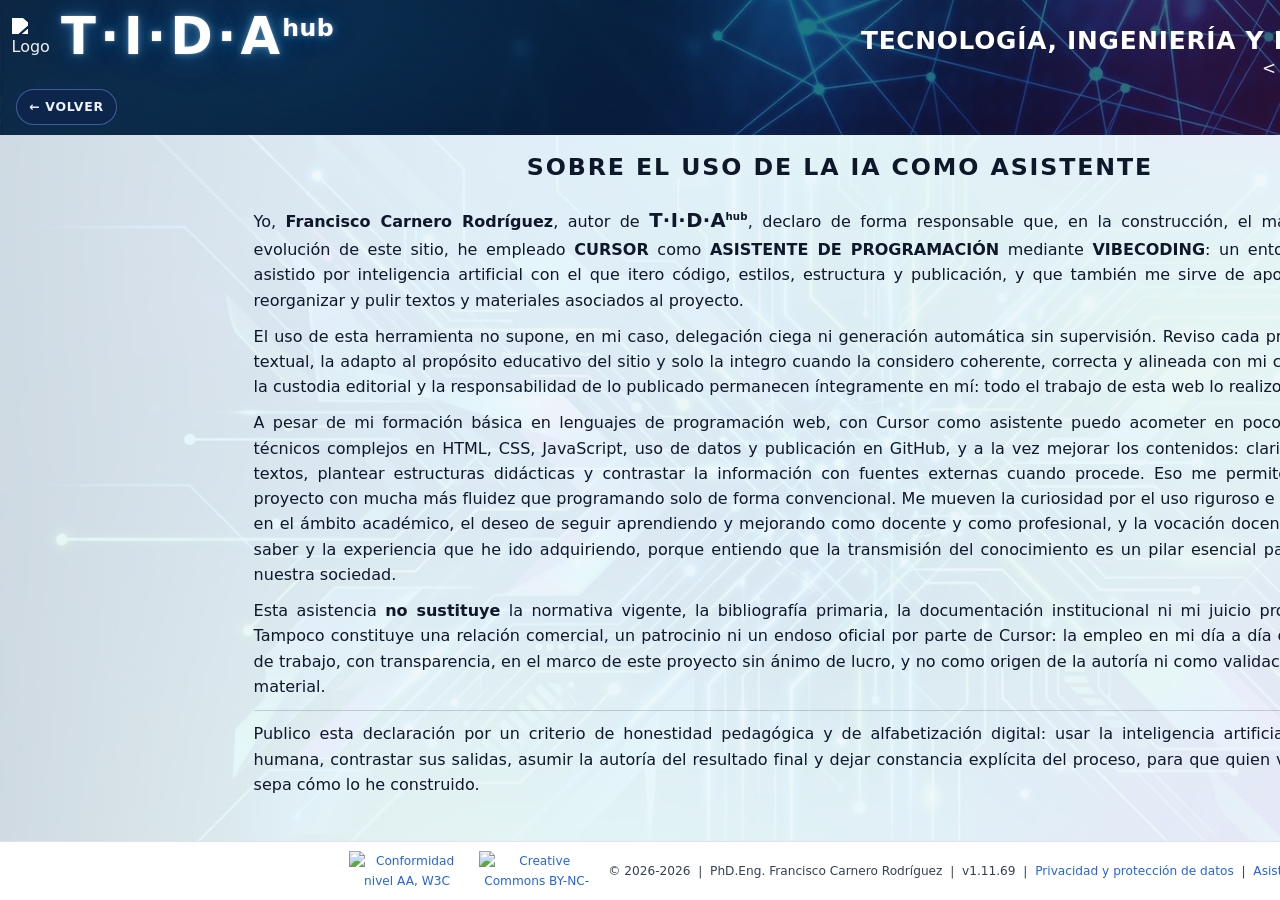
==== commit d064c7c0: "v1.11.69: quitar tooltips nativos del menú de cabecera." ====
--- a/asistencia-ia.html
+++ b/asistencia-ia.html
@@ -4,9 +4,9 @@
     <meta charset="utf-8" />
     <meta name="viewport" content="width=device-width, initial-scale=1" />
     <title>T·I·D·Ahub · Declaración responsable · Cursor</title>
-    <link rel="stylesheet" href="./styles.css?v=1.11.68" />
+    <link rel="stylesheet" href="./styles.css?v=1.11.69" />
     <script>
-      window.MYWEB_ASSET_V = "1.11.68";
+      window.MYWEB_ASSET_V = "1.11.69";
     </script>
     <script>
       (function () {
@@ -15,7 +15,7 @@
         document.head.appendChild(s);
       })();
     </script>
-    <script src="./brand-logo-sync.js?v=1.11.68" defer></script>
+    <script src="./brand-logo-sync.js?v=1.11.69" defer></script>
   </head>
   <body class="theme-light privacy-page ai-assist-page">
     <header>
@@ -36,7 +36,7 @@
           <div class="header-nav-buttons">
             <a
               class="home-btn header-home-btn privacy-header-back"
-              href="./index.html?v=1.11.68"
+              href="./index.html?v=1.11.69"
               aria-label="Volver a inicio"
               id="ai-assist-back-home"
             >← VOLVER</a>
@@ -154,11 +154,11 @@
           <span class="footer-sep" aria-hidden="true">|</span>
           <span>PhD.Eng. Francisco Carnero Rodríguez</span>
           <span class="footer-sep" aria-hidden="true">|</span>
-          <span id="site-version">v1.11.68</span>
-          <span class="footer-sep" aria-hidden="true">|</span>
-          <a href="./privacidad.html?v=1.11.68" class="footer-privacy-link">Privacidad y protección de datos</a>
-          <span class="footer-sep" aria-hidden="true">|</span>
-          <a href="./asistencia-ia.html?v=1.11.68" class="footer-ai-link">Asistencia IA</a>
+          <span id="site-version">v1.11.69</span>
+          <span class="footer-sep" aria-hidden="true">|</span>
+          <a href="./privacidad.html?v=1.11.69" class="footer-privacy-link">Privacidad y protección de datos</a>
+          <span class="footer-sep" aria-hidden="true">|</span>
+          <a href="./asistencia-ia.html?v=1.11.69" class="footer-ai-link">Asistencia IA</a>
         </div>
       </div>
     </footer>
@@ -195,7 +195,7 @@
           applyMeta();
         }
         function loadData(bust, dataJsText) {
-          bust = String(bust || window.MYWEB_ASSET_V || "1.11.68");
+          bust = String(bust || window.MYWEB_ASSET_V || "1.11.69");
           window.MYWEB_ASSET_V = bust;
           if (typeof window.MYWEB_wireVersionedLinks === "function") {
             window.MYWEB_wireVersionedLinks(bust);
@@ -226,7 +226,7 @@
           start(d.version || window.MYWEB_ASSET_V, d.dataJsText || "");
         });
         setTimeout(function () {
-          start(window.MYWEB_ASSET_V || "1.11.68", window.__MYWEB_DATA_JS_TEXT__ || "");
+          start(window.MYWEB_ASSET_V || "1.11.69", window.__MYWEB_DATA_JS_TEXT__ || "");
         }, 2500);
       })();
     </script>
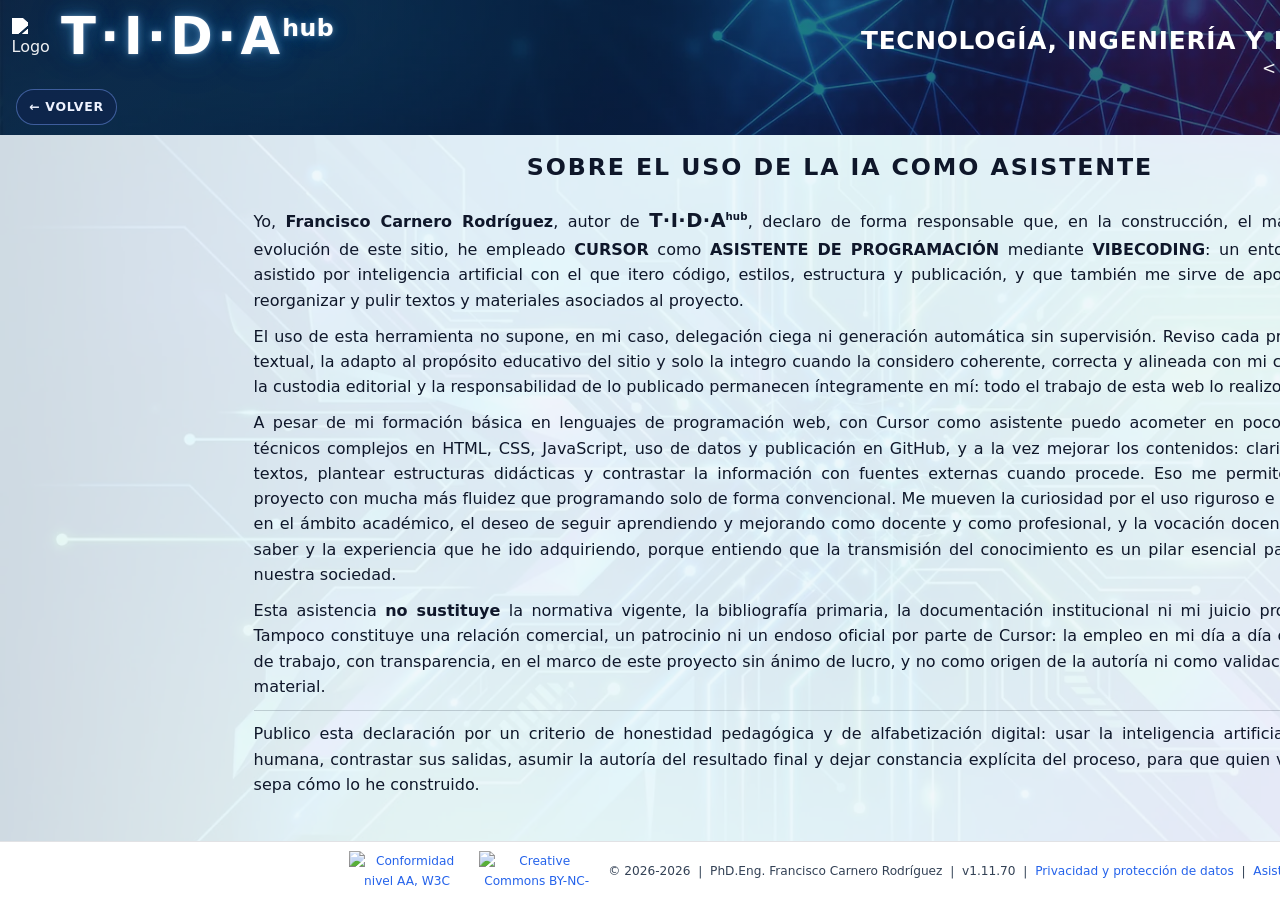
==== commit d1867a31: "v1.11.70: renombrar CÓDEX IoT a IoT & Redes (tres líneas)." ====
--- a/asistencia-ia.html
+++ b/asistencia-ia.html
@@ -4,9 +4,9 @@
     <meta charset="utf-8" />
     <meta name="viewport" content="width=device-width, initial-scale=1" />
     <title>T·I·D·Ahub · Declaración responsable · Cursor</title>
-    <link rel="stylesheet" href="./styles.css?v=1.11.69" />
+    <link rel="stylesheet" href="./styles.css?v=1.11.70" />
     <script>
-      window.MYWEB_ASSET_V = "1.11.69";
+      window.MYWEB_ASSET_V = "1.11.70";
     </script>
     <script>
       (function () {
@@ -15,7 +15,7 @@
         document.head.appendChild(s);
       })();
     </script>
-    <script src="./brand-logo-sync.js?v=1.11.69" defer></script>
+    <script src="./brand-logo-sync.js?v=1.11.70" defer></script>
   </head>
   <body class="theme-light privacy-page ai-assist-page">
     <header>
@@ -36,7 +36,7 @@
           <div class="header-nav-buttons">
             <a
               class="home-btn header-home-btn privacy-header-back"
-              href="./index.html?v=1.11.69"
+              href="./index.html?v=1.11.70"
               aria-label="Volver a inicio"
               id="ai-assist-back-home"
             >← VOLVER</a>
@@ -154,11 +154,11 @@
           <span class="footer-sep" aria-hidden="true">|</span>
           <span>PhD.Eng. Francisco Carnero Rodríguez</span>
           <span class="footer-sep" aria-hidden="true">|</span>
-          <span id="site-version">v1.11.69</span>
-          <span class="footer-sep" aria-hidden="true">|</span>
-          <a href="./privacidad.html?v=1.11.69" class="footer-privacy-link">Privacidad y protección de datos</a>
-          <span class="footer-sep" aria-hidden="true">|</span>
-          <a href="./asistencia-ia.html?v=1.11.69" class="footer-ai-link">Asistencia IA</a>
+          <span id="site-version">v1.11.70</span>
+          <span class="footer-sep" aria-hidden="true">|</span>
+          <a href="./privacidad.html?v=1.11.70" class="footer-privacy-link">Privacidad y protección de datos</a>
+          <span class="footer-sep" aria-hidden="true">|</span>
+          <a href="./asistencia-ia.html?v=1.11.70" class="footer-ai-link">Asistencia IA</a>
         </div>
       </div>
     </footer>
@@ -195,7 +195,7 @@
           applyMeta();
         }
         function loadData(bust, dataJsText) {
-          bust = String(bust || window.MYWEB_ASSET_V || "1.11.69");
+          bust = String(bust || window.MYWEB_ASSET_V || "1.11.70");
           window.MYWEB_ASSET_V = bust;
           if (typeof window.MYWEB_wireVersionedLinks === "function") {
             window.MYWEB_wireVersionedLinks(bust);
@@ -226,7 +226,7 @@
           start(d.version || window.MYWEB_ASSET_V, d.dataJsText || "");
         });
         setTimeout(function () {
-          start(window.MYWEB_ASSET_V || "1.11.69", window.__MYWEB_DATA_JS_TEXT__ || "");
+          start(window.MYWEB_ASSET_V || "1.11.70", window.__MYWEB_DATA_JS_TEXT__ || "");
         }, 2500);
       })();
     </script>
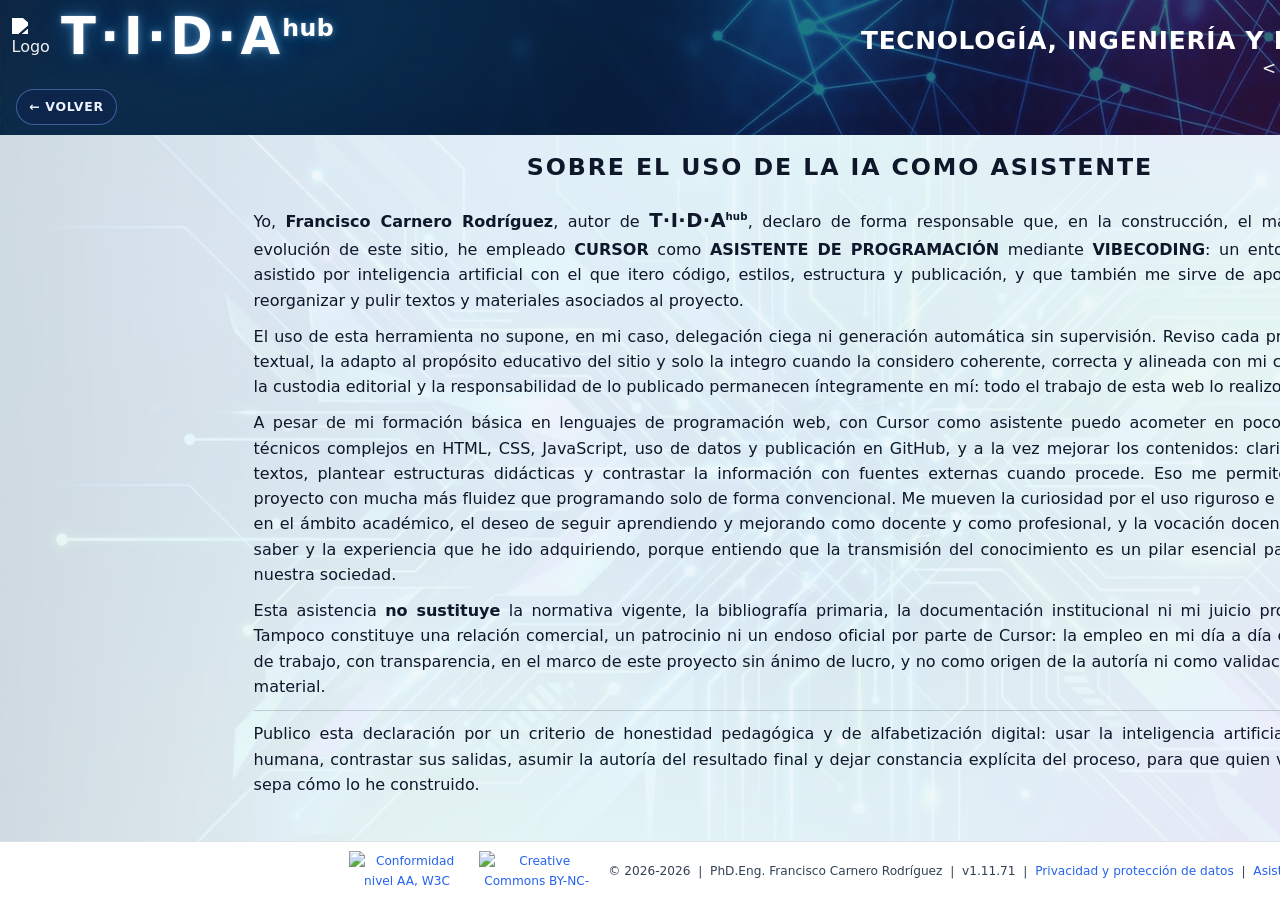
==== commit 685f8241: "v1.11.71: usar & en títulos CÓDEX PR, Hacking y Blockchain." ====
--- a/asistencia-ia.html
+++ b/asistencia-ia.html
@@ -4,9 +4,9 @@
     <meta charset="utf-8" />
     <meta name="viewport" content="width=device-width, initial-scale=1" />
     <title>T·I·D·Ahub · Declaración responsable · Cursor</title>
-    <link rel="stylesheet" href="./styles.css?v=1.11.70" />
+    <link rel="stylesheet" href="./styles.css?v=1.11.71" />
     <script>
-      window.MYWEB_ASSET_V = "1.11.70";
+      window.MYWEB_ASSET_V = "1.11.71";
     </script>
     <script>
       (function () {
@@ -15,7 +15,7 @@
         document.head.appendChild(s);
       })();
     </script>
-    <script src="./brand-logo-sync.js?v=1.11.70" defer></script>
+    <script src="./brand-logo-sync.js?v=1.11.71" defer></script>
   </head>
   <body class="theme-light privacy-page ai-assist-page">
     <header>
@@ -36,7 +36,7 @@
           <div class="header-nav-buttons">
             <a
               class="home-btn header-home-btn privacy-header-back"
-              href="./index.html?v=1.11.70"
+              href="./index.html?v=1.11.71"
               aria-label="Volver a inicio"
               id="ai-assist-back-home"
             >← VOLVER</a>
@@ -154,11 +154,11 @@
           <span class="footer-sep" aria-hidden="true">|</span>
           <span>PhD.Eng. Francisco Carnero Rodríguez</span>
           <span class="footer-sep" aria-hidden="true">|</span>
-          <span id="site-version">v1.11.70</span>
-          <span class="footer-sep" aria-hidden="true">|</span>
-          <a href="./privacidad.html?v=1.11.70" class="footer-privacy-link">Privacidad y protección de datos</a>
-          <span class="footer-sep" aria-hidden="true">|</span>
-          <a href="./asistencia-ia.html?v=1.11.70" class="footer-ai-link">Asistencia IA</a>
+          <span id="site-version">v1.11.71</span>
+          <span class="footer-sep" aria-hidden="true">|</span>
+          <a href="./privacidad.html?v=1.11.71" class="footer-privacy-link">Privacidad y protección de datos</a>
+          <span class="footer-sep" aria-hidden="true">|</span>
+          <a href="./asistencia-ia.html?v=1.11.71" class="footer-ai-link">Asistencia IA</a>
         </div>
       </div>
     </footer>
@@ -195,7 +195,7 @@
           applyMeta();
         }
         function loadData(bust, dataJsText) {
-          bust = String(bust || window.MYWEB_ASSET_V || "1.11.70");
+          bust = String(bust || window.MYWEB_ASSET_V || "1.11.71");
           window.MYWEB_ASSET_V = bust;
           if (typeof window.MYWEB_wireVersionedLinks === "function") {
             window.MYWEB_wireVersionedLinks(bust);
@@ -226,7 +226,7 @@
           start(d.version || window.MYWEB_ASSET_V, d.dataJsText || "");
         });
         setTimeout(function () {
-          start(window.MYWEB_ASSET_V || "1.11.70", window.__MYWEB_DATA_JS_TEXT__ || "");
+          start(window.MYWEB_ASSET_V || "1.11.71", window.__MYWEB_DATA_JS_TEXT__ || "");
         }, 2500);
       })();
     </script>
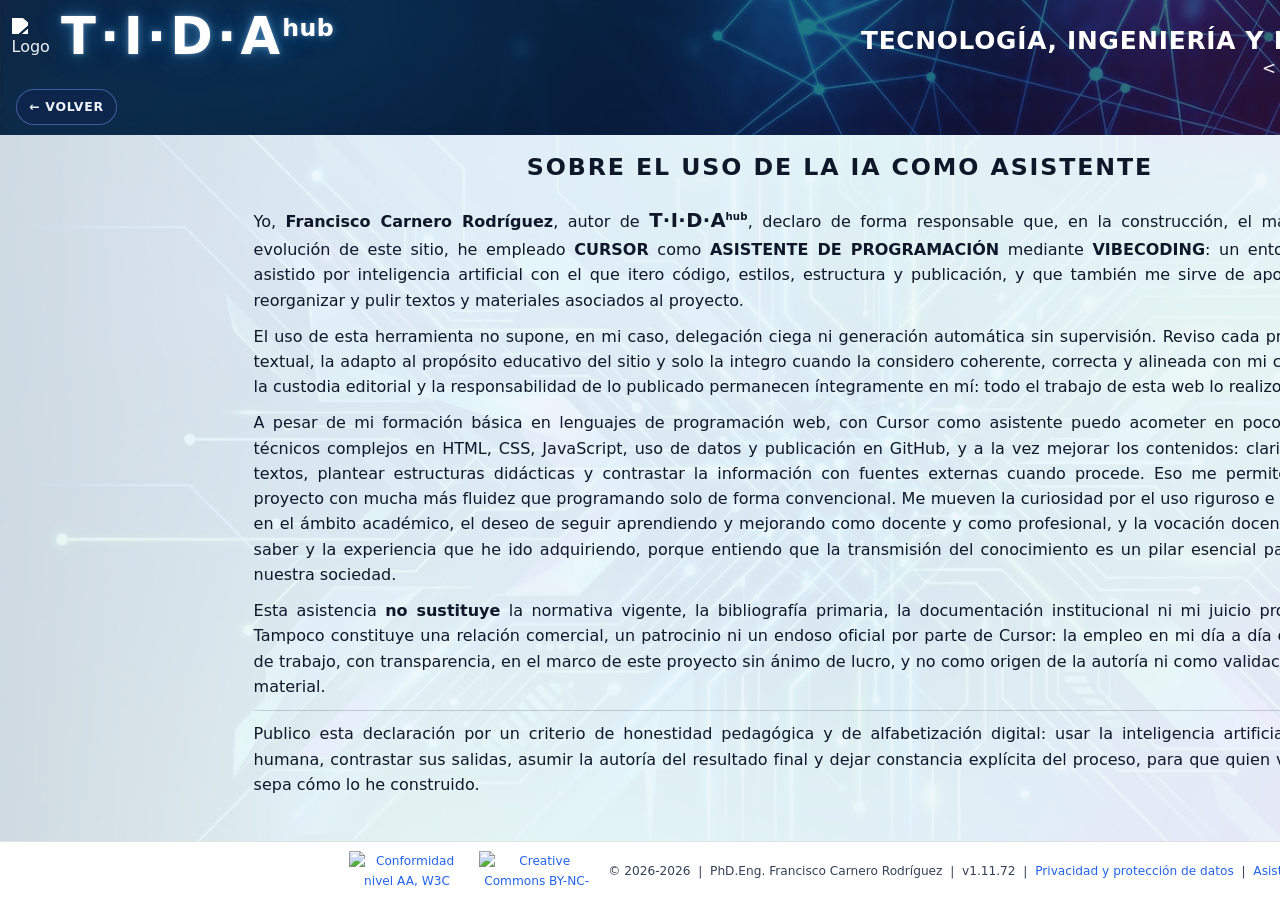
==== commit 4cc8ebb5: "v1.11.72: restaurar aura superior en noticias no leídas." ====
--- a/asistencia-ia.html
+++ b/asistencia-ia.html
@@ -4,9 +4,9 @@
     <meta charset="utf-8" />
     <meta name="viewport" content="width=device-width, initial-scale=1" />
     <title>T·I·D·Ahub · Declaración responsable · Cursor</title>
-    <link rel="stylesheet" href="./styles.css?v=1.11.71" />
+    <link rel="stylesheet" href="./styles.css?v=1.11.72" />
     <script>
-      window.MYWEB_ASSET_V = "1.11.71";
+      window.MYWEB_ASSET_V = "1.11.72";
     </script>
     <script>
       (function () {
@@ -15,7 +15,7 @@
         document.head.appendChild(s);
       })();
     </script>
-    <script src="./brand-logo-sync.js?v=1.11.71" defer></script>
+    <script src="./brand-logo-sync.js?v=1.11.72" defer></script>
   </head>
   <body class="theme-light privacy-page ai-assist-page">
     <header>
@@ -36,7 +36,7 @@
           <div class="header-nav-buttons">
             <a
               class="home-btn header-home-btn privacy-header-back"
-              href="./index.html?v=1.11.71"
+              href="./index.html?v=1.11.72"
               aria-label="Volver a inicio"
               id="ai-assist-back-home"
             >← VOLVER</a>
@@ -154,11 +154,11 @@
           <span class="footer-sep" aria-hidden="true">|</span>
           <span>PhD.Eng. Francisco Carnero Rodríguez</span>
           <span class="footer-sep" aria-hidden="true">|</span>
-          <span id="site-version">v1.11.71</span>
-          <span class="footer-sep" aria-hidden="true">|</span>
-          <a href="./privacidad.html?v=1.11.71" class="footer-privacy-link">Privacidad y protección de datos</a>
-          <span class="footer-sep" aria-hidden="true">|</span>
-          <a href="./asistencia-ia.html?v=1.11.71" class="footer-ai-link">Asistencia IA</a>
+          <span id="site-version">v1.11.72</span>
+          <span class="footer-sep" aria-hidden="true">|</span>
+          <a href="./privacidad.html?v=1.11.72" class="footer-privacy-link">Privacidad y protección de datos</a>
+          <span class="footer-sep" aria-hidden="true">|</span>
+          <a href="./asistencia-ia.html?v=1.11.72" class="footer-ai-link">Asistencia IA</a>
         </div>
       </div>
     </footer>
@@ -195,7 +195,7 @@
           applyMeta();
         }
         function loadData(bust, dataJsText) {
-          bust = String(bust || window.MYWEB_ASSET_V || "1.11.71");
+          bust = String(bust || window.MYWEB_ASSET_V || "1.11.72");
           window.MYWEB_ASSET_V = bust;
           if (typeof window.MYWEB_wireVersionedLinks === "function") {
             window.MYWEB_wireVersionedLinks(bust);
@@ -226,7 +226,7 @@
           start(d.version || window.MYWEB_ASSET_V, d.dataJsText || "");
         });
         setTimeout(function () {
-          start(window.MYWEB_ASSET_V || "1.11.71", window.__MYWEB_DATA_JS_TEXT__ || "");
+          start(window.MYWEB_ASSET_V || "1.11.72", window.__MYWEB_DATA_JS_TEXT__ || "");
         }, 2500);
       })();
     </script>
--- a/styles.css
+++ b/styles.css
@@ -3001,10 +3001,10 @@
 .news-list {
   margin: 0;
   /*
-    Sin padding-top: el borde superior de la 1.ª noticia coincide con el inicio
-    de la barra de scroll. Lados/abajo reservan hueco para el aura de no leídas.
+    Padding en los 4 lados: el overflow del scroll (.home-news__recent) no debe
+    recortar el aura/palpitación de la 1.ª noticia no leída (sobre todo arriba).
   */
-  padding: 0 0.45rem 0.45rem;
+  padding: 0.45rem;
   list-style: none;
   display: grid;
   gap: 0.75rem;
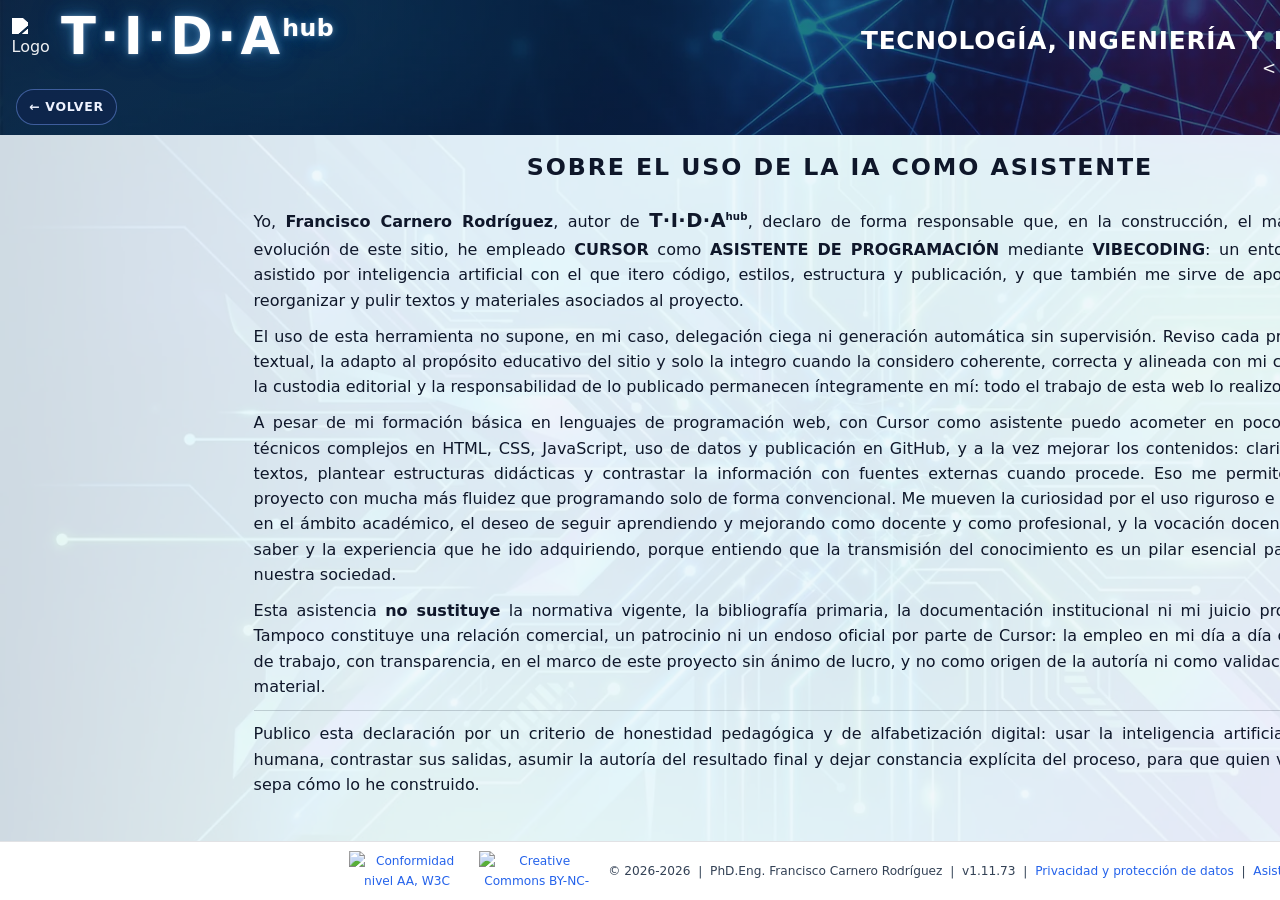
==== commit e3ac38c0: "v1.11.73: PRÓXIMAMENTE público en BC/BD; preview editor con ?wip=bc." ====
--- a/asistencia-ia.html
+++ b/asistencia-ia.html
@@ -4,9 +4,9 @@
     <meta charset="utf-8" />
     <meta name="viewport" content="width=device-width, initial-scale=1" />
     <title>T·I·D·Ahub · Declaración responsable · Cursor</title>
-    <link rel="stylesheet" href="./styles.css?v=1.11.72" />
+    <link rel="stylesheet" href="./styles.css?v=1.11.73" />
     <script>
-      window.MYWEB_ASSET_V = "1.11.72";
+      window.MYWEB_ASSET_V = "1.11.73";
     </script>
     <script>
       (function () {
@@ -15,7 +15,7 @@
         document.head.appendChild(s);
       })();
     </script>
-    <script src="./brand-logo-sync.js?v=1.11.72" defer></script>
+    <script src="./brand-logo-sync.js?v=1.11.73" defer></script>
   </head>
   <body class="theme-light privacy-page ai-assist-page">
     <header>
@@ -36,7 +36,7 @@
           <div class="header-nav-buttons">
             <a
               class="home-btn header-home-btn privacy-header-back"
-              href="./index.html?v=1.11.72"
+              href="./index.html?v=1.11.73"
               aria-label="Volver a inicio"
               id="ai-assist-back-home"
             >← VOLVER</a>
@@ -154,11 +154,11 @@
           <span class="footer-sep" aria-hidden="true">|</span>
           <span>PhD.Eng. Francisco Carnero Rodríguez</span>
           <span class="footer-sep" aria-hidden="true">|</span>
-          <span id="site-version">v1.11.72</span>
-          <span class="footer-sep" aria-hidden="true">|</span>
-          <a href="./privacidad.html?v=1.11.72" class="footer-privacy-link">Privacidad y protección de datos</a>
-          <span class="footer-sep" aria-hidden="true">|</span>
-          <a href="./asistencia-ia.html?v=1.11.72" class="footer-ai-link">Asistencia IA</a>
+          <span id="site-version">v1.11.73</span>
+          <span class="footer-sep" aria-hidden="true">|</span>
+          <a href="./privacidad.html?v=1.11.73" class="footer-privacy-link">Privacidad y protección de datos</a>
+          <span class="footer-sep" aria-hidden="true">|</span>
+          <a href="./asistencia-ia.html?v=1.11.73" class="footer-ai-link">Asistencia IA</a>
         </div>
       </div>
     </footer>
@@ -195,7 +195,7 @@
           applyMeta();
         }
         function loadData(bust, dataJsText) {
-          bust = String(bust || window.MYWEB_ASSET_V || "1.11.72");
+          bust = String(bust || window.MYWEB_ASSET_V || "1.11.73");
           window.MYWEB_ASSET_V = bust;
           if (typeof window.MYWEB_wireVersionedLinks === "function") {
             window.MYWEB_wireVersionedLinks(bust);
@@ -226,7 +226,7 @@
           start(d.version || window.MYWEB_ASSET_V, d.dataJsText || "");
         });
         setTimeout(function () {
-          start(window.MYWEB_ASSET_V || "1.11.72", window.__MYWEB_DATA_JS_TEXT__ || "");
+          start(window.MYWEB_ASSET_V || "1.11.73", window.__MYWEB_DATA_JS_TEXT__ || "");
         }, 2500);
       })();
     </script>
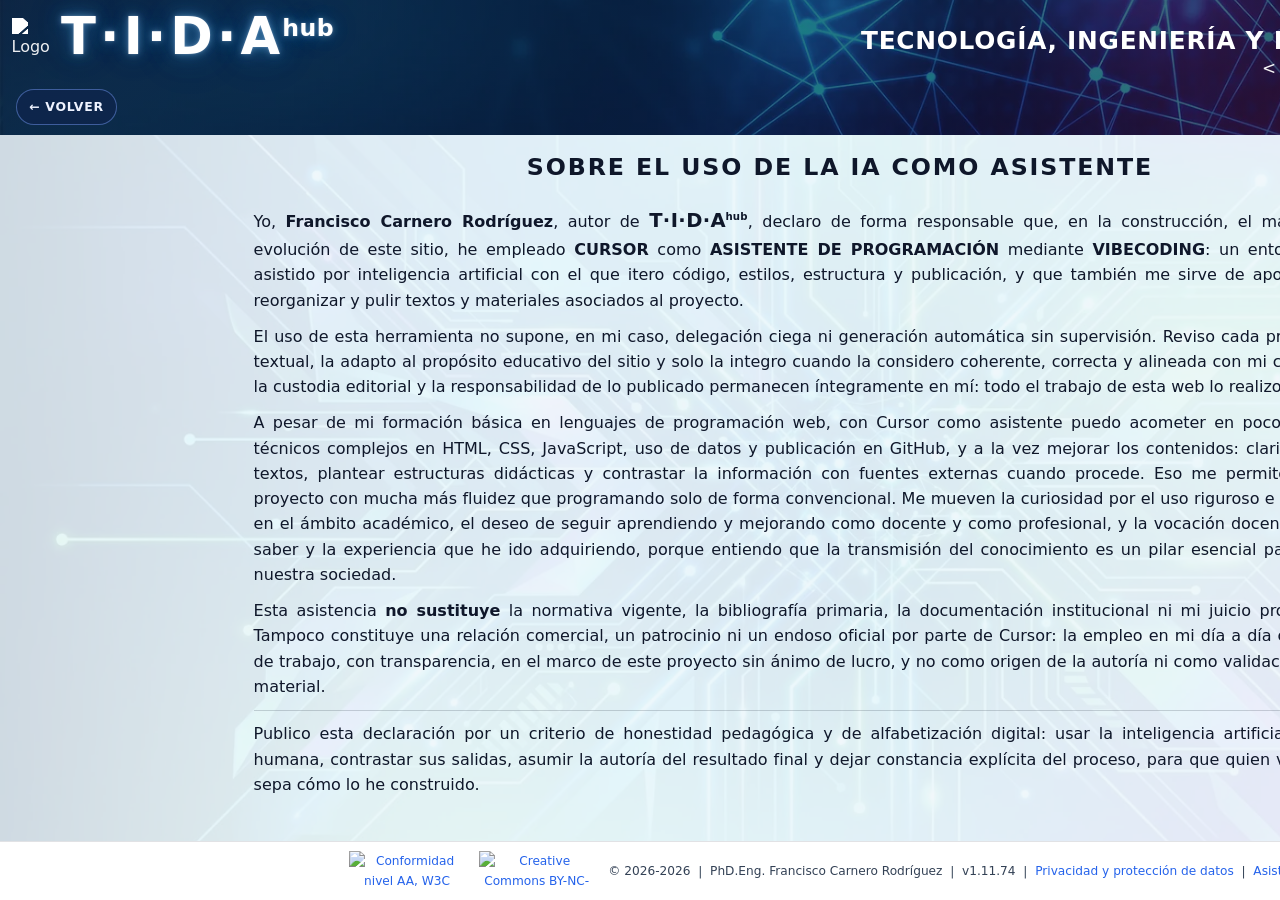
==== commit 22dbbacd: "v1.11.74: quitar ?v= visible de la barra de dirección tras el boot." ====
--- a/asistencia-ia.html
+++ b/asistencia-ia.html
@@ -4,9 +4,9 @@
     <meta charset="utf-8" />
     <meta name="viewport" content="width=device-width, initial-scale=1" />
     <title>T·I·D·Ahub · Declaración responsable · Cursor</title>
-    <link rel="stylesheet" href="./styles.css?v=1.11.73" />
+    <link rel="stylesheet" href="./styles.css?v=1.11.74" />
     <script>
-      window.MYWEB_ASSET_V = "1.11.73";
+      window.MYWEB_ASSET_V = "1.11.74";
     </script>
     <script>
       (function () {
@@ -15,7 +15,7 @@
         document.head.appendChild(s);
       })();
     </script>
-    <script src="./brand-logo-sync.js?v=1.11.73" defer></script>
+    <script src="./brand-logo-sync.js?v=1.11.74" defer></script>
   </head>
   <body class="theme-light privacy-page ai-assist-page">
     <header>
@@ -36,7 +36,7 @@
           <div class="header-nav-buttons">
             <a
               class="home-btn header-home-btn privacy-header-back"
-              href="./index.html?v=1.11.73"
+              href="./index.html?v=1.11.74"
               aria-label="Volver a inicio"
               id="ai-assist-back-home"
             >← VOLVER</a>
@@ -154,11 +154,11 @@
           <span class="footer-sep" aria-hidden="true">|</span>
           <span>PhD.Eng. Francisco Carnero Rodríguez</span>
           <span class="footer-sep" aria-hidden="true">|</span>
-          <span id="site-version">v1.11.73</span>
-          <span class="footer-sep" aria-hidden="true">|</span>
-          <a href="./privacidad.html?v=1.11.73" class="footer-privacy-link">Privacidad y protección de datos</a>
-          <span class="footer-sep" aria-hidden="true">|</span>
-          <a href="./asistencia-ia.html?v=1.11.73" class="footer-ai-link">Asistencia IA</a>
+          <span id="site-version">v1.11.74</span>
+          <span class="footer-sep" aria-hidden="true">|</span>
+          <a href="./privacidad.html?v=1.11.74" class="footer-privacy-link">Privacidad y protección de datos</a>
+          <span class="footer-sep" aria-hidden="true">|</span>
+          <a href="./asistencia-ia.html?v=1.11.74" class="footer-ai-link">Asistencia IA</a>
         </div>
       </div>
     </footer>
@@ -195,7 +195,7 @@
           applyMeta();
         }
         function loadData(bust, dataJsText) {
-          bust = String(bust || window.MYWEB_ASSET_V || "1.11.73");
+          bust = String(bust || window.MYWEB_ASSET_V || "1.11.74");
           window.MYWEB_ASSET_V = bust;
           if (typeof window.MYWEB_wireVersionedLinks === "function") {
             window.MYWEB_wireVersionedLinks(bust);
@@ -226,7 +226,7 @@
           start(d.version || window.MYWEB_ASSET_V, d.dataJsText || "");
         });
         setTimeout(function () {
-          start(window.MYWEB_ASSET_V || "1.11.73", window.__MYWEB_DATA_JS_TEXT__ || "");
+          start(window.MYWEB_ASSET_V || "1.11.74", window.__MYWEB_DATA_JS_TEXT__ || "");
         }, 2500);
       })();
     </script>
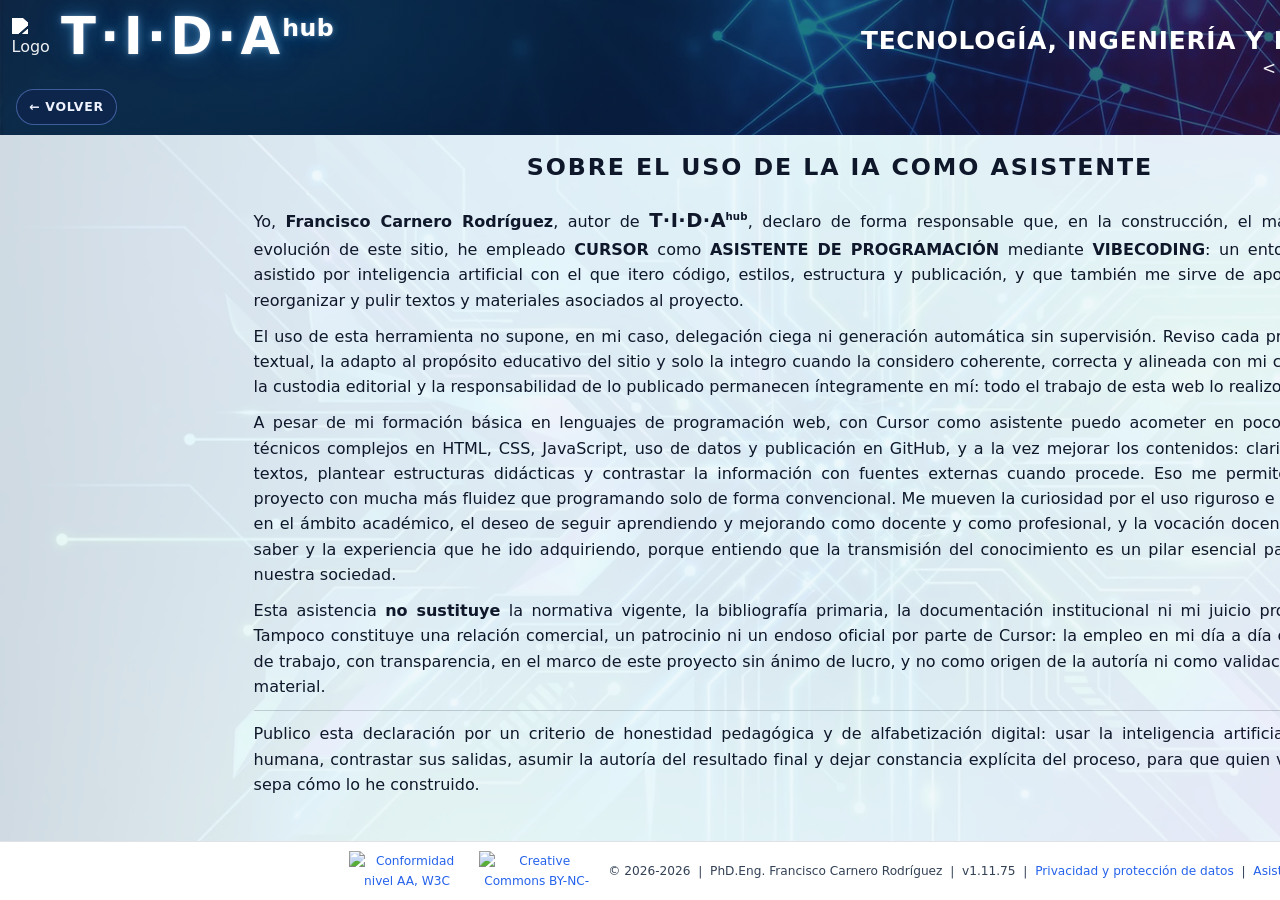
==== commit e382d471: "v1.11.75: alinear hashes e IDs de sección con los nombres del menú." ====
--- a/asistencia-ia.html
+++ b/asistencia-ia.html
@@ -4,9 +4,9 @@
     <meta charset="utf-8" />
     <meta name="viewport" content="width=device-width, initial-scale=1" />
     <title>T·I·D·Ahub · Declaración responsable · Cursor</title>
-    <link rel="stylesheet" href="./styles.css?v=1.11.74" />
+    <link rel="stylesheet" href="./styles.css?v=1.11.75" />
     <script>
-      window.MYWEB_ASSET_V = "1.11.74";
+      window.MYWEB_ASSET_V = "1.11.75";
     </script>
     <script>
       (function () {
@@ -15,7 +15,7 @@
         document.head.appendChild(s);
       })();
     </script>
-    <script src="./brand-logo-sync.js?v=1.11.74" defer></script>
+    <script src="./brand-logo-sync.js?v=1.11.75" defer></script>
   </head>
   <body class="theme-light privacy-page ai-assist-page">
     <header>
@@ -36,7 +36,7 @@
           <div class="header-nav-buttons">
             <a
               class="home-btn header-home-btn privacy-header-back"
-              href="./index.html?v=1.11.74"
+              href="./index.html?v=1.11.75"
               aria-label="Volver a inicio"
               id="ai-assist-back-home"
             >← VOLVER</a>
@@ -154,11 +154,11 @@
           <span class="footer-sep" aria-hidden="true">|</span>
           <span>PhD.Eng. Francisco Carnero Rodríguez</span>
           <span class="footer-sep" aria-hidden="true">|</span>
-          <span id="site-version">v1.11.74</span>
-          <span class="footer-sep" aria-hidden="true">|</span>
-          <a href="./privacidad.html?v=1.11.74" class="footer-privacy-link">Privacidad y protección de datos</a>
-          <span class="footer-sep" aria-hidden="true">|</span>
-          <a href="./asistencia-ia.html?v=1.11.74" class="footer-ai-link">Asistencia IA</a>
+          <span id="site-version">v1.11.75</span>
+          <span class="footer-sep" aria-hidden="true">|</span>
+          <a href="./privacidad.html?v=1.11.75" class="footer-privacy-link">Privacidad y protección de datos</a>
+          <span class="footer-sep" aria-hidden="true">|</span>
+          <a href="./asistencia-ia.html?v=1.11.75" class="footer-ai-link">Asistencia IA</a>
         </div>
       </div>
     </footer>
@@ -195,7 +195,7 @@
           applyMeta();
         }
         function loadData(bust, dataJsText) {
-          bust = String(bust || window.MYWEB_ASSET_V || "1.11.74");
+          bust = String(bust || window.MYWEB_ASSET_V || "1.11.75");
           window.MYWEB_ASSET_V = bust;
           if (typeof window.MYWEB_wireVersionedLinks === "function") {
             window.MYWEB_wireVersionedLinks(bust);
@@ -226,7 +226,7 @@
           start(d.version || window.MYWEB_ASSET_V, d.dataJsText || "");
         });
         setTimeout(function () {
-          start(window.MYWEB_ASSET_V || "1.11.74", window.__MYWEB_DATA_JS_TEXT__ || "");
+          start(window.MYWEB_ASSET_V || "1.11.75", window.__MYWEB_DATA_JS_TEXT__ || "");
         }, 2500);
       })();
     </script>
